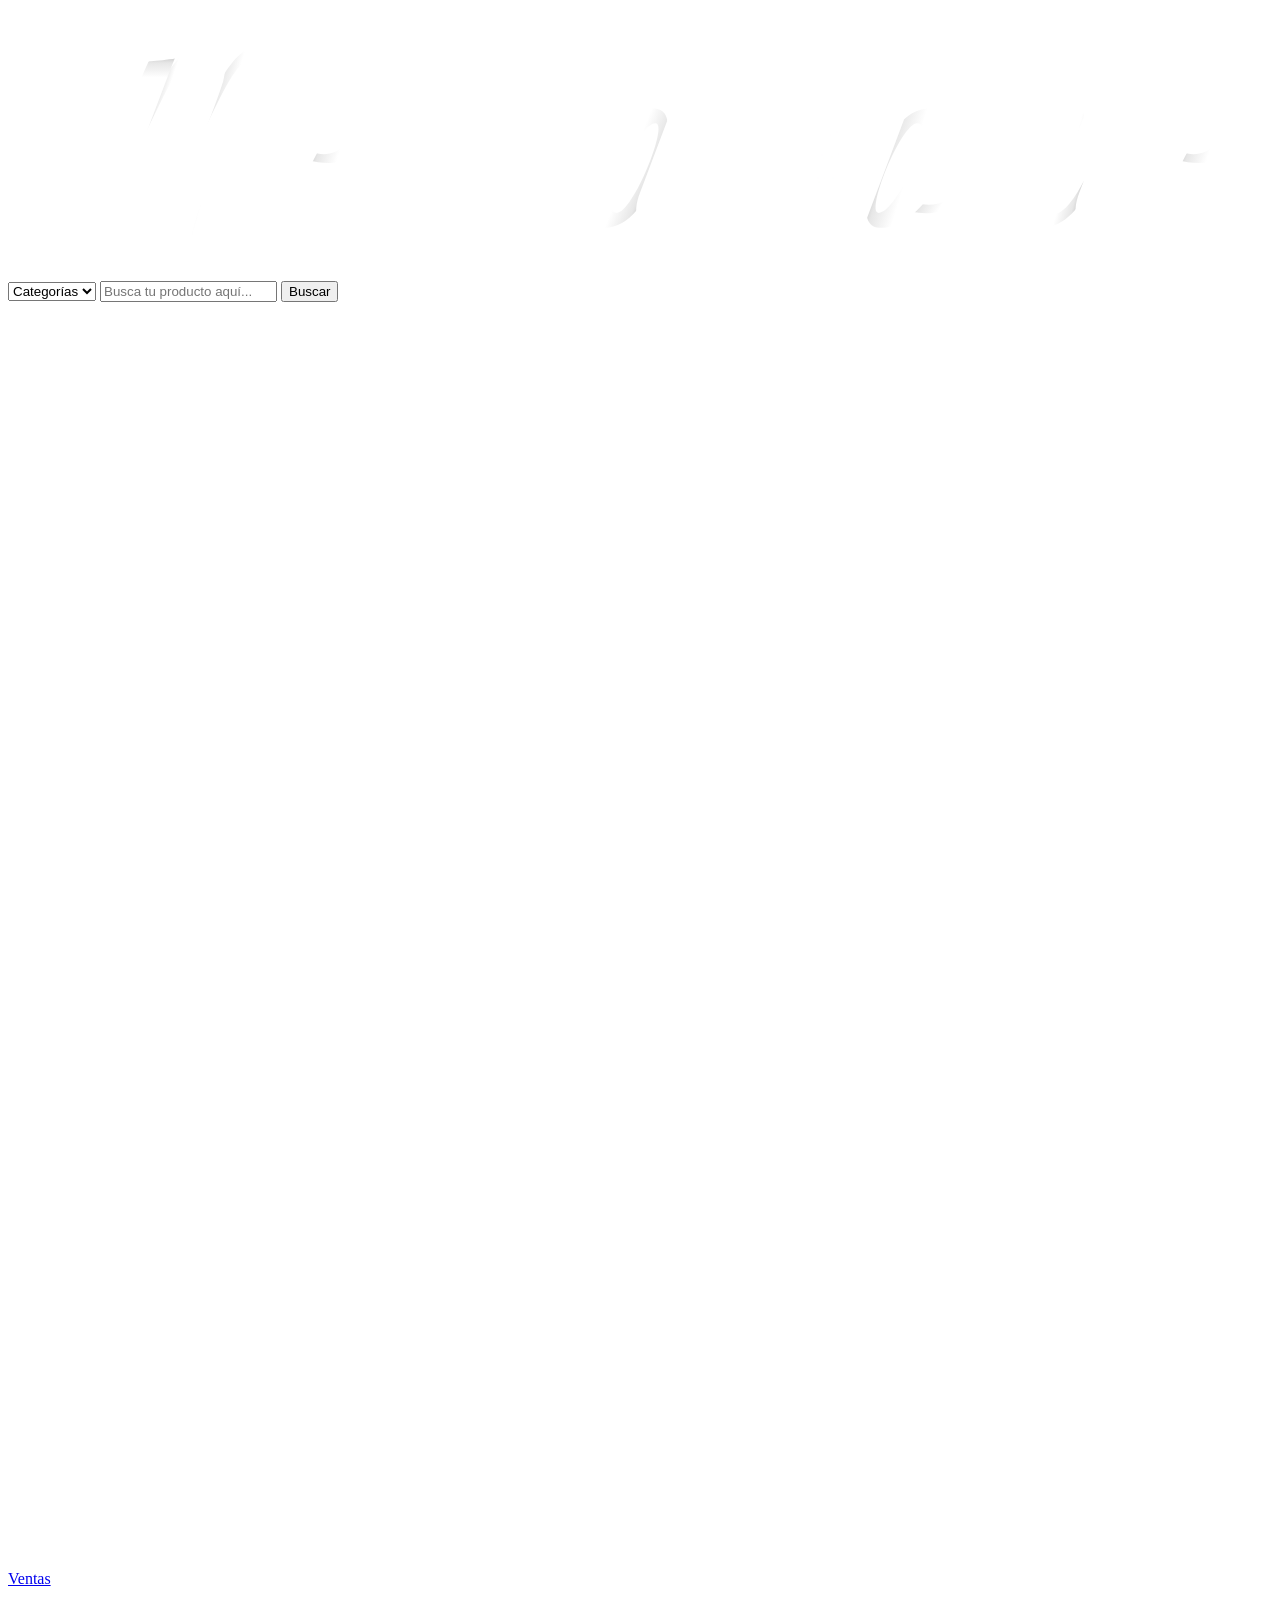
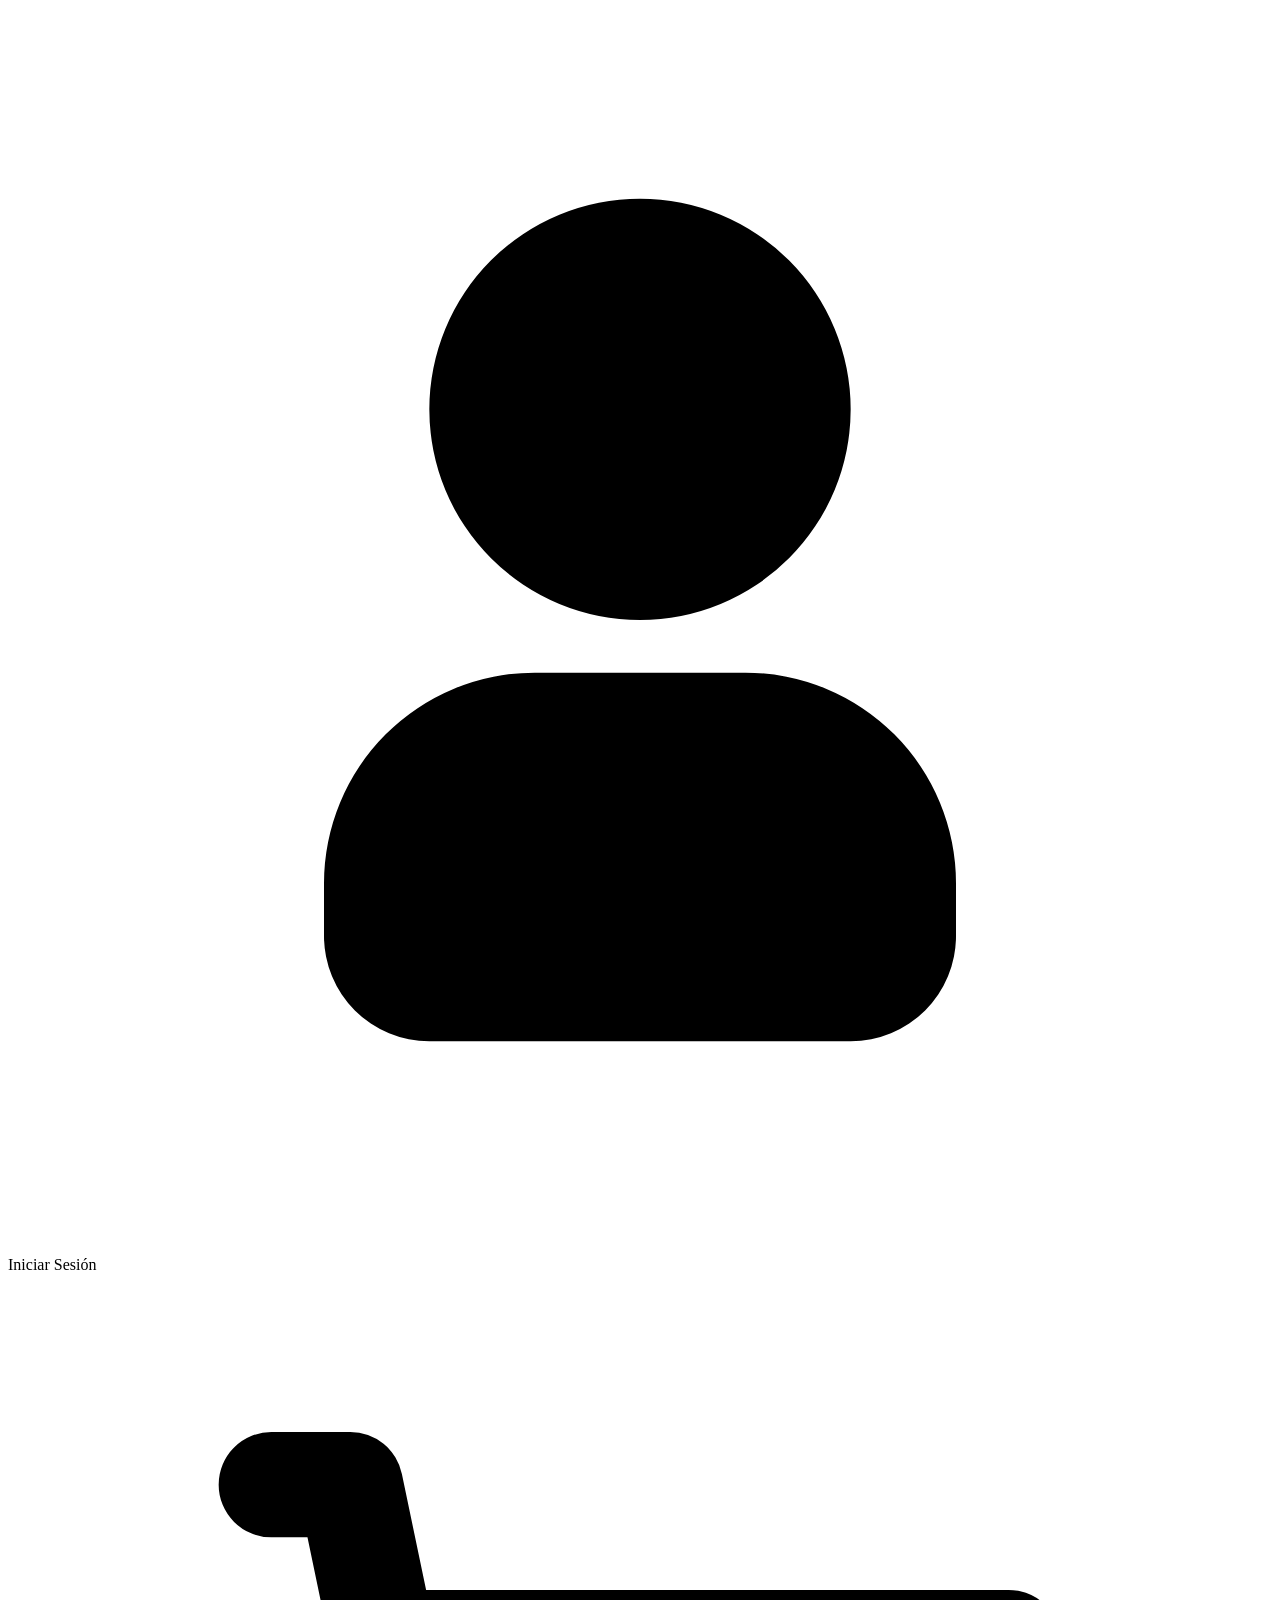
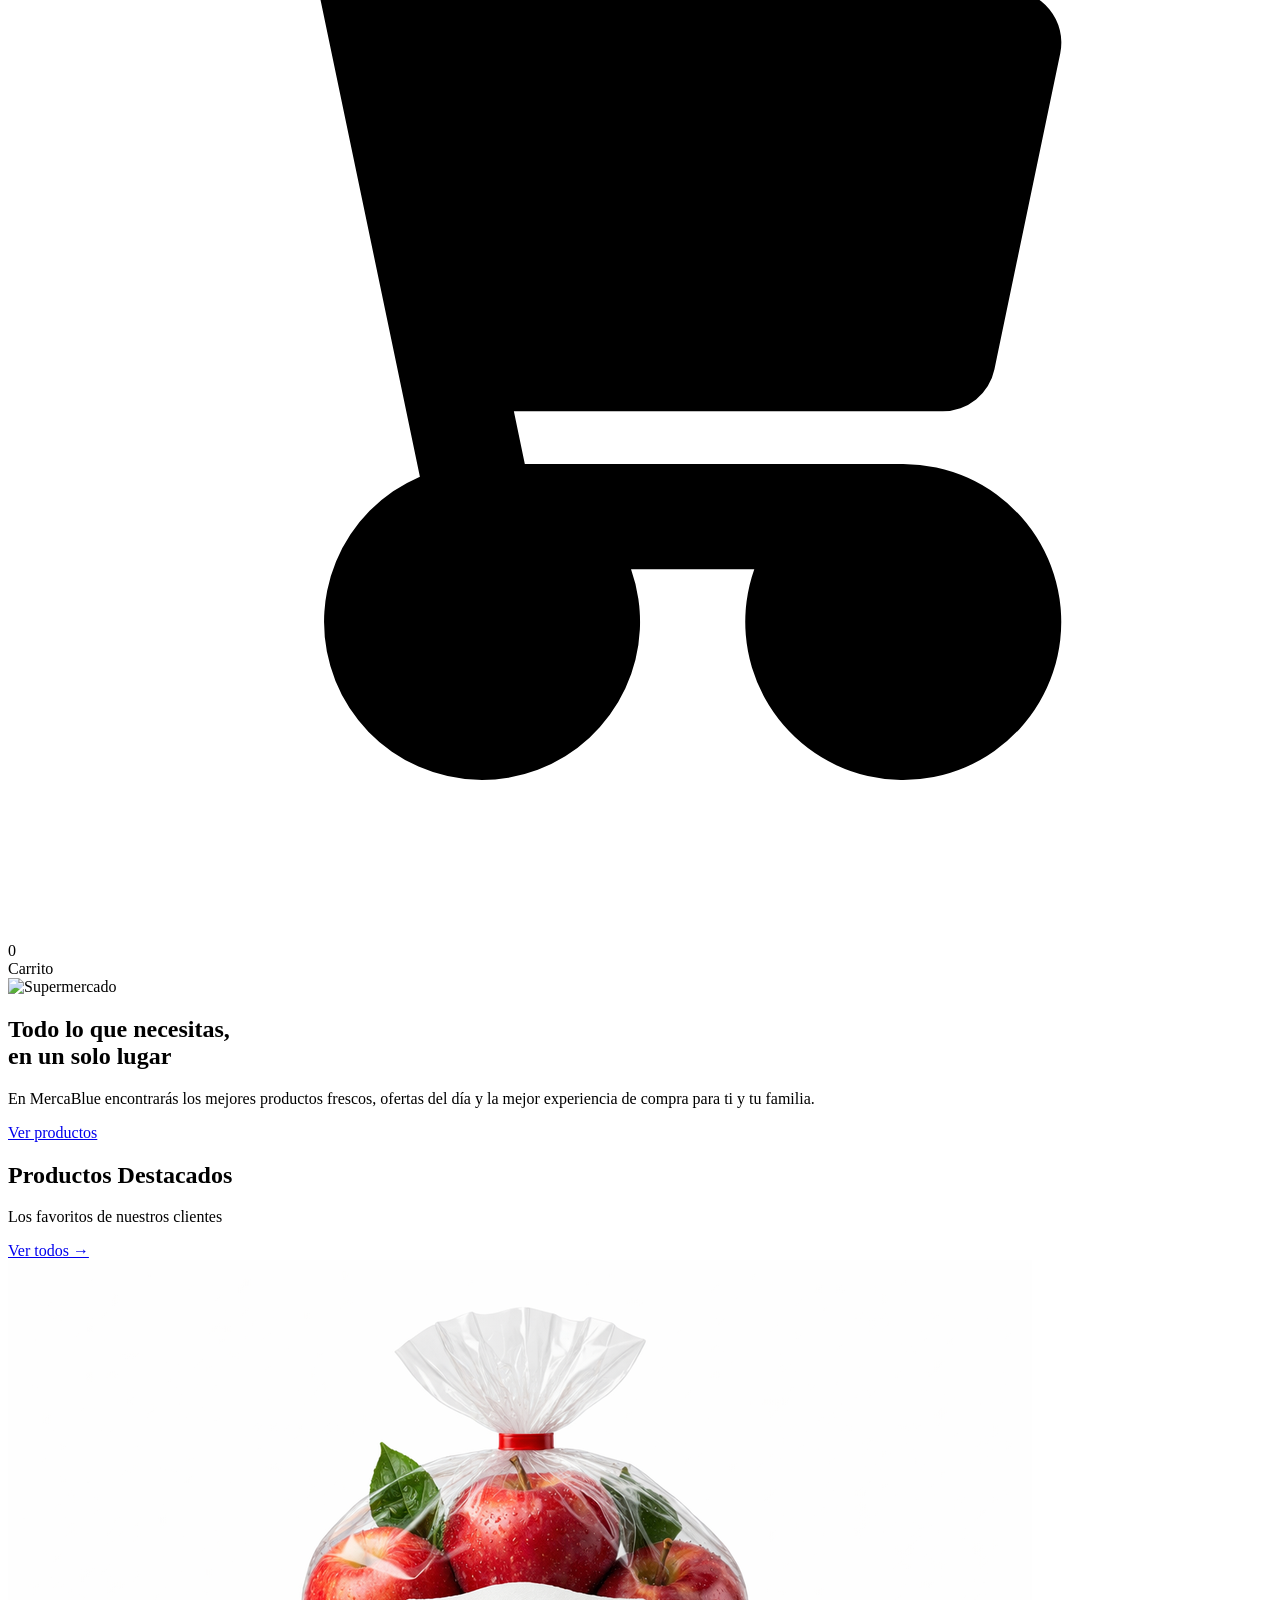
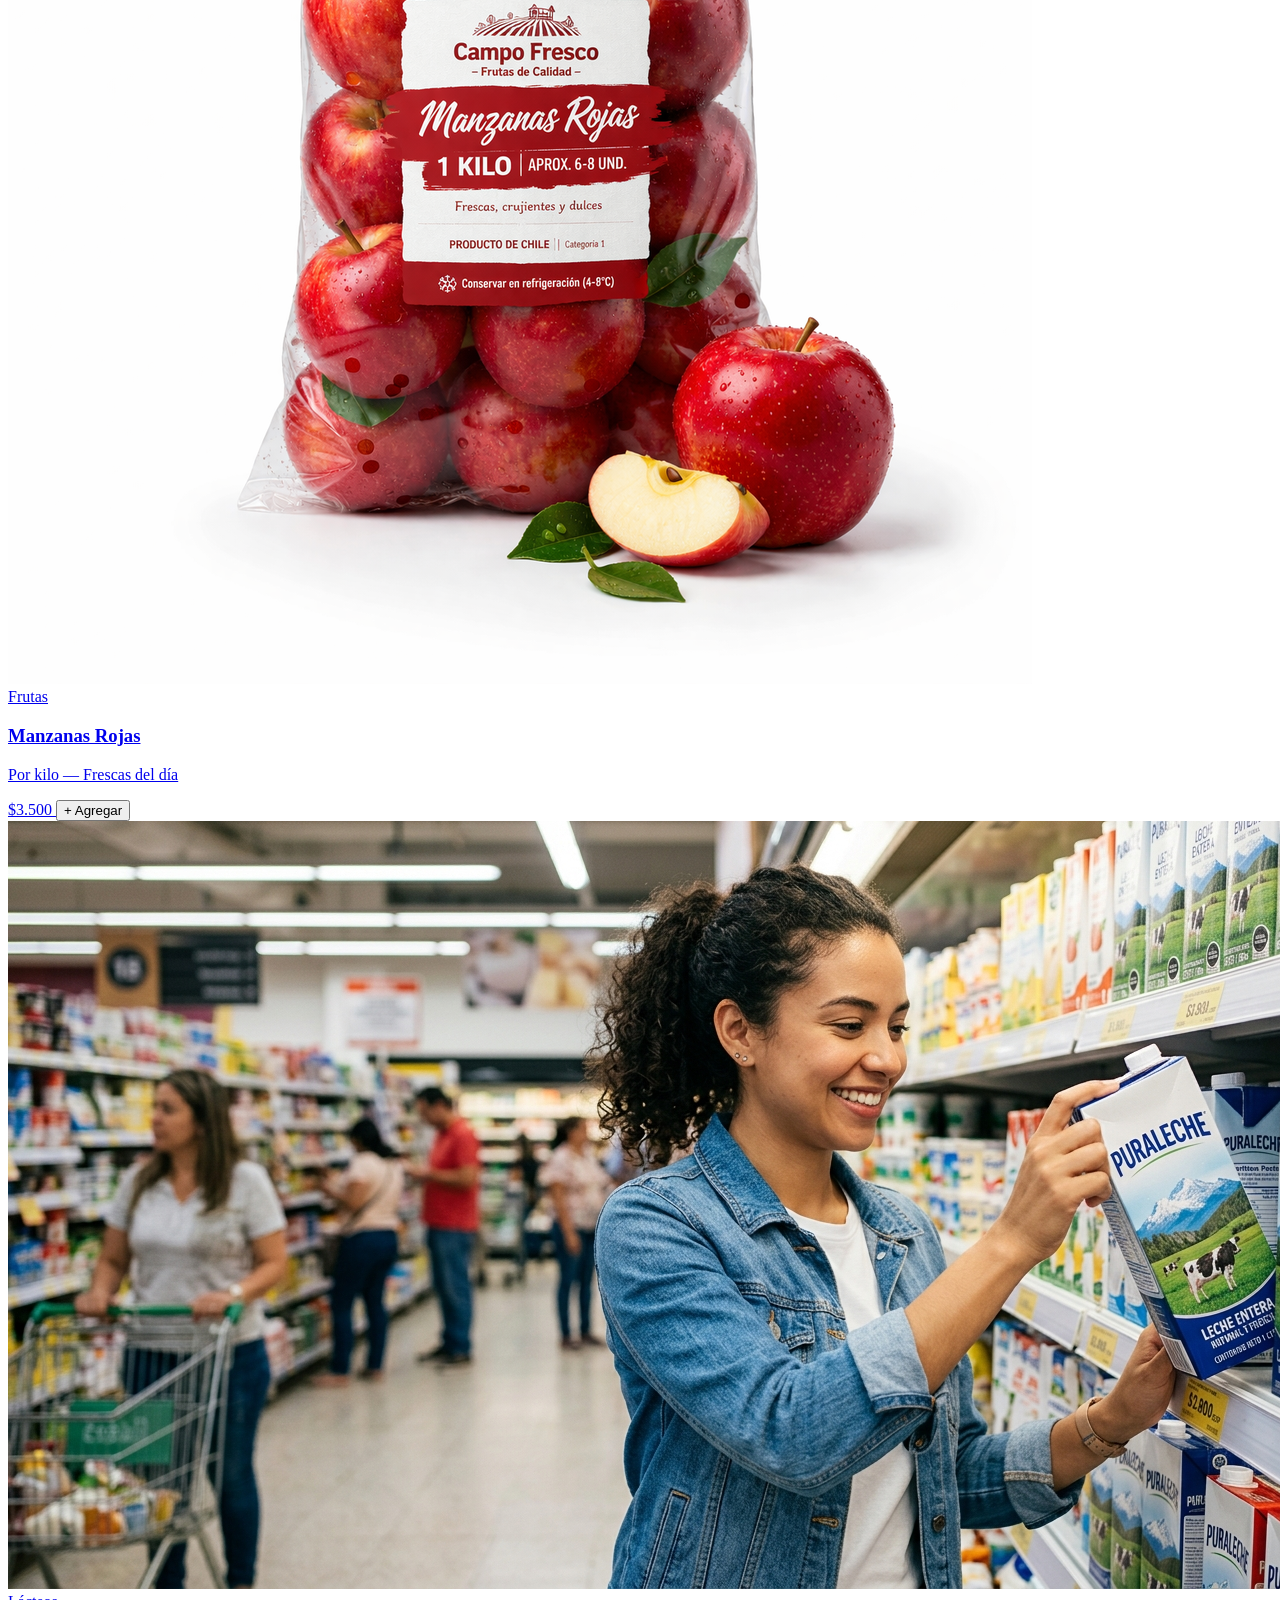
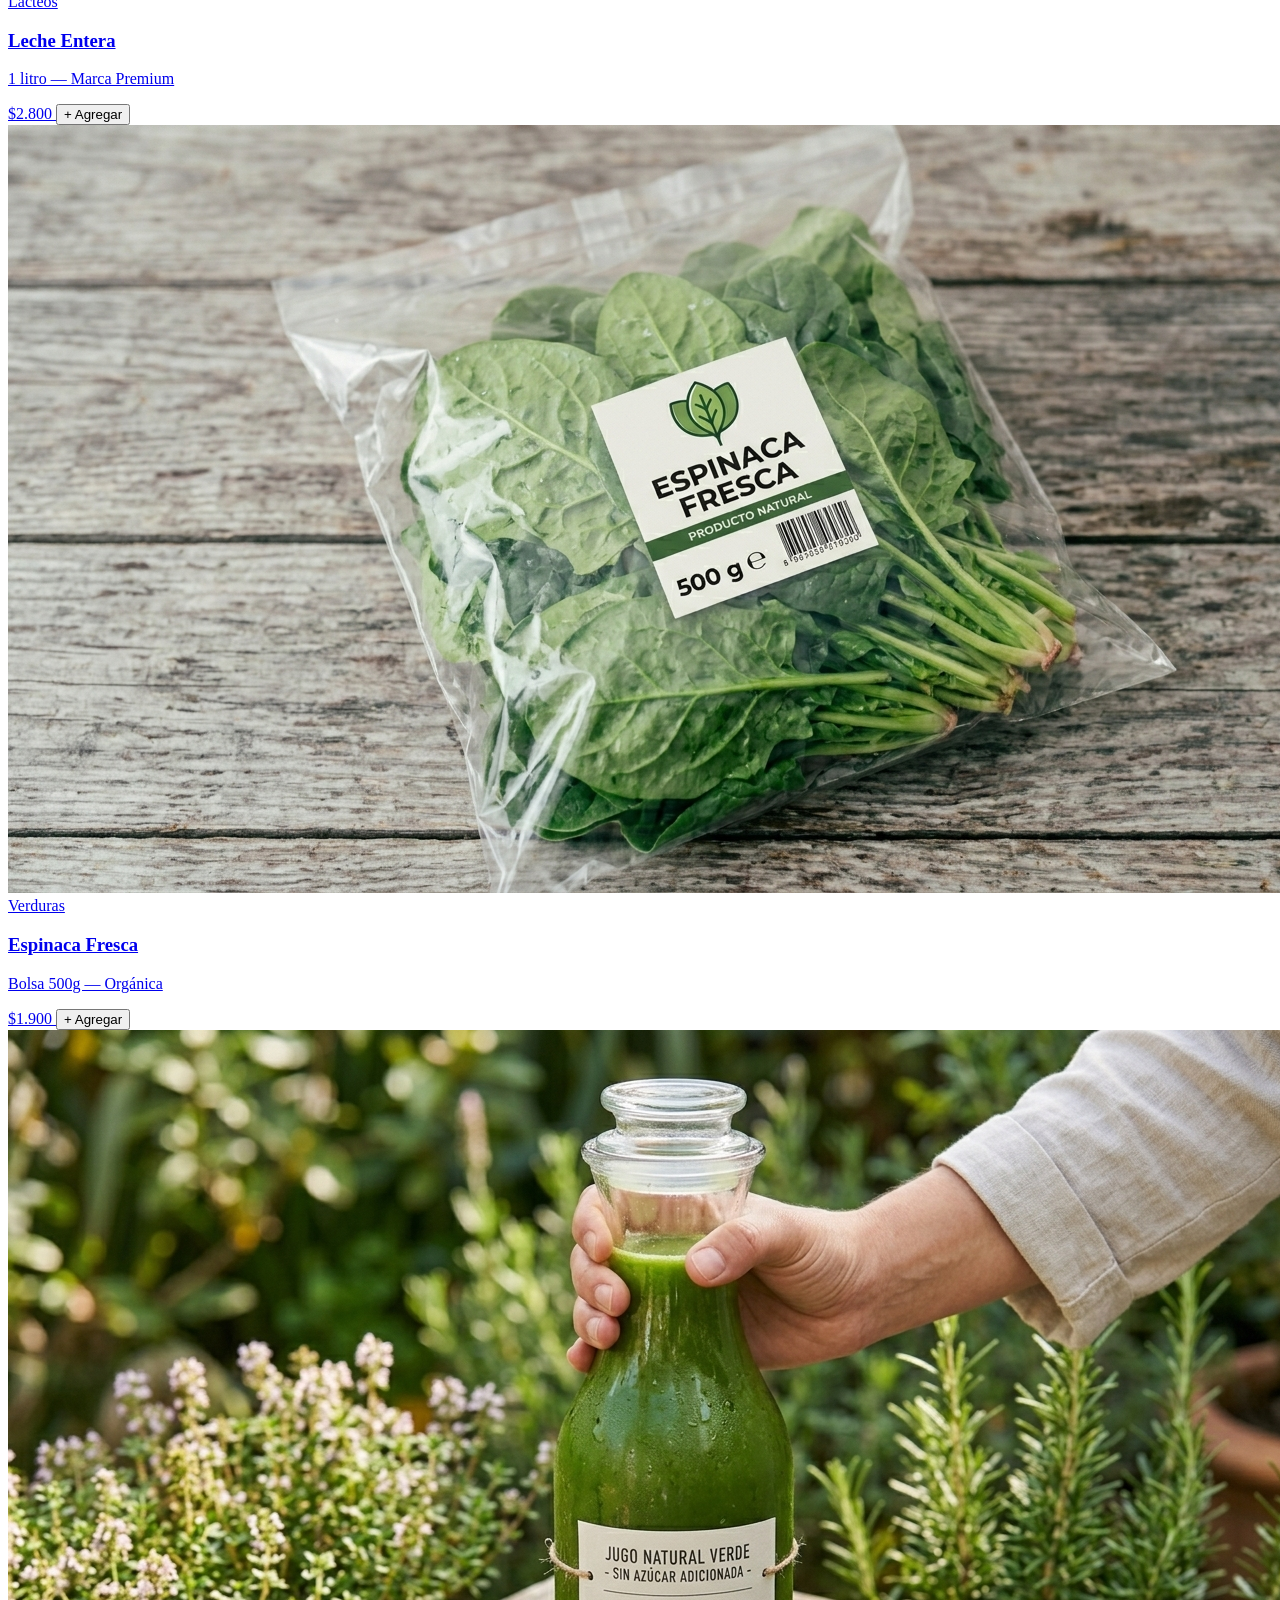
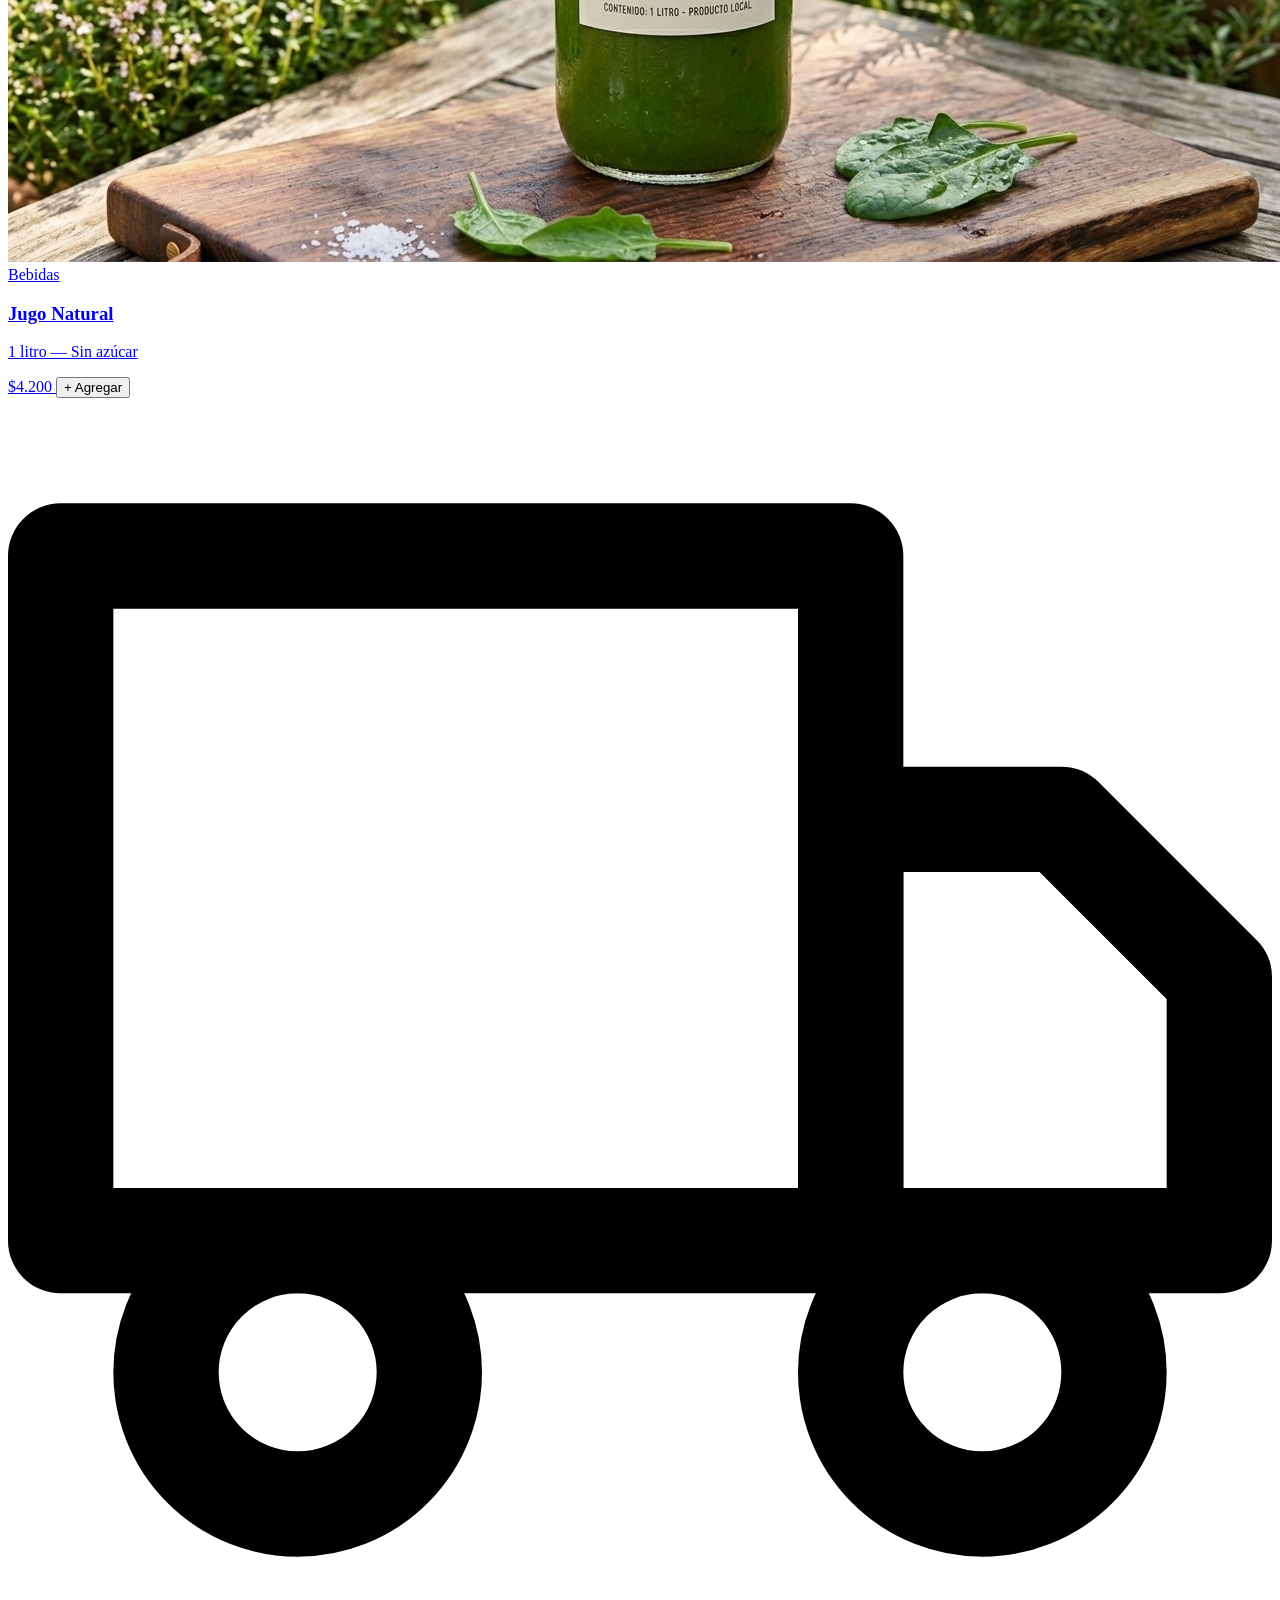
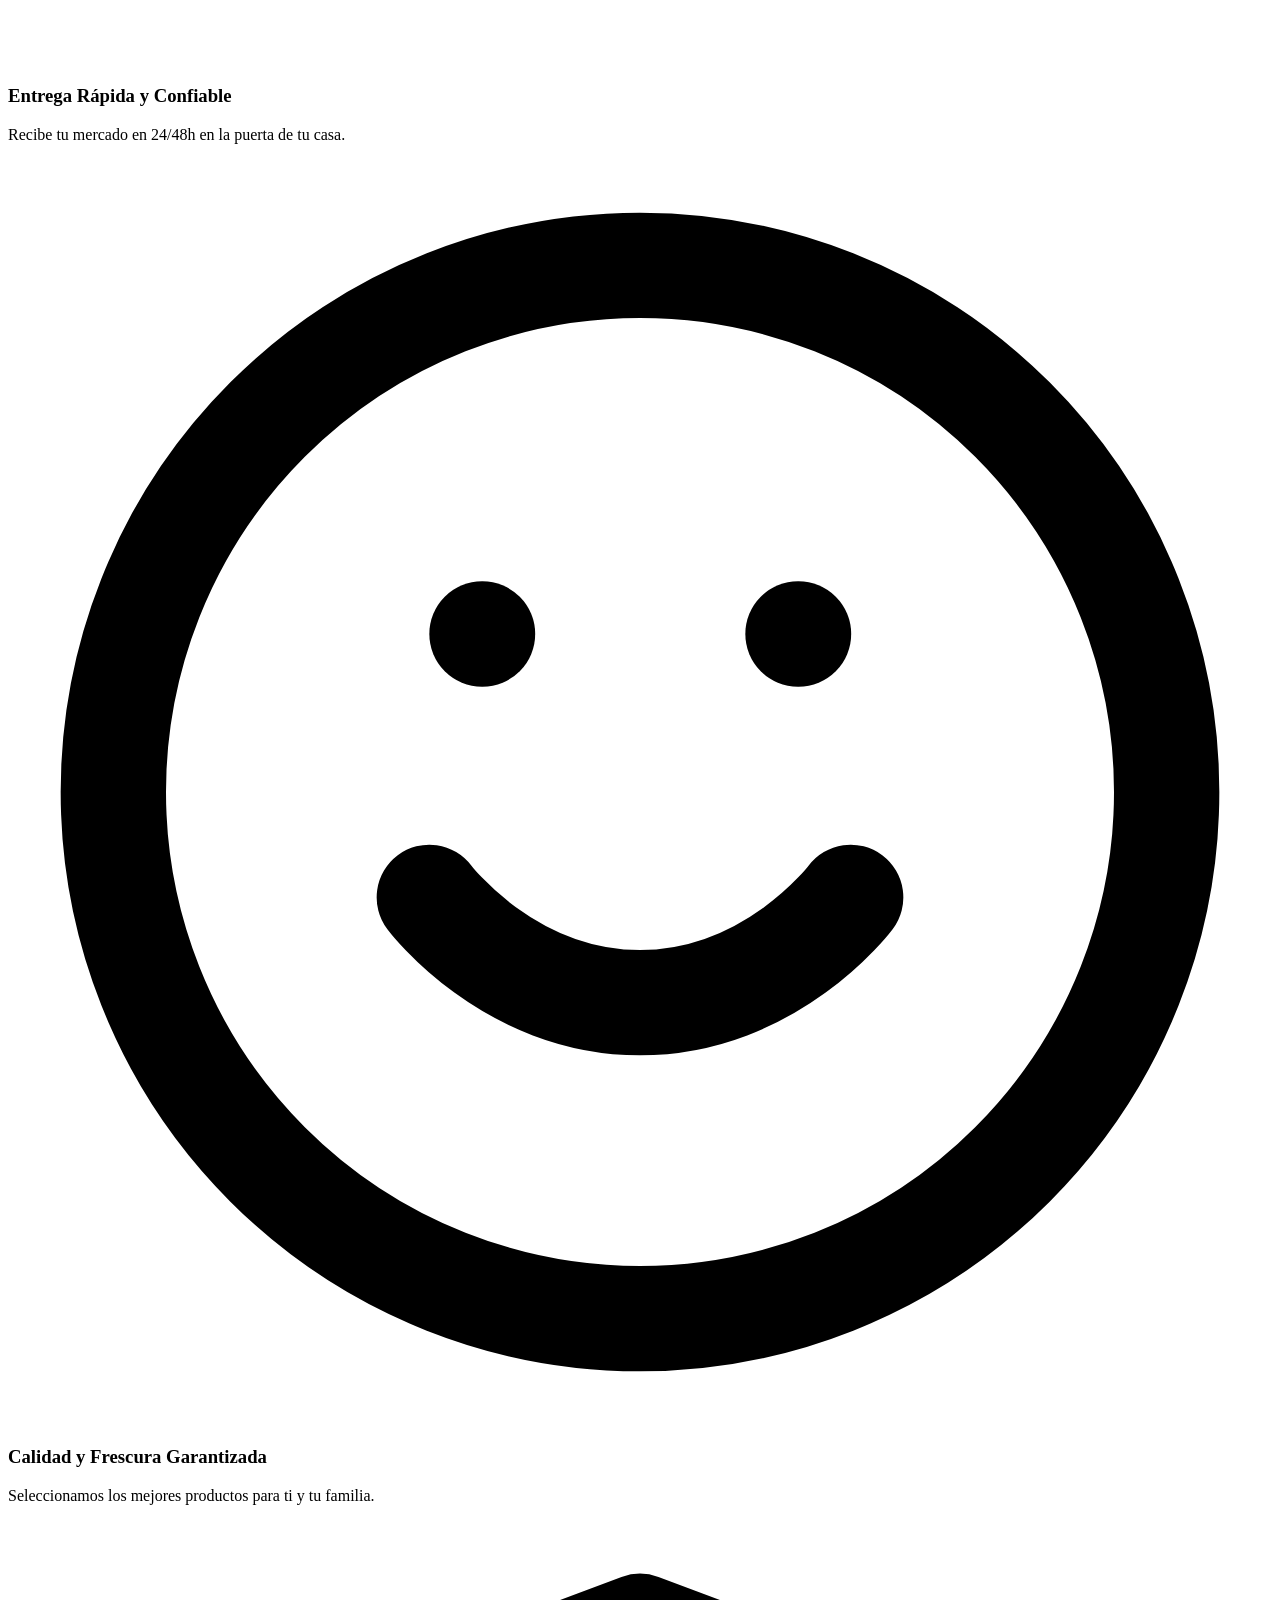
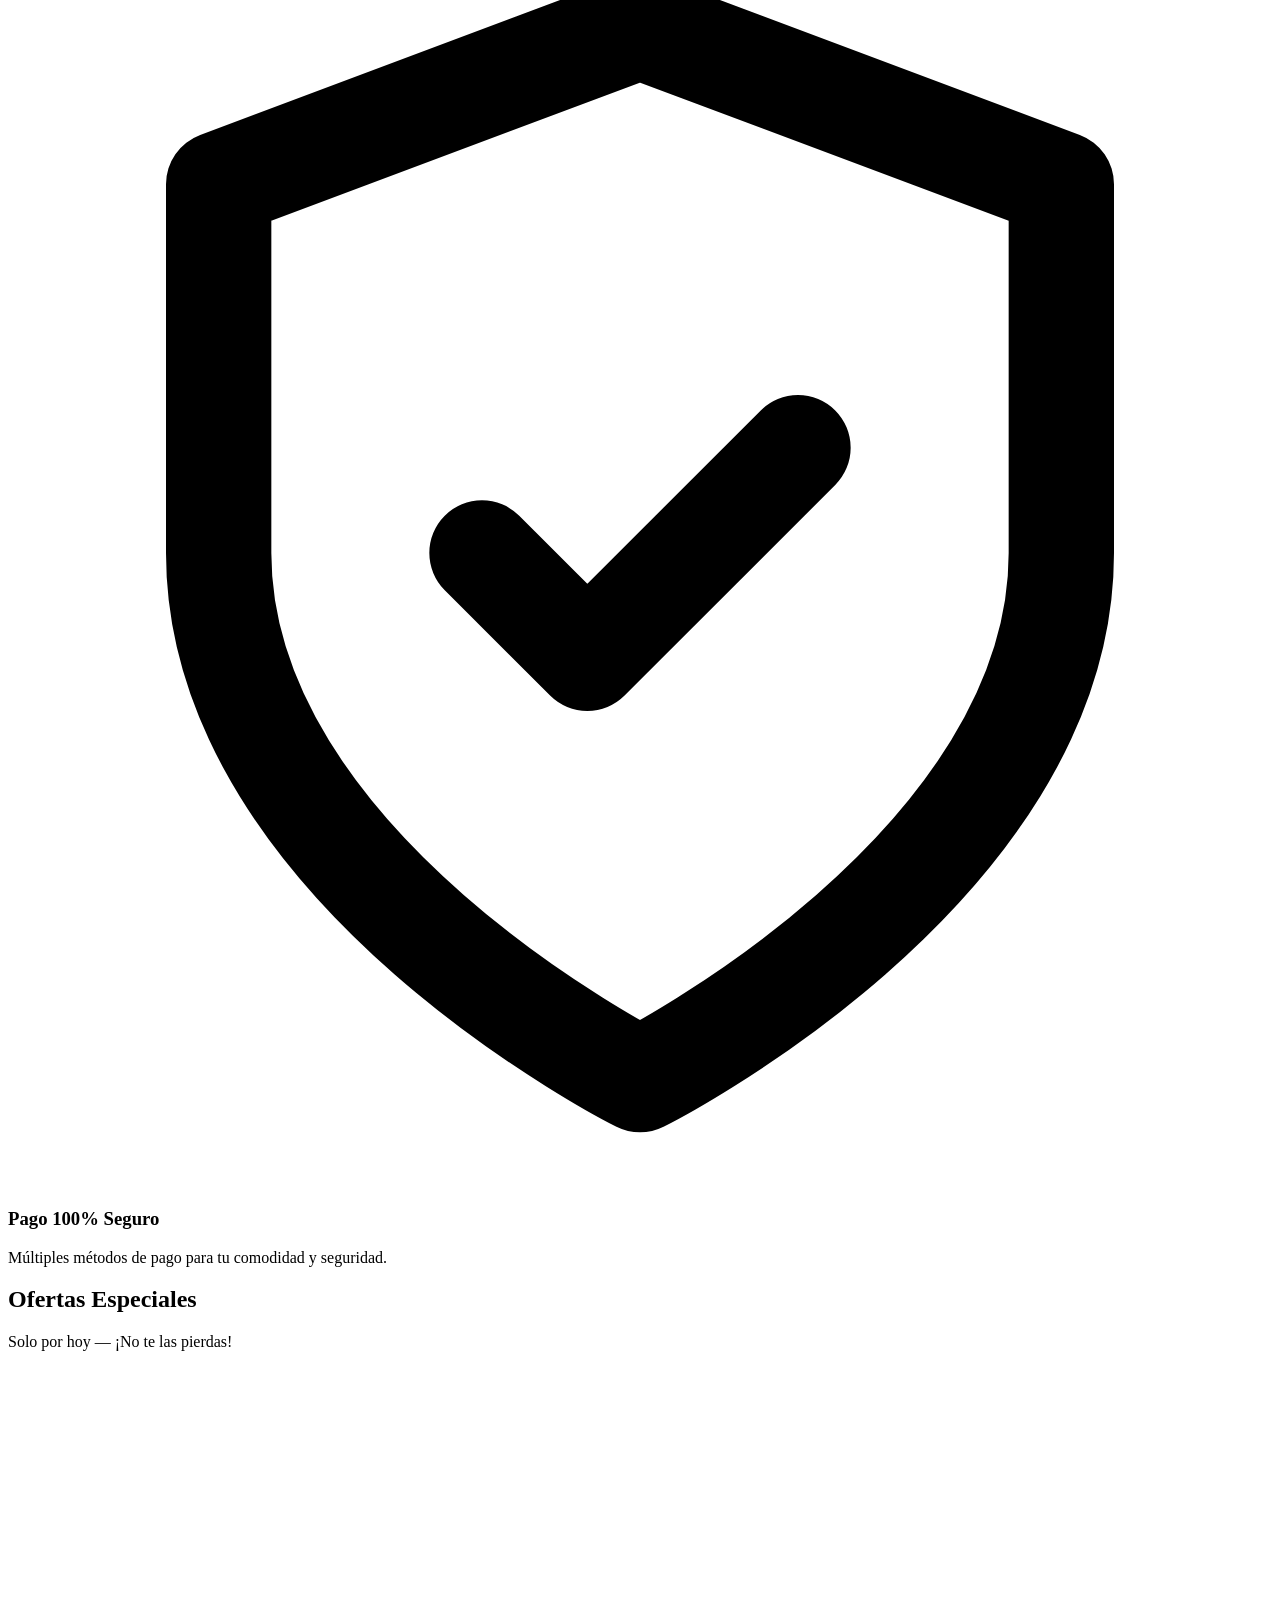
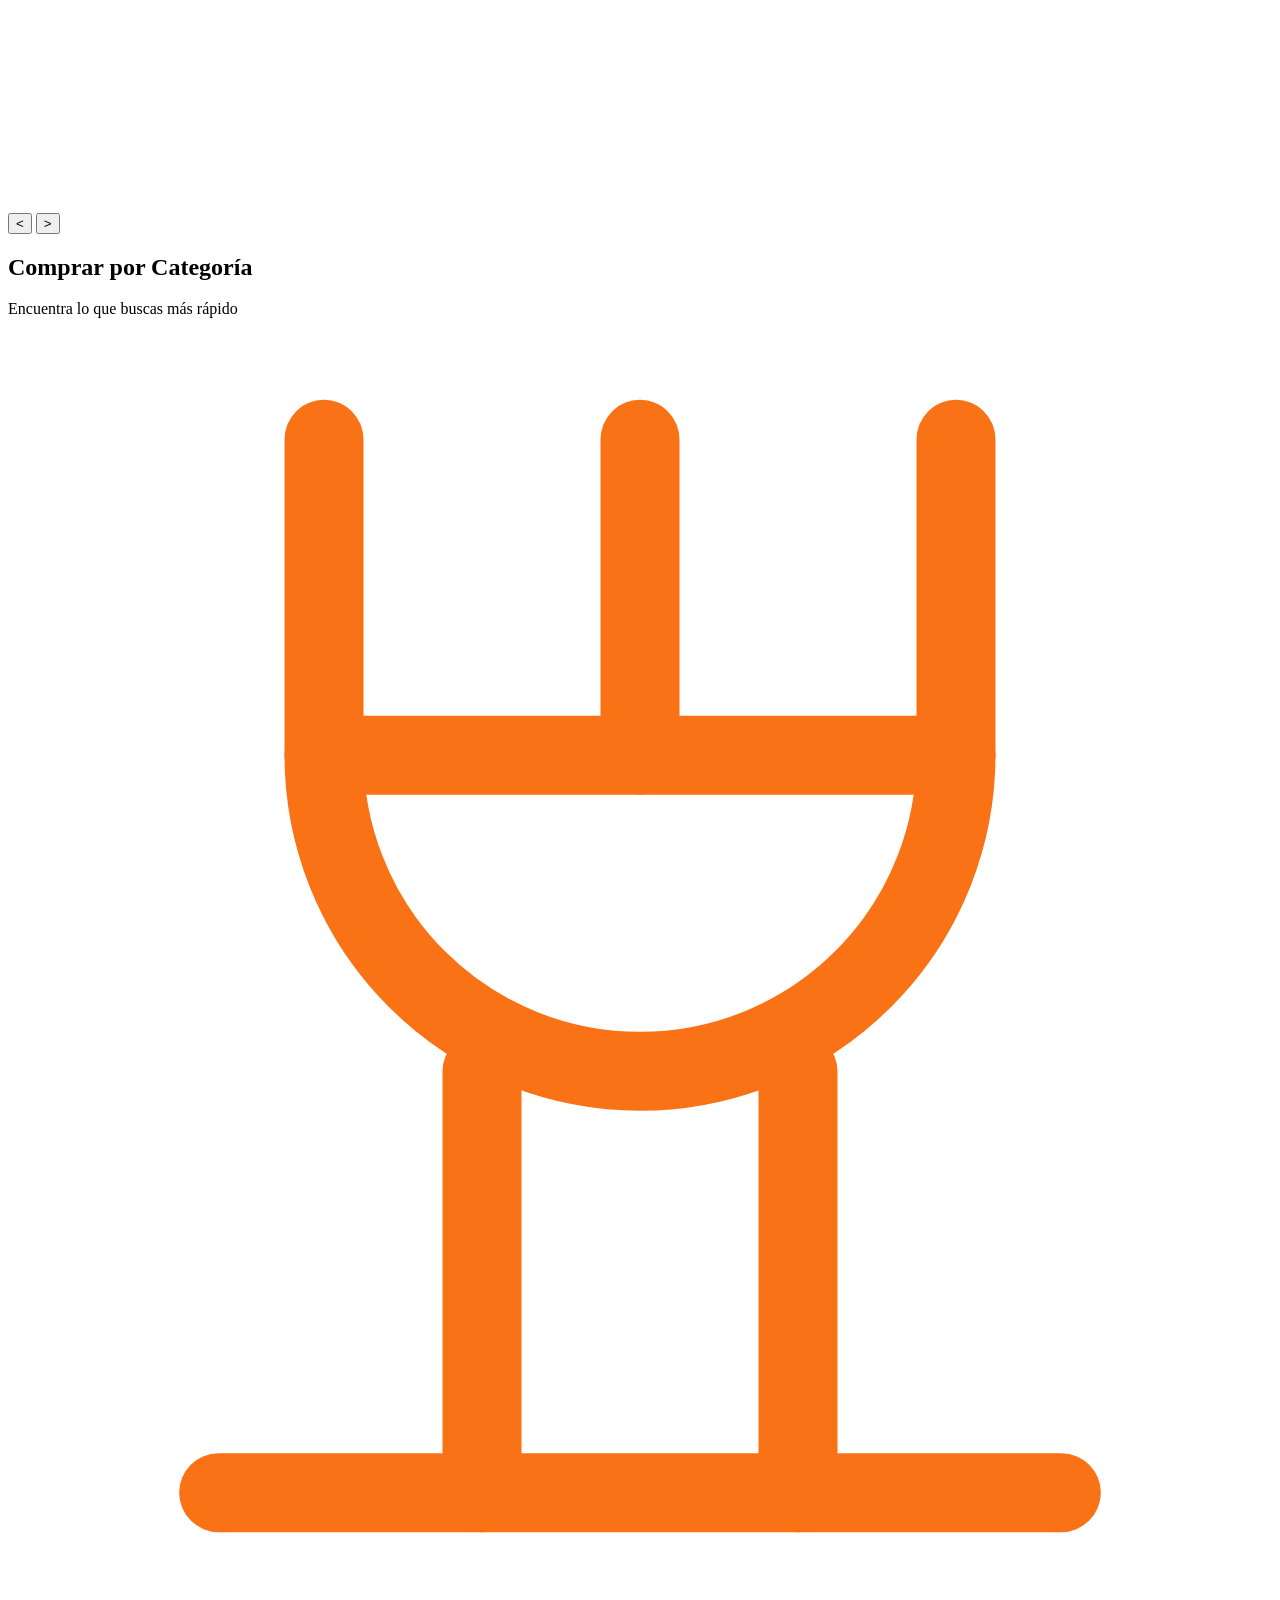
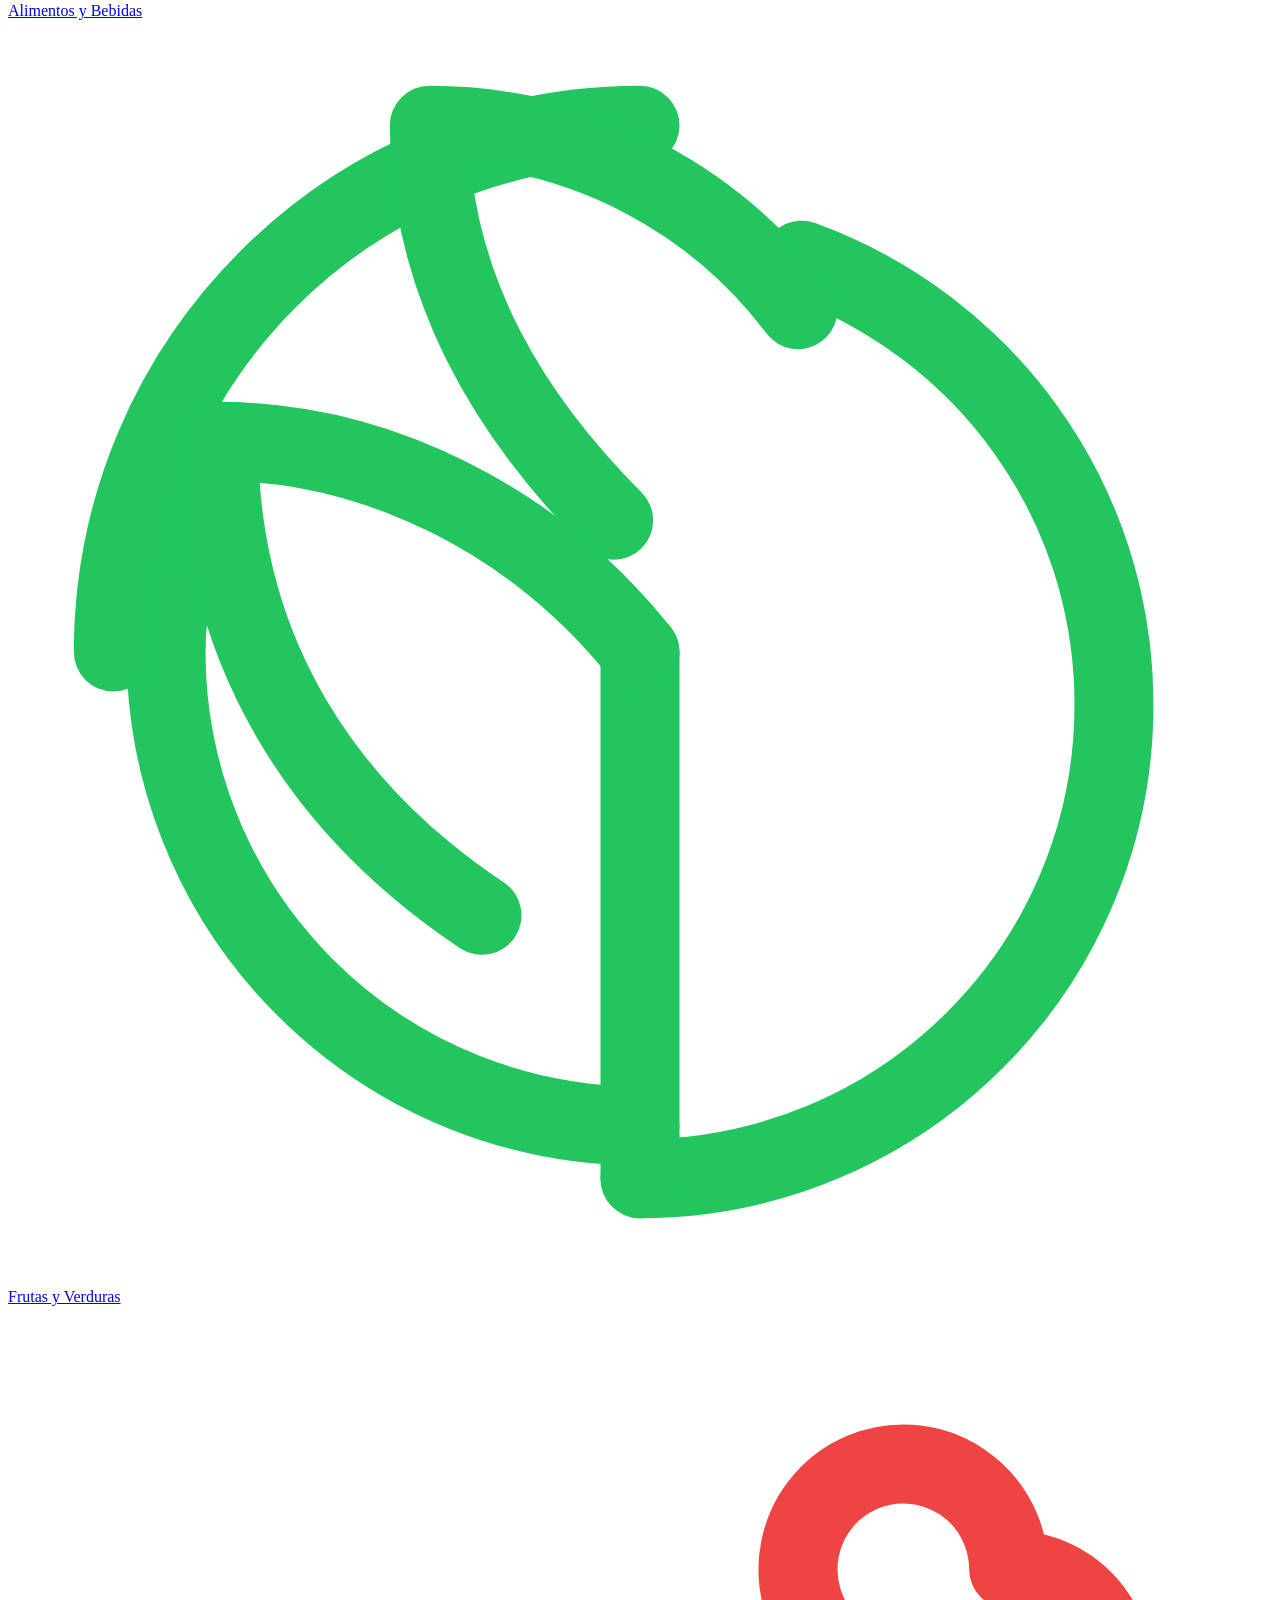
==== index.html @ 60a5ac38 "arreglado" ====
<!doctype html>
<html lang="es">

<head>
    <meta charset="UTF-8" />
    <meta name="viewport" content="width=device-width, initial-scale=1.0" />
    <title>MercaBlue</title>
    <script src="https://cdn.tailwindcss.com"></script>
    <link rel="icon" type="image/x-icon" href="images/icono_navegador.ico" />
</head>

<body class="bg-gray-50">
    <header class="sticky top-0 z-50 shadow-md">

        <!-- Navbar principal-->
        <nav class="bg-blue-500 text-white px-12 py-3 flex justify-between items-center">

            <!-- Logo -->
            <a class="px-14 p-0" href="/index.html">
                <img src="images/logo.svg" alt="Logo MercaBlue" class="w-40 h-full transform scale-125 origin-left">
            </a>

            <!-- Buscador central -->
            <div class="flex items-center bg-white rounded-full overflow-hidden w-[560px] shadow-md">
                <select
                    class="text-gray-500 text-sm px-4 py-2.5 bg-white border-r border-gray-200 outline-none cursor-pointer">
                    <option>Categorías</option>
                    <option>Frutas</option>
                    <option>Verduras</option>
                    <option>Lácteos</option>
                    <option>Bebidas</option>
                    <option>Carnes</option>
                    <option>Panadería</option>
                </select>
                <input type="text" placeholder="Busca tu producto aquí..."
                    class="flex-1 text-gray-600 text-sm px-4 py-2.5 outline-none">
                <button class="bg-blue-600 hover:bg-blue-700 text-white text-sm font-semibold px-5 py-2.5 transition">
                    Buscar
                </button>
            </div>

            <!-- Acciones: usuario + carrito -->
            <div class="flex items-center gap-8">

                <!-- Ventas (Solo admin)-->
                <a id="btn-ventas" href="#" class="hidden flex items-center gap-2 hover:text-blue-200 transition">
                    <svg class="w-7 h-7" xmlns="http://www.w3.org/2000/svg" viewBox="0 0 24 24" fill="#ffffff">
                        <g fill="none" stroke="#ffffff" stroke-linecap="round" stroke-linejoin="round"
                            stroke-width="1.5">
                            <path
                                d="M14 9.846c-1-.923-3.667-1.23-3.667.616S14 11.385 14 13.23s-3 1.846-4 .615m2 .857V16m0-6.887V8M2 8l9.732-4.866a.6.6 0 0 1 .536 0L22 8" />
                            <path d="M20 11v8a2 2 0 0 1-2 2H6a2 2 0 0 1-2-2v-8" />
                        </g>
                    </svg>
                    <span class="text-sm font-semibold"> Ventas </span>
                </a>


                <!-- Iniciar sesión -->
                <a onclick="abrirLogin()" class="flex items-center gap-2 hover:text-blue-200 transition cursor-pointer">
                    <svg class="w-7 h-7" fill="currentColor" viewBox="0 0 24 24">
                        <path fill-rule="evenodd"
                            d="M12 4a4 4 0 1 0 0 8 4 4 0 0 0 0-8Zm-2 9a4 4 0 0 0-4 4v1a2 2 0 0 0 2 2h8a2 2 0 0 0 2-2v-1a4 4 0 0 0-4-4h-4Z"
                            clip-rule="evenodd" />
                    </svg>
                    <span class="text-sm font-semibold">Iniciar Sesión</span>
                </a>

                <!-- Carrito -->
                <a onclick="abrirCarrito()"
                    class="flex items-center gap-2 hover:text-blue-200 transition cursor-pointer">
                    <div class="relative">
                        <svg class="w-7 h-7" fill="currentColor" viewBox="0 0 24 24">
                            <path fill-rule="evenodd"
                                d="M4 4a1 1 0 0 1 1-1h1.5a1 1 0 0 1 .979.796L7.939 6H19a1 1 0 0 1 .979 1.204l-1.25 6a1 1 0 0 1-.979.796H9.605l.208 1H17a3 3 0 1 1-2.83 2h-2.34a3 3 0 1 1-4.009-1.76L5.686 5H5a1 1 0 0 1-1-1Z"
                                clip-rule="evenodd" />
                        </svg>
                        <span id="contador-carrito"
                            class="absolute -top-1 -right-2 bg-red-500 text-[10px] font-bold px-1.5 py-0.5 rounded-full border-2 border-blue-500">
                            0
                        </span>
                    </div>
                    <span class="text-sm font-semibold">Carrito</span>
                </a>

            </div>
        </nav>


    </header>
    <main>
        <!-- HERO -->
        <section class="relative min-h-[500px] flex items-center overflow-hidden">
            <!-- Imagen de fondo -->
            <img src="https://images.unsplash.com/photo-1542838132-92c53300491e?w=1600" alt="Supermercado"
                class="absolute inset-0 w-full h-full object-cover" />

            <!-- Capa oscura encima de la imagen para que el texto se lea bien -->
            <div class="absolute inset-0 bg-blue-900 opacity-60"></div>

            <!-- Contenido del Hero -->
            <div class="relative z-10 px-20 max-w-xl">
                <h1 class="text-5xl font-extrabold text-white leading-tight mb-4">
                    Todo lo que necesitas,<br />
                    <span class="text-blue-300">en un solo lugar</span>
                </h1>
                <p class="text-gray-200 text-lg mb-8">
                    En MercaBlue encontrarás los mejores productos frescos, ofertas del
                    día y la mejor experiencia de compra para ti y tu familia.
                </p>
                <a href="productos.html"
                    class="bg-blue-500 hover:bg-blue-600 text-white font-semibold px-8 py-3 rounded-full transition shadow-lg">
                    Ver productos
                </a>
            </div>
        </section>

        <!-- PRODUCTOS DESTACADOS -->
<section class="py-16 px-20 bg-blue-50">
    <!-- Título de la sección -->
    <div class="flex justify-between items-center mb-10">
        <div>
            <h2 class="text-3xl font-bold text-gray-800">Productos Destacados</h2>
            <p class="text-gray-500 mt-1">Los favoritos de nuestros clientes</p>
        </div>
        <a href="productos.html" class="text-blue-500 hover:text-blue-700 font-medium transition">
            Ver todos →
        </a>
    </div>
    
    <!-- Grid de tarjetas -->
    <div class="grid grid-cols-4 gap-6">
    
        <!-- Tarjeta 1 -->
        <a href="#"
            class="cursor-pointer bg-white rounded-2xl shadow-md hover:shadow-2xl hover:-translate-y-2 hover:scale-[1.02] active:scale-[0.98] transition-all duration-300 ease-out overflow-hidden border border-gray-100">
            <img src="images/productos/frutas/manzanas/manzanas.png" alt="Manzanas" class="w-full h-48 object-cover">
            <div class="p-4">
                <span class="text-xs text-blue-500 font-semibold uppercase">Frutas</span>
                <h3 class="text-gray-800 font-bold text-lg mt-1">Manzanas Rojas</h3>
                <p class="text-gray-400 text-sm mb-3">Por kilo — Frescas del día</p>
                <div class="flex justify-between items-center">
                    <span class="text-blue-600 font-bold text-xl">$3.500</span>
                    <button onclick="agregarAlCarrito('Manzanas Rojas', 3500)"
                        class="bg-blue-500 hover:bg-blue-600 text-white text-sm px-4 py-2 rounded-full transition">
                        + Agregar
                    </button>
                </div>
            </div>
        </a>
    
        <!-- Tarjeta 2 -->
        <a href="#"
            class="cursor-pointer bg-white rounded-2xl shadow-md hover:shadow-2xl hover:-translate-y-2 hover:scale-[1.02] active:scale-[0.98] transition-all duration-300 ease-out overflow-hidden border border-gray-100">
            <img src="images/productos/bebidas/lacteos/leche/leche.png" alt="Leche" class="w-full h-48 object-cover">
            <div class="p-4">
                <span class="text-xs text-blue-500 font-semibold uppercase">Lácteos</span>
                <h3 class="text-gray-800 font-bold text-lg mt-1">Leche Entera</h3>
                <p class="text-gray-400 text-sm mb-3">1 litro — Marca Premium</p>
                <div class="flex justify-between items-center">
                    <span class="text-blue-600 font-bold text-xl">$2.800</span>
                    <button onclick="agregarAlCarrito('Leche Entera', 2800)"
                        class="bg-blue-500 hover:bg-blue-600 text-white text-sm px-4 py-2 rounded-full transition">
                        + Agregar
                    </button>
                </div>
            </div>
        </a>
    
        <!-- Tarjeta 3 -->
        <a href="#"
            class="cursor-pointer bg-white rounded-2xl shadow-md hover:shadow-2xl hover:-translate-y-2 hover:scale-[1.02] active:scale-[0.98] transition-all duration-300 ease-out overflow-hidden border border-gray-100">
            <img src="images/productos/verduras/espinaca/espinaca.png" alt="Verduras" class="w-full h-48 object-cover">
            <div class="p-4">
                <span class="text-xs text-blue-500 font-semibold uppercase">Verduras</span>
                <h3 class="text-gray-800 font-bold text-lg mt-1">Espinaca Fresca</h3>
                <p class="text-gray-400 text-sm mb-3">Bolsa 500g — Orgánica</p>
                <div class="flex justify-between items-center">
                    <span class="text-blue-600 font-bold text-xl">$1.900</span>
                    <button onclick="agregarAlCarrito('Espinaca Fresca', 1900)"
                        class="bg-blue-500 hover:bg-blue-600 text-white text-sm px-4 py-2 rounded-full transition">
                        + Agregar
                    </button>
                </div>
            </div>
        </a>
    
        <!-- Tarjeta 4 -->
        <a href="#"
            class="cursor-pointer bg-white rounded-2xl shadow-md hover:shadow-2xl hover:-translate-y-2 hover:scale-[1.02] active:scale-[0.98] transition-all duration-300 ease-out overflow-hidden border border-gray-100">
            <img src="images/productos/bebidas/jugos/jugo.png" alt="Bebidas" class="w-full h-48 object-cover">
            <div class="p-4">
                <span class="text-xs text-blue-500 font-semibold uppercase">Bebidas</span>
                <h3 class="text-gray-800 font-bold text-lg mt-1">Jugo Natural</h3>
                <p class="text-gray-400 text-sm mb-3">1 litro — Sin azúcar</p>
                <div class="flex justify-between items-center">
                    <span class="text-blue-600 font-bold text-xl">$4.200</span>
                    <button onclick="agregarAlCarrito('Jugo Natural', 4200)"
                        class="bg-blue-500 hover:bg-blue-600 text-white text-sm px-4 py-2 rounded-full transition">
                        + Agregar
                    </button>
                </div>
            </div>
        </a>
    
    </div>
    </section>

        <!-- Relleno-->
        <section class="py-12 px-20 bg-blue-500 text-white">
            <div class="max-w-7xl mx-auto grid grid-cols-1 md:grid-cols-3 gap-10 text-center">
                <div class="flex flex-col items-center space-y-3">
                    <div class="p-3 bg-blue-700 rounded-full">
                        <svg xmlns="http://www.w3.org/2000/svg" class="w-10 h-10" viewBox="0 0 24 24" fill="none"
                            stroke="currentColor" stroke-width="2" stroke-linecap="round" stroke-linejoin="round">
                            <rect x="1" y="3" width="15" height="13"></rect>
                            <polygon points="16 8 20 8 23 11 23 16 16 16 16 8"></polygon>
                            <circle cx="5.5" cy="18.5" r="2.5"></circle>
                            <circle cx="18.5" cy="18.5" r="2.5"></circle>
                        </svg>
                    </div>
                    <h3 class="text-xl font-bold">Entrega Rápida y Confiable</h3>
                    <p class="text-white text-sm leading-relaxed max-w-xs font-semibold">
                        Recibe tu mercado en 24/48h en la puerta de tu casa.
                    </p>
                </div>

                <div class="flex flex-col items-center space-y-3">
                    <div class="p-3 bg-blue-700 rounded-full">
                        <svg xmlns="http://www.w3.org/2000/svg" class="w-10 h-10" viewBox="0 0 24 24" fill="none"
                            stroke="currentColor" stroke-width="2" stroke-linecap="round" stroke-linejoin="round">
                            <circle cx="12" cy="12" r="10"></circle>
                            <path d="M8 14s1.5 2 4 2 4-2 4-2"></path>
                            <line x1="9" y1="9" x2="9.01" y2="9"></line>
                            <line x1="15" y1="9" x2="15.01" y2="9"></line>
                        </svg>
                    </div>
                    <h3 class="text-xl font-bold">Calidad y Frescura Garantizada</h3>
                    <p class="text-white text-sm leading-relaxed max-w-xs font-semibold">
                        Seleccionamos los mejores productos para ti y tu familia.
                    </p>
                </div>

                <div class="flex flex-col items-center space-y-3">
                    <div class="p-3 bg-blue-700 rounded-full">
                        <svg xmlns="http://www.w3.org/2000/svg" class="w-10 h-10" viewBox="0 0 24 24" fill="none"
                            stroke="currentColor" stroke-width="2" stroke-linecap="round" stroke-linejoin="round">
                            <path d="M12 22s8-4 8-10V5l-8-3-8 3v7c0 6 8 10 8 10z"></path>
                            <path d="m9 12 2 2 4-4"></path>
                        </svg>
                    </div>
                    <h3 class="text-xl font-bold">Pago 100% Seguro</h3>
                    <p class="text-white text-sm leading-relaxed max-w-xs font-semibold">
                        Múltiples métodos de pago para tu comodidad y seguridad.
                    </p>
                </div>
            </div>
        </section>

        <!-- SLIDER DE OFERTAS -->
        <section class="py-16 px-20 bg-blue-50">
            <div class="mb-8">
                <h2 class="text-3xl font-bold text-gray-800">Ofertas Especiales</h2>
                <p class="text-gray-500 mt-1">Solo por hoy — ¡No te las pierdas!</p>
            </div>

            <!-- Contenedor del slider -->
            <div class="relative overflow-hidden rounded-2xl">
                <!-- Slides -->
                <div id="slider" class="flex transition-transform duration-500 ease-in-out">
                    <!-- Slide 1 -->
                    <div class="min-w-full relative">
                        <img src="https://images.unsplash.com/photo-1488459716781-31db52582fe9?w=1400"
                            alt="Oferta frutas" class="w-full h-72 object-cover brightness-50" />
                        <div class="absolute inset-0 flex items-center px-16">
                            <div>
                                <span class="bg-red-500 text-white text-sm font-bold px-3 py-1 rounded-full">🔥 50%
                                    OFF</span>
                                <h3 class="text-white text-4xl font-extrabold mt-3">
                                    Frutas Frescas
                                </h3>
                                <p class="text-gray-300 mt-2 text-lg">
                                    Toda la sección de frutas con descuento hoy
                                </p>
                                <a href="productos.html"
                                    class="mt-5 inline-block bg-blue-500 hover:bg-blue-600 text-white px-6 py-2 rounded-full font-semibold transition">
                                    Ver oferta
                                </a>
                            </div>
                        </div>
                    </div>

                    <!-- Slide 2 -->
                    <div class="min-w-full relative">
                        <img src="https://images.unsplash.com/photo-1563636619-e9143da7973b?w=1400" alt="Oferta lácteos"
                            class="w-full h-72 object-cover brightness-50" />
                        <div class="absolute inset-0 flex items-center px-16">
                            <div>
                                <span class="bg-yellow-400 text-gray-900 text-sm font-bold px-3 py-1 rounded-full">⭐
                                    2x1</span>
                                <h3 class="text-white text-4xl font-extrabold mt-3">
                                    Lácteos Premium
                                </h3>
                                <p class="text-gray-300 mt-2 text-lg">
                                    Lleva dos y paga uno en productos seleccionados
                                </p>
                                <a href="productos.html"
                                    class="mt-5 inline-block bg-blue-500 hover:bg-blue-600 text-white px-6 py-2 rounded-full font-semibold transition">
                                    Ver oferta
                                </a>
                            </div>
                        </div>
                    </div>

                    <!-- Slide 3 -->
                    <div class="min-w-full relative">
                        <img src="https://images.unsplash.com/photo-1534483509719-3feaee7c30da?w=1400"
                            alt="Oferta bebidas" class="w-full h-72 object-cover brightness-50" />
                        <div class="absolute inset-0 flex items-center px-16">
                            <div>
                                <span class="bg-green-500 text-white text-sm font-bold px-3 py-1 rounded-full">💚 30%
                                    OFF</span>
                                <h3 class="text-white text-4xl font-extrabold mt-3">
                                    Bebidas Naturales
                                </h3>
                                <p class="text-gray-300 mt-2 text-lg">
                                    Jugos y bebidas saludables con descuento especial
                                </p>
                                <a href="productos.html"
                                    class="mt-5 inline-block bg-blue-500 hover:bg-blue-600 text-white px-6 py-2 rounded-full font-semibold transition">
                                    Ver oferta
                                </a>
                            </div>
                        </div>
                    </div>
                </div>

                <!-- Botón izquierda -->
                <button onclick="cambiarSlide(-1)"
                    class="absolute left-4 top-1/2 -translate-y-1/2 bg-white bg-opacity-80 hover:bg-opacity-100 text-gray-800 p-3 rounded-full shadow transition">
                    < </button>

                        <!-- Botón derecha -->
                        <button onclick="cambiarSlide(1)"
                            class="absolute right-4 top-1/2 -translate-y-1/2 bg-white bg-opacity-80 hover:bg-opacity-100 text-gray-800 p-3 rounded-full shadow transition">
                            >
                        </button>

                        <!-- Puntos indicadores -->
                        <div class="absolute bottom-4 left-1/2 -translate-x-1/2 flex gap-2">
                            <span id="punto-0" class="w-3 h-3 rounded-full bg-white cursor-pointer"
                                onclick="irASlide(0)"></span>
                            <span id="punto-1" class="w-3 h-3 rounded-full bg-white opacity-50 cursor-pointer"
                                onclick="irASlide(1)"></span>
                            <span id="punto-2" class="w-3 h-3 rounded-full bg-white opacity-50 cursor-pointer"
                                onclick="irASlide(2)"></span>
                        </div>
            </div>
        </section>
        <!-- CATEGORÍAS -->
        <!-- CATEGORÍAS -->
<section class="py-16 px-20 bg-white">
    <div class="mb-10">
        <h2 class="text-3xl font-bold text-gray-800">Comprar por Categoría</h2>
        <p class="text-gray-500 mt-1">Encuentra lo que buscas más rápido</p>
    </div>

    <div class="grid grid-cols-4 gap-6">

        <!-- Alimentos y Bebidas -->
        <a href="productos.html"
            class="flex flex-col items-center gap-3 p-8 bg-orange-50 rounded-2xl hover:bg-orange-100 hover:shadow-md transition group">
            <svg class="w-16 h-auto" xmlns="http://www.w3.org/2000/svg" viewBox="0 0 24 24" fill="none" stroke="#f97316" stroke-width="1.5" stroke-linecap="round" stroke-linejoin="round">
                <path d="M6 2v6a6 6 0 0 0 12 0V2"/><path d="M12 2v6"/><path d="M6 8h12"/><path d="M4 22h16"/><path d="M9 14v8"/><path d="M15 14v8"/>
            </svg>
            <span class="text-gray-700 font-semibold text-sm group-hover:text-orange-500 transition text-center">Alimentos y Bebidas</span>
        </a>

        <!-- Frutas y Verduras -->
        <a href="productos.html"
            class="flex flex-col items-center gap-3 p-8 bg-green-50 rounded-2xl hover:bg-green-100 hover:shadow-md transition group">
            <svg class="w-16 h-auto" xmlns="http://www.w3.org/2000/svg" viewBox="0 0 24 24" fill="none" stroke="#22c55e" stroke-width="1.5" stroke-linecap="round" stroke-linejoin="round">
                <path d="M12 22c4.97 0 9-4.03 9-9c0-3.87-2.44-7.17-5.93-8.44"/><path d="M3.5 9.56C3.18 10.33 3 11.14 3 12a9 9 0 0 0 9 9"/><path d="M12 2C6.48 2 2 6.48 2 12"/><path d="M15 5.5C13.5 3.5 11 2 8 2c0 3 1.5 5.5 3.5 7.5"/><path d="M12 22V12"/><path d="M12 12C10 9.5 7 8 4 8c0 4 2 7 5 9"/>
            </svg>
            <span class="text-gray-700 font-semibold text-sm group-hover:text-green-500 transition text-center">Frutas y Verduras</span>
        </a>

        <!-- Carnes y Pescados -->
        <a href="productos.html"
            class="flex flex-col items-center gap-3 p-8 bg-red-50 rounded-2xl hover:bg-red-100 hover:shadow-md transition group">
            <svg class="w-16 h-auto" xmlns="http://www.w3.org/2000/svg" viewBox="0 0 24 24" fill="none" stroke="#ef4444" stroke-width="1.5" stroke-linecap="round" stroke-linejoin="round">
                <path d="m13.62 8.382l1.966-1.967A2 2 0 1 1 19 5a2 2 0 1 1-1.413 3.414l-1.82 1.821m-9.863 8.361c2.733 2.734 5.9 4 7.07 2.829c1.172-1.172-.094-4.338-2.828-7.071c-2.733-2.734-5.9-4-7.07-2.829c-1.172 1.172.094 4.338 2.828 7.071z"/><path d="M12.975 21.425c3.905-3.906 4.855-9.288 2.121-12.021c-2.733-2.734-8.115-1.784-12.02 2.121"/><path d="M7.5 16l1 1"/>
            </svg>
            <span class="text-gray-700 font-semibold text-sm group-hover:text-red-500 transition text-center">Carnes y Pescados</span>
        </a>

        <!-- Lácteos y Huevos -->
        <a href="productos.html"
            class="flex flex-col items-center gap-3 p-8 bg-yellow-50 rounded-2xl hover:bg-yellow-100 hover:shadow-md transition group">
            <svg class="w-16 h-auto" xmlns="http://www.w3.org/2000/svg" viewBox="0 0 24 24" fill="none" stroke="#eab308" stroke-width="1.5" stroke-linecap="round" stroke-linejoin="round">
                <path d="M12 2a7 7 0 0 0-7 7c0 4 3 7 7 9c4-2 7-5 7-9a7 7 0 0 0-7-7z"/><circle cx="12" cy="9" r="2.5"/>
            </svg>
            <span class="text-gray-700 font-semibold text-sm group-hover:text-yellow-500 transition text-center">Lácteos y Huevos</span>
        </a>

    </div>
    </section>
    </main>

    <footer class="bg-gray-900 text-white pt-16 pb-8 px-20">
        <div class="max-w-7xl mx-auto grid grid-cols-1 md:grid-cols-4 gap-12 mb-12">
            <div class="space-y-4">
                <img src="images/logo.svg" alt="Logo MercaBlue" class="w-46 brightness-0 invert" />
                <p class="text-gray-400 text-sm leading-relaxed">
                    Llevamos la frescura del campo directamente a tu mesa. Calidad
                    garantizada en cada producto y entrega rápida en la puerta de tu
                    hogar.
                </p>
                <div class="flex gap-4">
                    <a href="#" class="bg-gray-800 p-2 rounded-full hover:bg-blue-500 transition shadow-sm">
                        <svg class="w-5 h-5" fill="currentColor" viewBox="0 0 24 24">
                            <path
                                d="M24 12.073c0-6.627-5.373-12-12-12s-12 5.373-12 12c0 5.99 4.388 10.954 10.125 11.854v-8.385H7.078v-3.47h3.047V9.43c0-3.007 1.792-4.669 4.533-4.669 1.312 0 2.686.235 2.686.235v2.953H15.83c-1.491 0-1.956.925-1.956 1.874v2.25h3.328l-.532 3.47h-2.796v8.385C19.612 23.027 24 18.062 24 12.073z" />
                        </svg>
                    </a>
                    <a href="#" class="bg-gray-800 p-2 rounded-full hover:bg-pink-500 transition shadow-sm">
                        <svg class="w-5 h-5" fill="currentColor" viewBox="0 0 24 24">
                            <path
                                d="M12 2.163c3.204 0 3.584.012 4.85.07 3.252.148 4.771 1.691 4.919 4.919.058 1.265.069 1.645.069 4.849 0 3.205-.012 3.584-.069 4.849-.149 3.225-1.664 4.771-4.919 4.919-1.266.058-1.644.07-4.85.07-3.204 0-3.584-.012-4.849-.07-3.26-.149-4.771-1.699-4.919-4.92-.058-1.265-.07-1.644-.07-4.849 0-3.204.013-3.583.07-4.849.149-3.227 1.664-4.771 4.919-4.919 1.266-.057 1.645-.069 4.849-.069zm0-2.163c-3.259 0-3.667.014-4.947.072-4.358.2-6.78 2.618-6.98 6.98-.059 1.281-.073 1.689-.073 4.948 0 3.259.014 3.668.072 4.948.2 4.358 2.618 6.78 6.98 6.98 1.281.058 1.689.072 4.948.072 3.259 0 3.668-.014 4.948-.072 4.354-.2 6.782-2.618 6.979-6.98.059-1.28.073-1.689.073-4.948 0-3.259-.014-3.667-.072-4.947-.196-4.354-2.617-6.78-6.979-6.98-1.281-.059-1.69-.073-4.949-.073zm0 5.838c-3.403 0-6.162 2.759-6.162 6.162s2.759 6.163 6.162 6.163 6.162-2.759 6.162-6.163c0-3.403-2.759-6.162-6.162-6.162zm0 10.162c-2.209 0-4-1.79-4-4 0-2.209 1.791-4 4-4s4 1.791 4 4c0 2.21-1.791 4-4 4zm6.406-11.845c-.796 0-1.441.645-1.441 1.44s.645 1.44 1.441 1.44c.795 0 1.439-.645 1.439-1.44s-.644-1.44-1.439-1.44z" />
                        </svg>
                    </a>
                </div>
            </div>

            <div class="flex flex-col space-y-4">
                <h4 class="text-lg font-bold border-l-4 border-blue-500 pl-3">
                    Compañía
                </h4>
                <ul class="space-y-2 text-gray-400 text-sm">
                    <li>
                        <a href="#" class="hover:text-blue-400 transition">Sobre nosotros</a>
                    </li>
                    <li>
                        <a href="#" class="hover:text-blue-400 transition">Nuestras tiendas</a>
                    </li>
                    <li>
                        <a href="#" class="hover:text-blue-400 transition">Trabaja con nosotros</a>
                    </li>
                    <li>
                        <a href="#" class="hover:text-blue-400 transition">Blog de cocina</a>
                    </li>
                </ul>
            </div>

            <div class="flex flex-col space-y-4">
                <h4 class="text-lg font-bold border-l-4 border-blue-500 pl-3">
                    Soporte
                </h4>
                <ul class="space-y-2 text-gray-400 text-sm">
                    <li>
                        <a href="#" class="hover:text-blue-400 transition">Centro de ayuda</a>
                    </li>
                    <li>
                        <a href="#" class="hover:text-blue-400 transition">Políticas de envío</a>
                    </li>
                    <li>
                        <a href="#" class="hover:text-blue-400 transition">Términos y condiciones</a>
                    </li>
                    <li>
                        <a href="#" class="hover:text-blue-400 transition">Preguntas frecuentes</a>
                    </li>
                </ul>
            </div>

            <div class="space-y-4">
                <h4 class="text-lg font-bold border-l-4 border-blue-500 pl-3">
                    Suscríbete
                </h4>
                <p class="text-gray-400 text-sm">
                    Recibe las mejores ofertas semanales en tu correo.
                </p>
                <form class="flex flex-col gap-2">
                    <input type="email" placeholder="tu@email.com"
                        class="bg-gray-800 border-none rounded-lg px-4 py-2 text-sm focus:ring-2 focus:ring-blue-500 outline-none" />
                    <button
                        class="bg-blue-600 hover:bg-blue-700 text-white text-sm font-bold py-2 rounded-lg transition">
                        Unirse
                    </button>
                </form>
            </div>
        </div>

        <div class="border-t border-gray-800 pt-8 flex flex-col md:flex-row justify-between items-center gap-4 text-gray-500 text-xs">
    <p>&copy; 2024 MercaBlue Supermercados S.A. Todos los derechos reservados.</p>
    
    <div class="flex items-center gap-3">
        <span class="text-gray-600 text-xs mr-1">Métodos de pago:</span>
    
        <!-- Visa -->
        <img src="https://upload.wikimedia.org/wikipedia/commons/thumb/5/57/Visa_Inc._logo_%282014%E2%80%932021%29.svg/1280px-Visa_Inc._logo_%282014%E2%80%932021%29.svg.png" alt="Visa"
            class="h-5 opacity-60 hover:opacity-100 transition">
    
        <!-- Mastercard -->
        <img src="https://upload.wikimedia.org/wikipedia/commons/2/2a/Mastercard-logo.svg" alt="Mastercard"
            class="h-5 opacity-60 hover:opacity-100 transition">
    
        <!-- Nequi -->
        <img src="https://upload.wikimedia.org/wikipedia/commons/f/f5/NEQUI.jpg" alt="Nequi"
            class="h-5 opacity-60 hover:opacity-100 transition">
    
        <!-- Bancolombia -->
        <img src="https://upload.wikimedia.org/wikipedia/commons/8/81/Logo_Bancolombia2.png"
            alt="Bancolombia" class="h-5 opacity-60 hover:opacity-100 transition">
    
        <!-- PSE -->
        <img src="https://www.cootransmede.com/wp-content/uploads/2022/02/logo-pse-300x300-1.png" alt="PSE"
            class="h-5 opacity-60 hover:opacity-100 transition">
    
    </div>
    </div>
    </footer>

    <!-- PANEL LATERAL DEL CARRITO -->
    <div id="panel-carrito"
        class="fixed top-0 right-0 h-full w-96 bg-white shadow-2xl z-50 flex flex-col transform translate-x-full transition-transform duration-300 ease-in-out">
    
        <!-- Header del panel -->
        <div class="bg-blue-500 text-white px-6 py-4 flex justify-between items-center">
            <svg class="w-7 h-7" fill="currentColor" viewBox="0 0 24 24">
                <path fill-rule="evenodd"
                    d="M4 4a1 1 0 0 1 1-1h1.5a1 1 0 0 1 .979.796L7.939 6H19a1 1 0 0 1 .979 1.204l-1.25 6a1 1 0 0 1-.979.796H9.605l.208 1H17a3 3 0 1 1-2.83 2h-2.34a3 3 0 1 1-4.009-1.76L5.686 5H5a1 1 0 0 1-1-1Z"
                    clip-rule="evenodd" />
            </svg>
            <h2 class="text-lg font-bold "> Mi Carrito</h2>
            <button onclick="cerrarCarrito()"
                class="text-white hover:text-blue-200 text-2xl font-bold transition">✕</button>
        </div>
    
        <!-- Lista de productos -->
        <ul id="lista-carrito" class="flex-1 overflow-y-auto px-6 py-4 space-y-4">
            <p class="text-gray-400 text-sm text-center mt-10">Tu carrito está vacío</p>
        </ul>
    
        <!-- Footer con total y botón -->
        <div class="border-t border-gray-200 px-6 py-4 space-y-3">
            <div class="flex justify-between items-center">
                <span class="text-gray-600 font-semibold">Total:</span>
                <span class="text-blue-600 font-extrabold text-xl">$<span id="total">0</span></span>
            </div>
            <button onclick="confirmarCompra()"
                class="w-full bg-blue-500 hover:bg-blue-600 text-white font-bold py-3 rounded-full transition">
                Confirmar compra
            </button>
        </div>
    </div>
    
    <!-- Fondo oscuro detrás del panel -->
    <div id="overlay-carrito"
        class="fixed inset-0 bg-black opacity-0 pointer-events-none transition-opacity duration-300 z-40"
        onclick="cerrarCarrito()"></div>


    <!-- MODAL INICIAR SESIÓN -->
<div id="modal-login" class="fixed inset-0 z-50 flex items-center justify-center hidden">

    <!-- Fondo oscuro -->
    <div class="absolute inset-0 bg-black opacity-50" onclick="cerrarLogin()"></div>

    <!-- Contenido del modal -->
    <div class="relative bg-white rounded-2xl shadow-2xl w-full max-w-md mx-4 overflow-hidden">

        <!-- Header -->
        <div class="bg-blue-500 px-8 py-6 text-white text-center">
            <img src="images/logo.svg" alt="MercaBlue" class="h-10 mx-auto mb-2">
            <h2 class="text-xl font-bold">Bienvenido a MercaBlue</h2>
        </div>

        <!-- Tabs: Iniciar sesión / Registrarse -->
        <div class="flex border-b border-gray-200">
            <button id="tab-login" onclick="mostrarTab('login')"
                class="flex-1 py-3 text-sm font-semibold text-blue-500 border-b-2 border-blue-500 transition">
                Iniciar Sesión
            </button>
            <button id="tab-registro" onclick="mostrarTab('registro')"
                class="flex-1 py-3 text-sm font-semibold text-gray-400 border-b-2 border-transparent hover:text-blue-400 transition">
                Crear Cuenta
            </button>
        </div>

        <div class="px-8 py-6">

            <!-- FORMULARIO LOGIN -->
            <div id="form-login">
                <div class="space-y-4">
                    <div>
                        <label class="text-gray-600 text-sm font-medium">Correo electrónico</label>
                        <input type="email" id="login-email" placeholder="tu@email.com"
                            class="w-full mt-1 border border-gray-200 rounded-xl px-4 py-2.5 text-sm outline-none focus:ring-2 focus:ring-blue-400">
                    </div>
                    <div>
                        <label class="text-gray-600 text-sm font-medium">Contraseña</label>
                        <input type="password" id="login-password" placeholder="••••••••"
                            class="w-full mt-1 border border-gray-200 rounded-xl px-4 py-2.5 text-sm outline-none focus:ring-2 focus:ring-blue-400">
                    </div>

                    <!-- MENSAJE LOGIN -->
                    <div id="msg-login" class="hidden text-sm text-center font-medium py-2 px-4 rounded-xl"></div>

                    <button onclick="iniciarSesion()"
                        class="w-full bg-blue-500 hover:bg-blue-600 text-white font-bold py-3 rounded-full transition mt-2">
                        Iniciar Sesión
                    </button>
                    <p class="text-center text-gray-400 text-xs">
                        ¿No tienes cuenta?
                        <span onclick="mostrarTab('registro')"
                            class="text-blue-500 font-semibold cursor-pointer hover:underline">
                            Regístrate gratis
                        </span>
                    </p>
                </div>
            </div>

            <!-- FORMULARIO REGISTRO -->
            <div id="form-registro" class="hidden">
                <div class="space-y-4">
                    <div class="grid grid-cols-2 gap-3">
                        <div>
                            <label class="text-gray-600 text-sm font-medium">Nombre</label>
                            <input type="text" id="nombre" placeholder="Juan"
                                class="w-full mt-1 border border-gray-200 rounded-xl px-4 py-2.5 text-sm outline-none focus:ring-2 focus:ring-blue-400">
                        </div>
                        <div>
                            <label class="text-gray-600 text-sm font-medium">Apellido</label>
                            <input type="text" id="apellido" placeholder="Pérez"
                                class="w-full mt-1 border border-gray-200 rounded-xl px-4 py-2.5 text-sm outline-none focus:ring-2 focus:ring-blue-400">
                        </div>
                    </div>
                    <div>
                        <label class="text-gray-600 text-sm font-medium">Correo electrónico</label>
                        <input type="email" id="email" placeholder="tu@email.com"
                            class="w-full mt-1 border border-gray-200 rounded-xl px-4 py-2.5 text-sm outline-none focus:ring-2 focus:ring-blue-400">
                    </div>
                    <div>
                        <label class="text-gray-600 text-sm font-medium">Teléfono</label>
                        <input type="tel" id="telefono" placeholder="300 000 0000"
                            class="w-full mt-1 border border-gray-200 rounded-xl px-4 py-2.5 text-sm outline-none focus:ring-2 focus:ring-blue-400">
                    </div>
                    <div>
                        <label class="text-gray-600 text-sm font-medium">Contraseña</label>
                        <input type="password" id="password" placeholder="Mínimo 6 caracteres"
                            class="w-full mt-1 border border-gray-200 rounded-xl px-4 py-2.5 text-sm outline-none focus:ring-2 focus:ring-blue-400">
                    </div>

                    <!-- MENSAJE REGISTRO -->
                    <div id="msg-registro" class="hidden text-sm text-center font-medium py-2 px-4 rounded-xl"></div>

                    <button onclick="validarFormulario()"
                        class="w-full bg-blue-500 hover:bg-blue-600 text-white font-bold py-3 rounded-full transition">
                        Crear Cuenta
                    </button>
                    <p class="text-center text-gray-400 text-xs">
                        ¿Ya tienes cuenta?
                        <span onclick="mostrarTab('login')"
                            class="text-blue-500 font-semibold cursor-pointer hover:underline">
                            Inicia sesión
                        </span>
                    </p>
                </div>
            </div>

        </div>
    </div>
</div>
    <script src="js/scripts.js"></script>
</body>

</html>
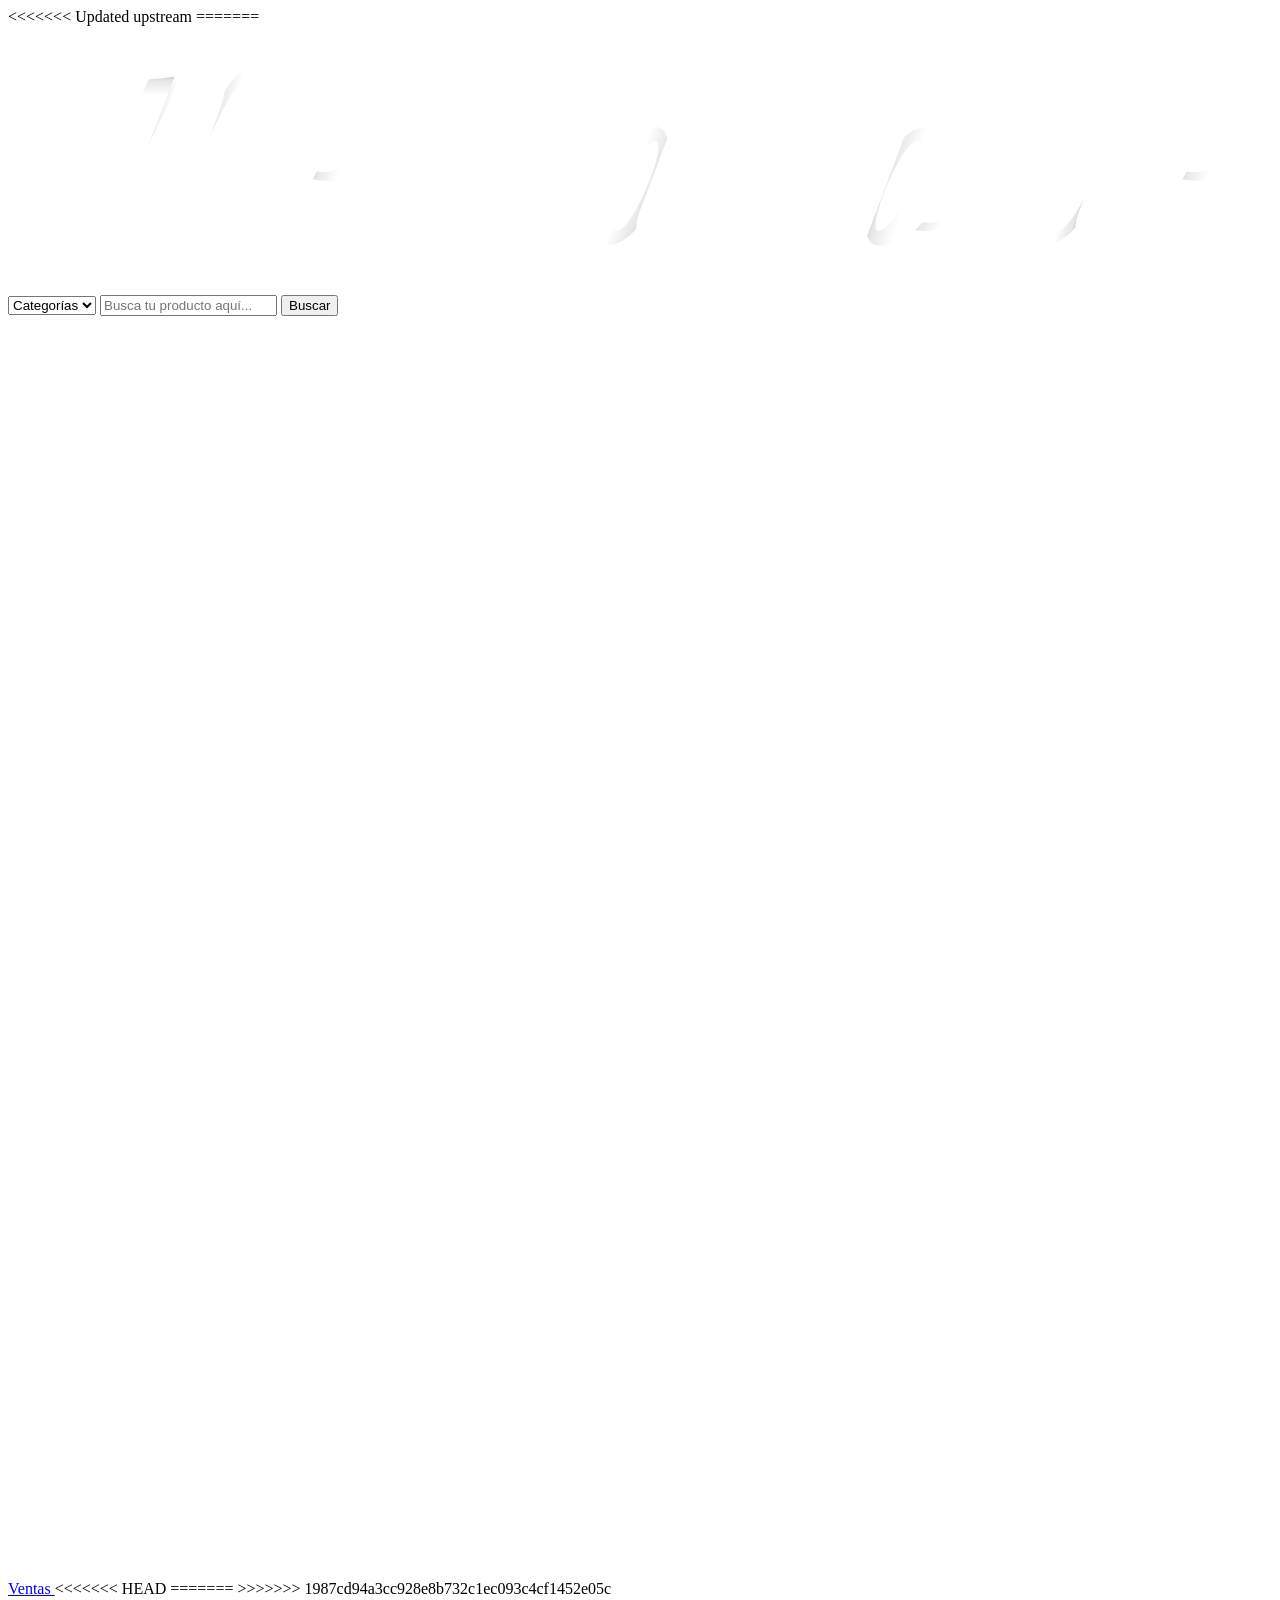
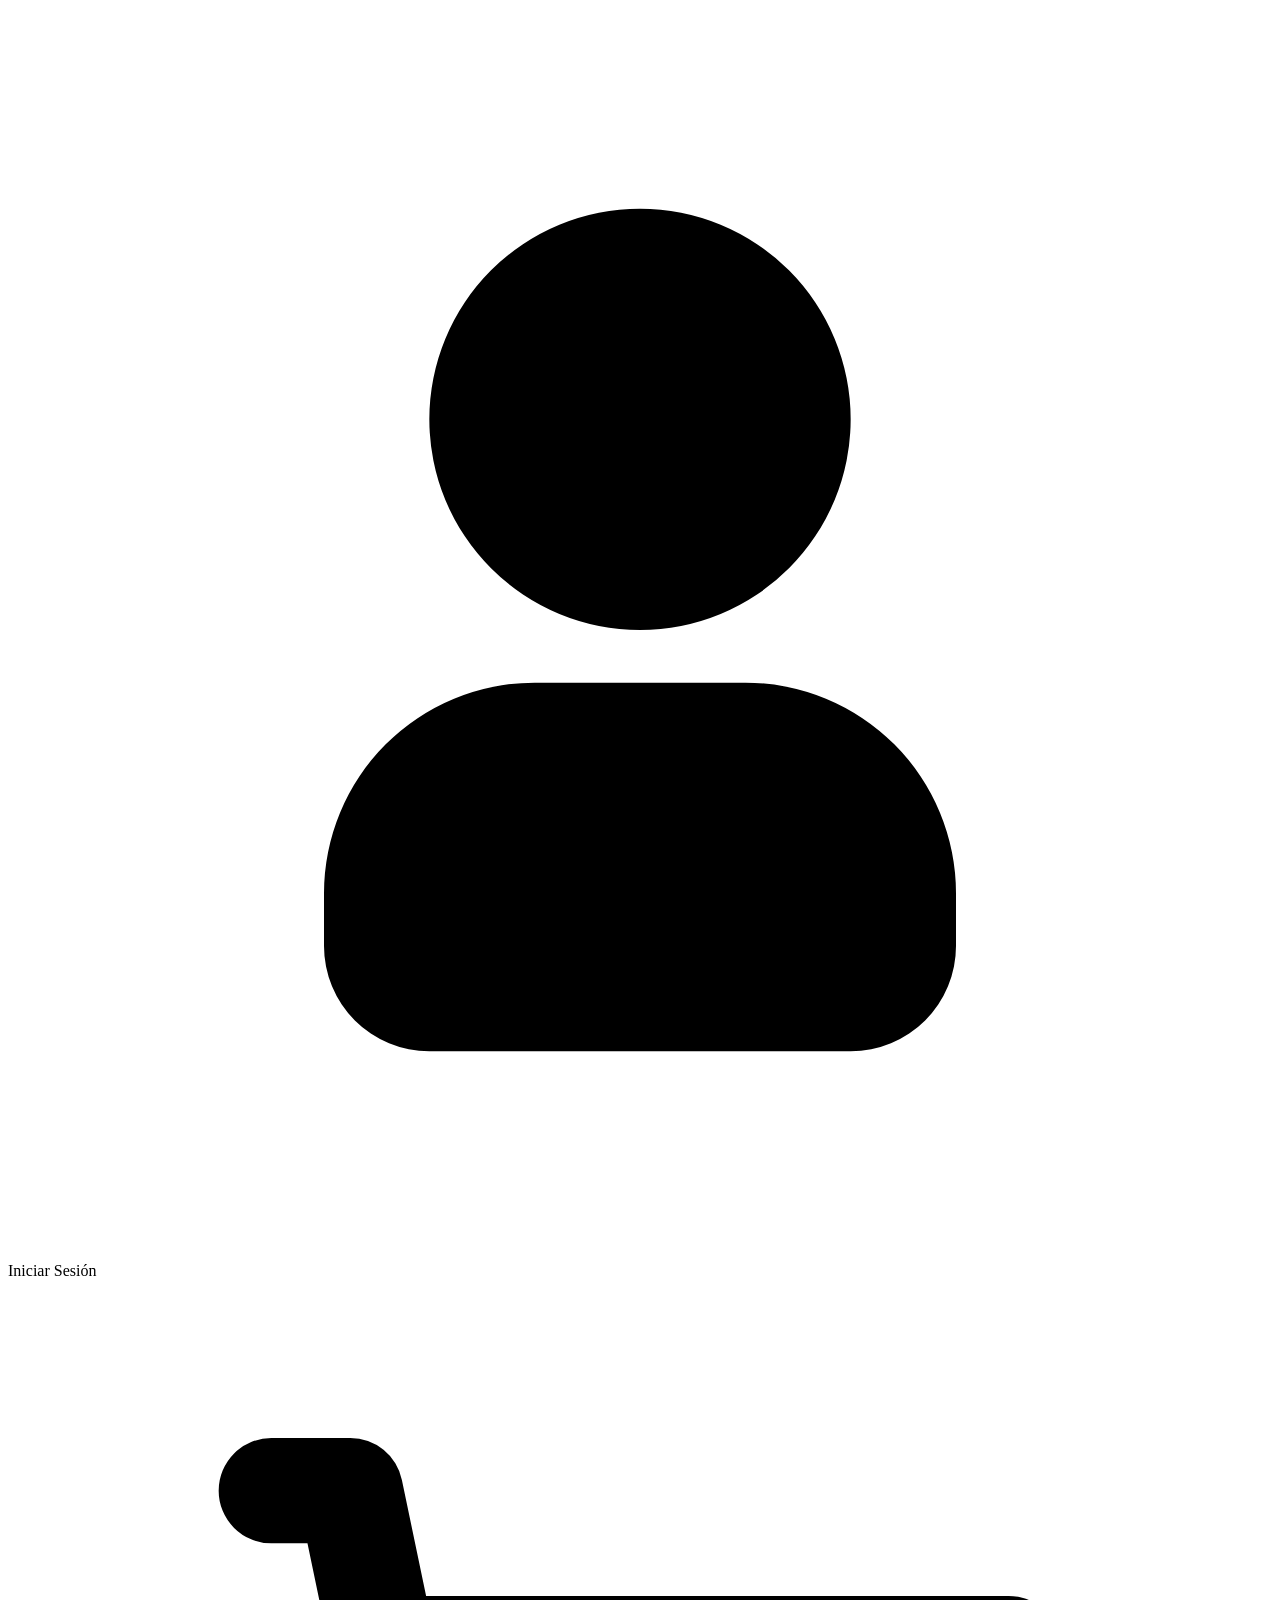
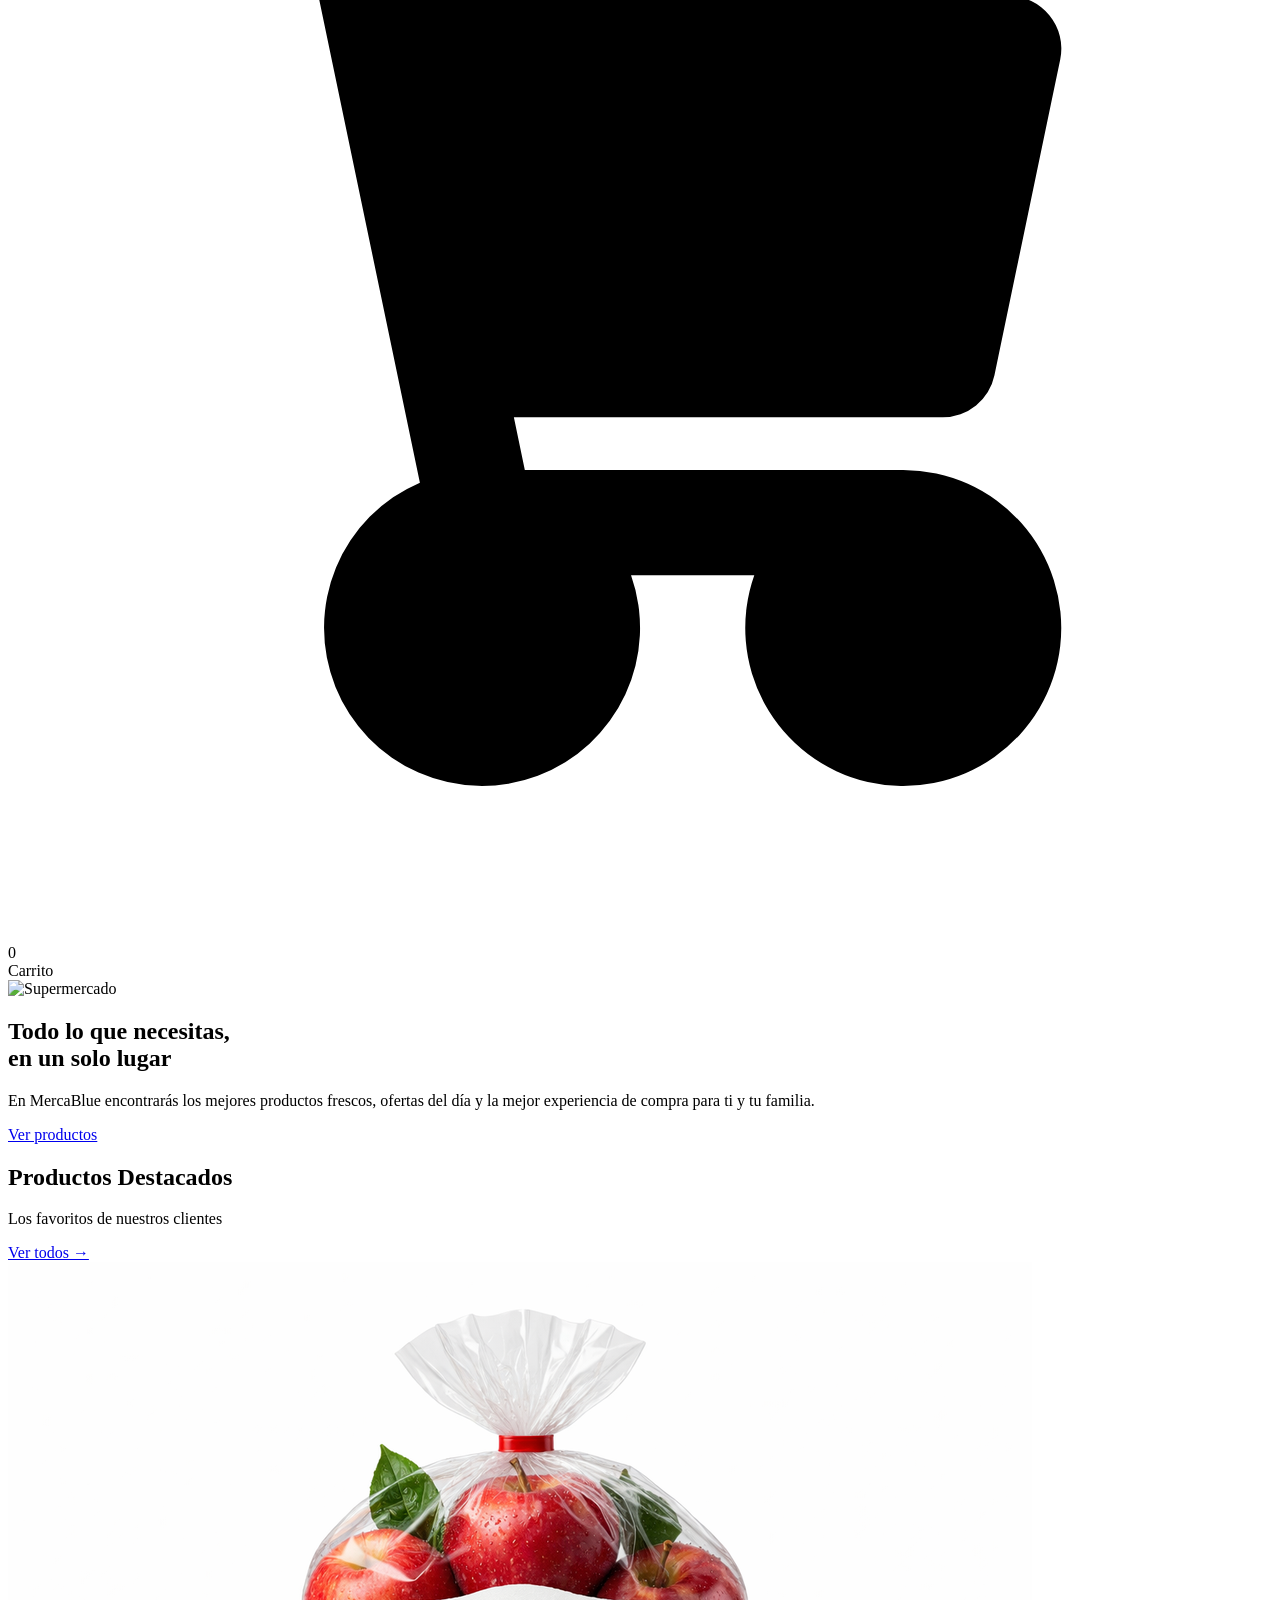
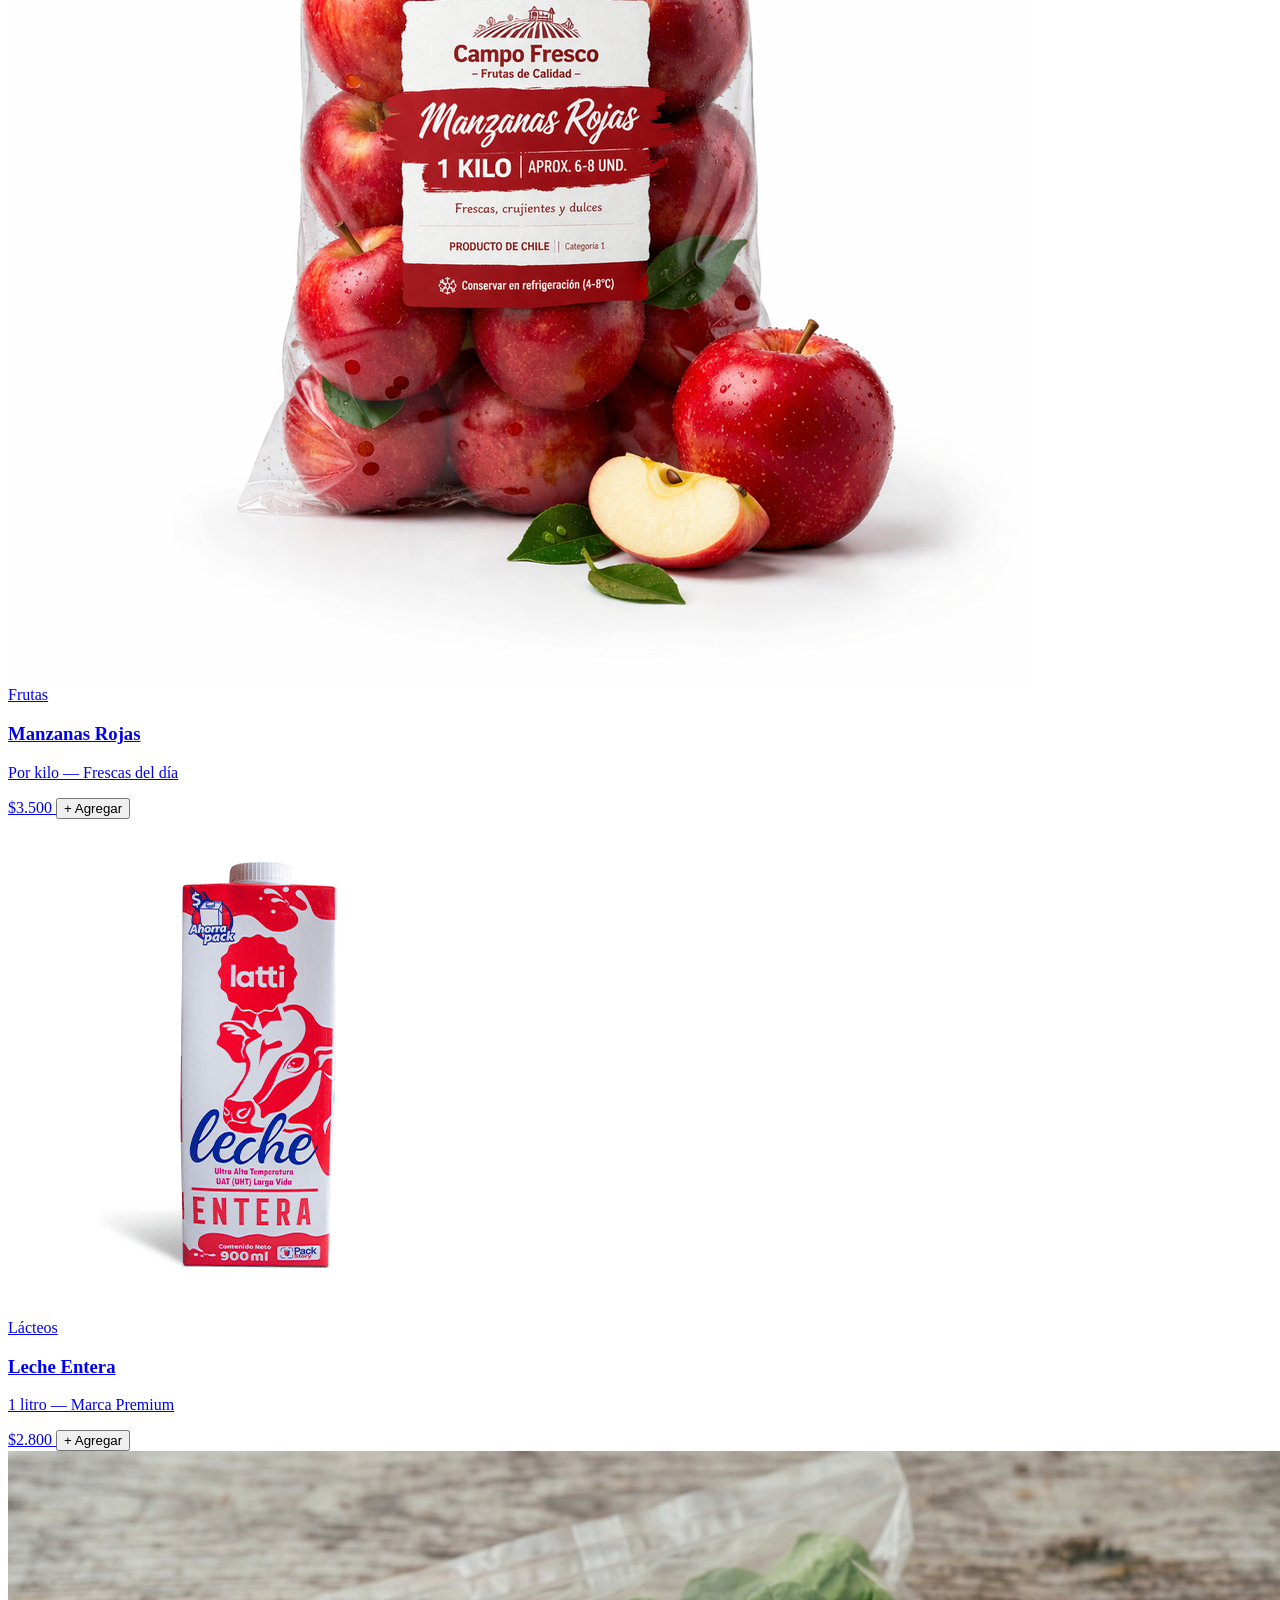
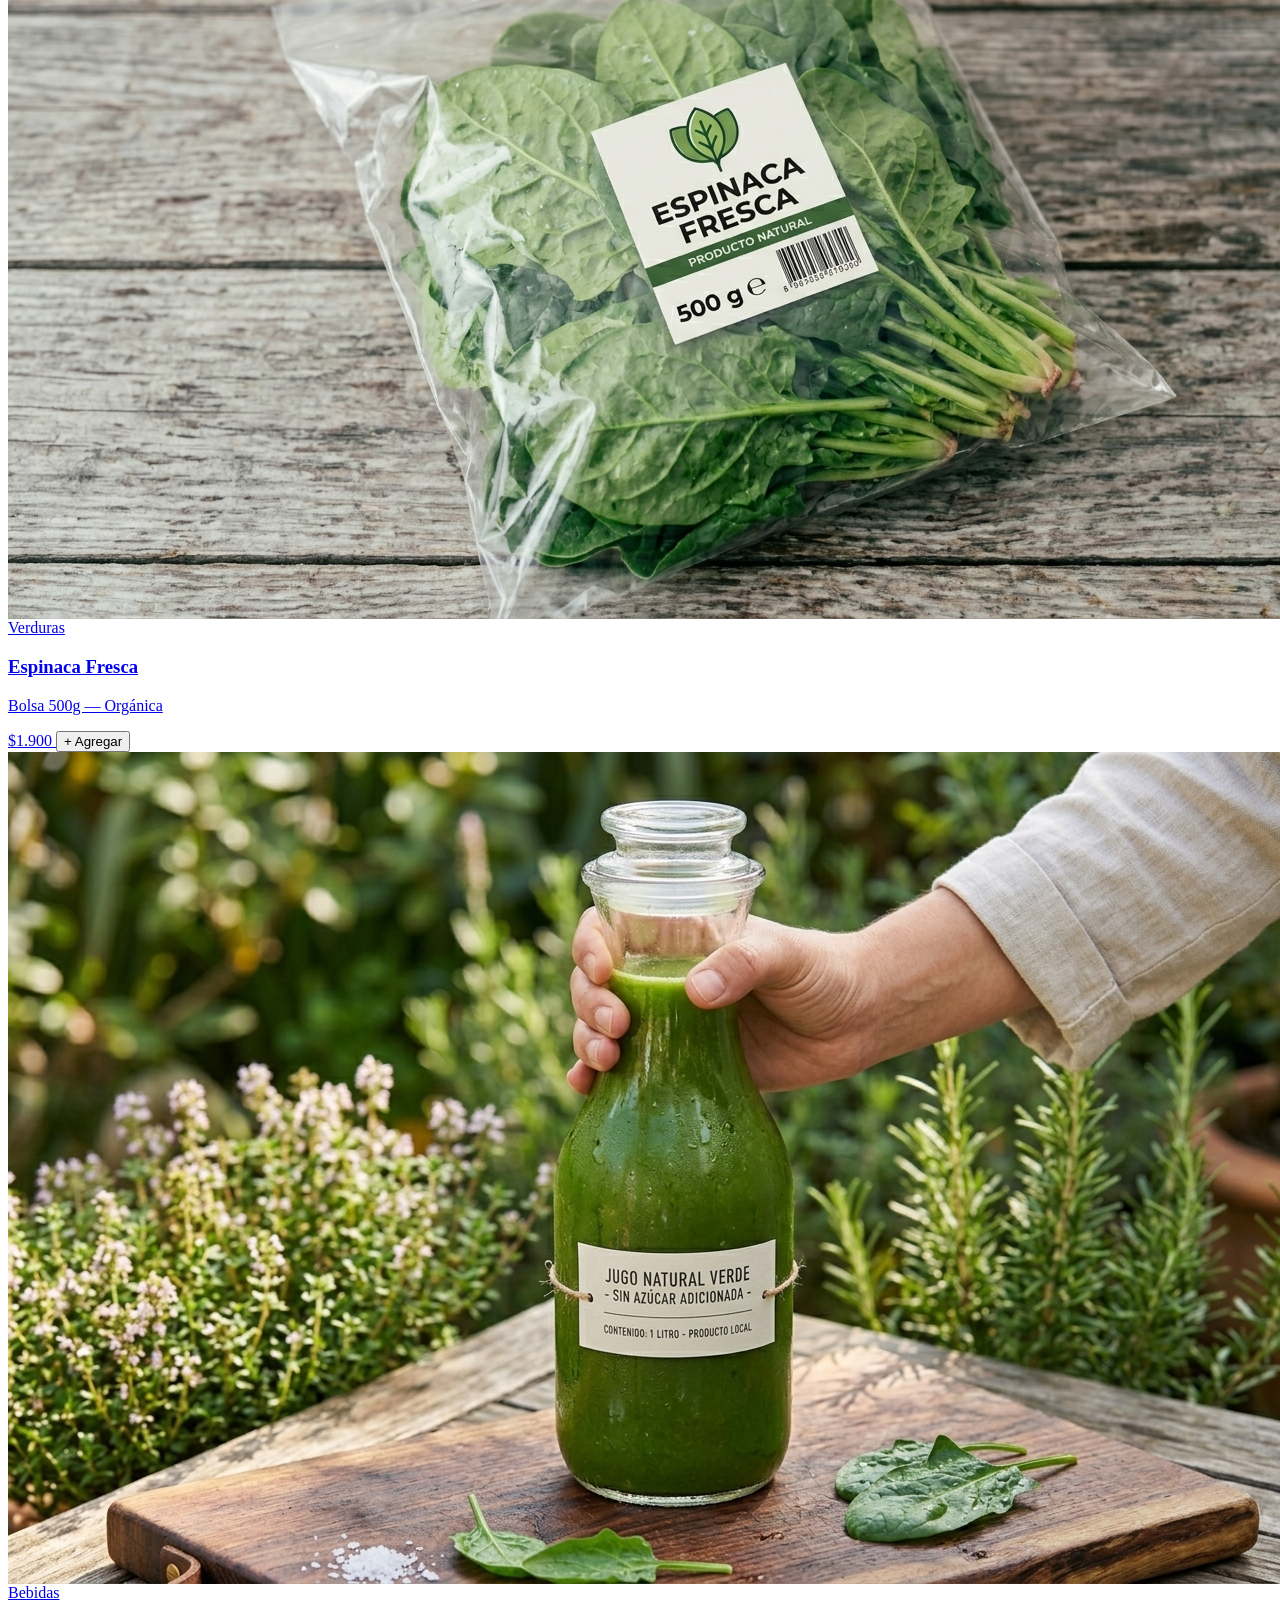
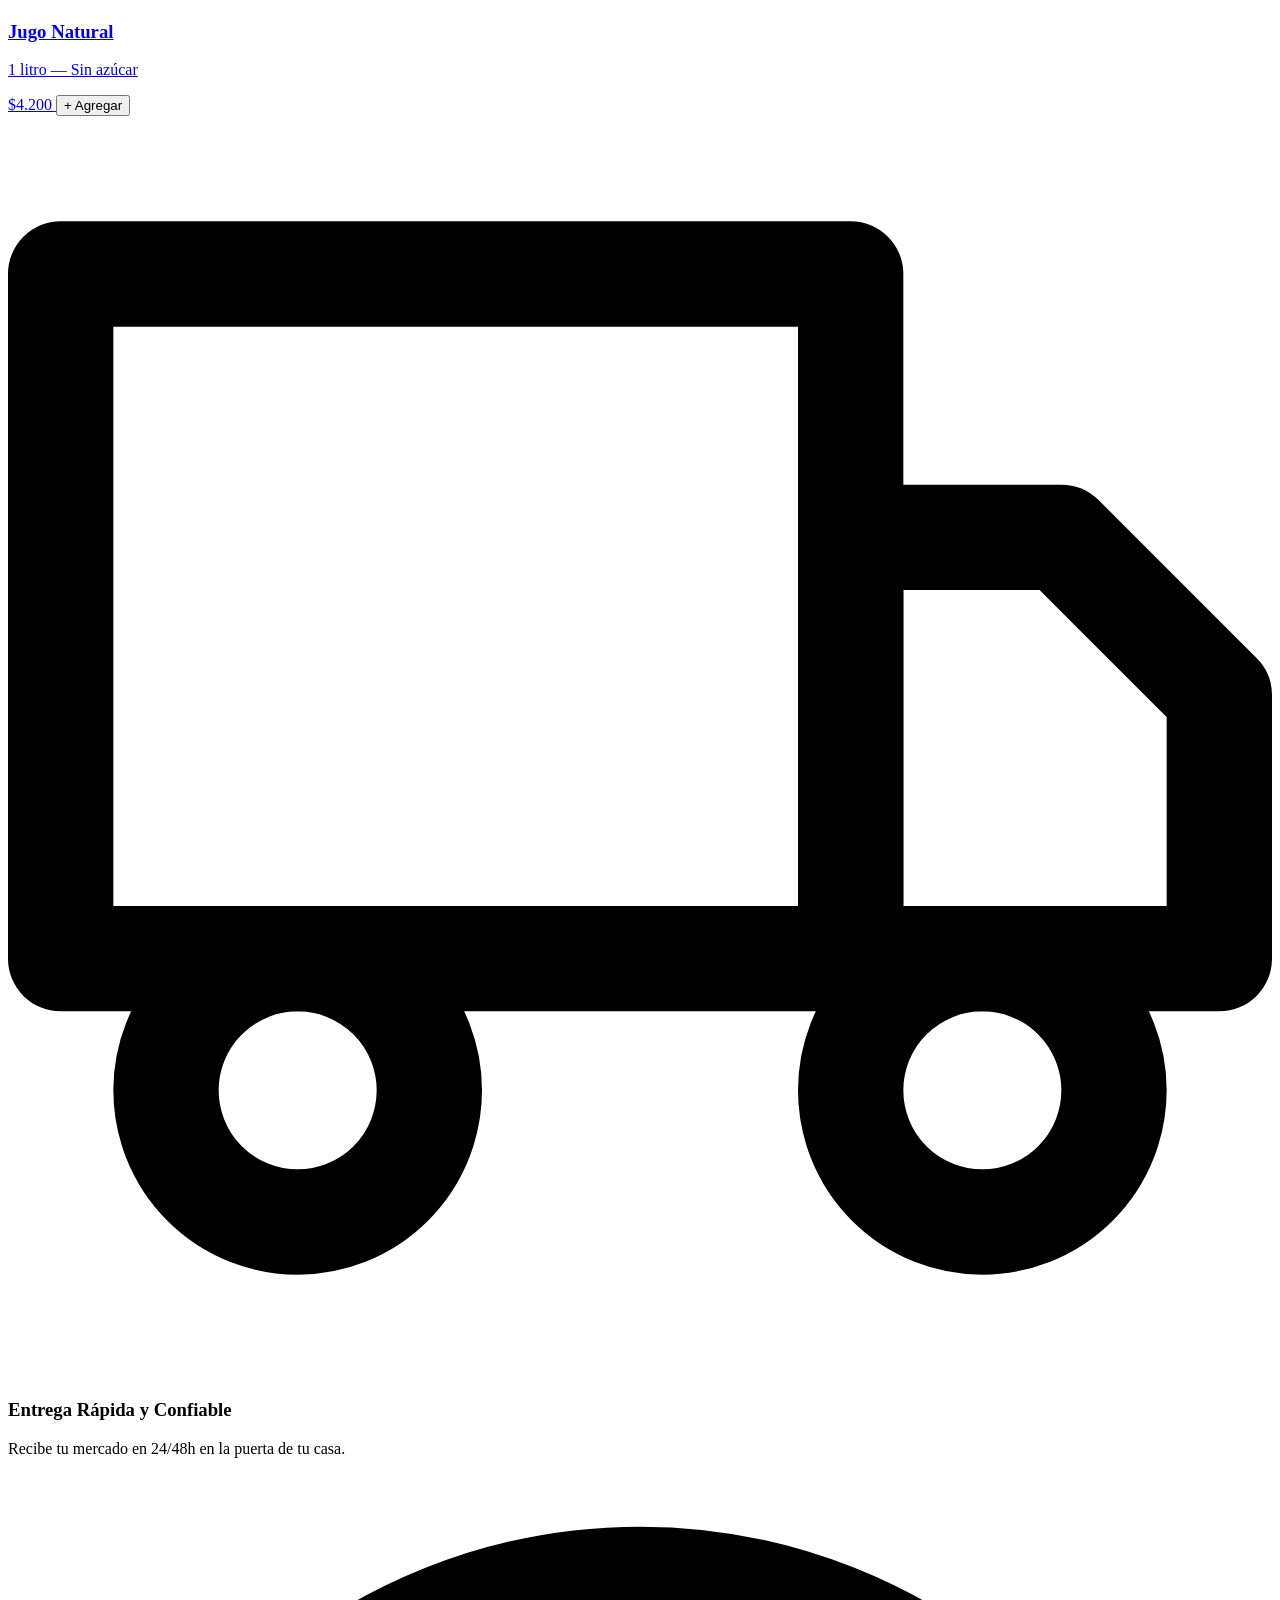
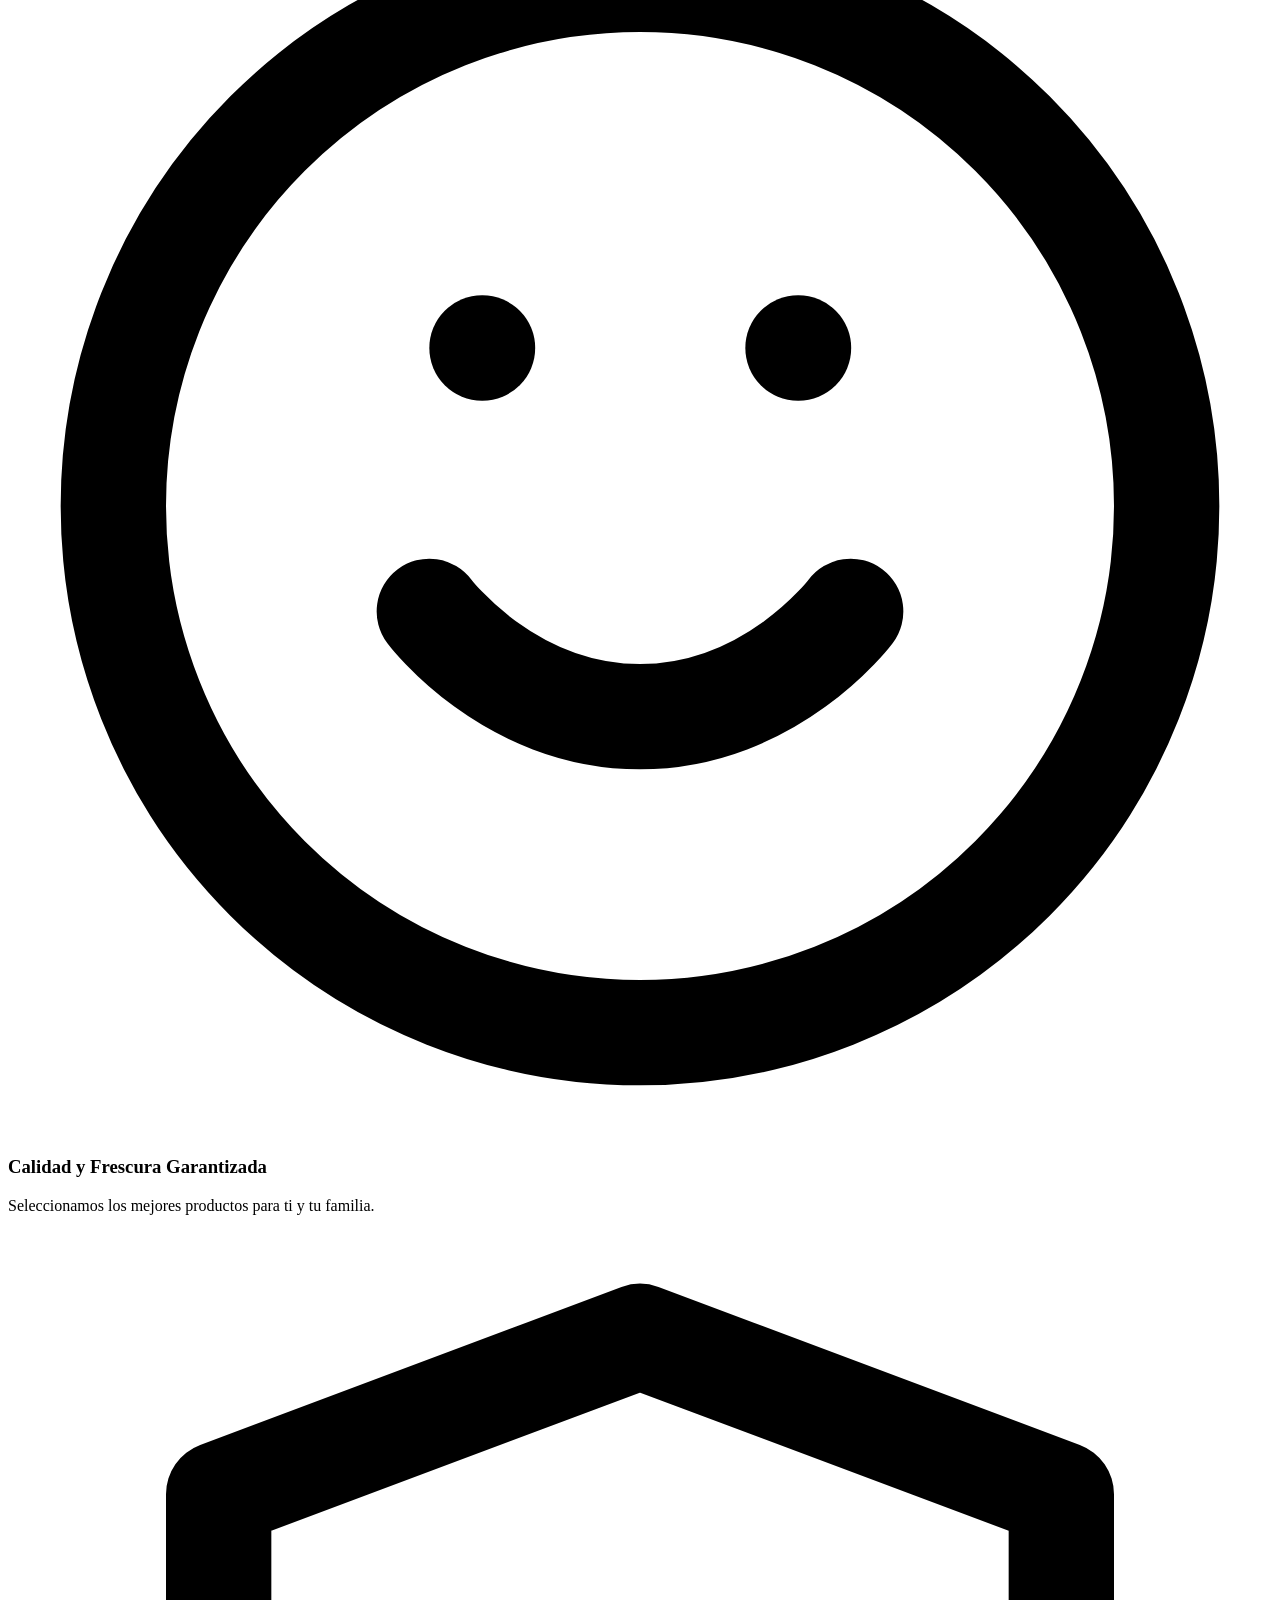
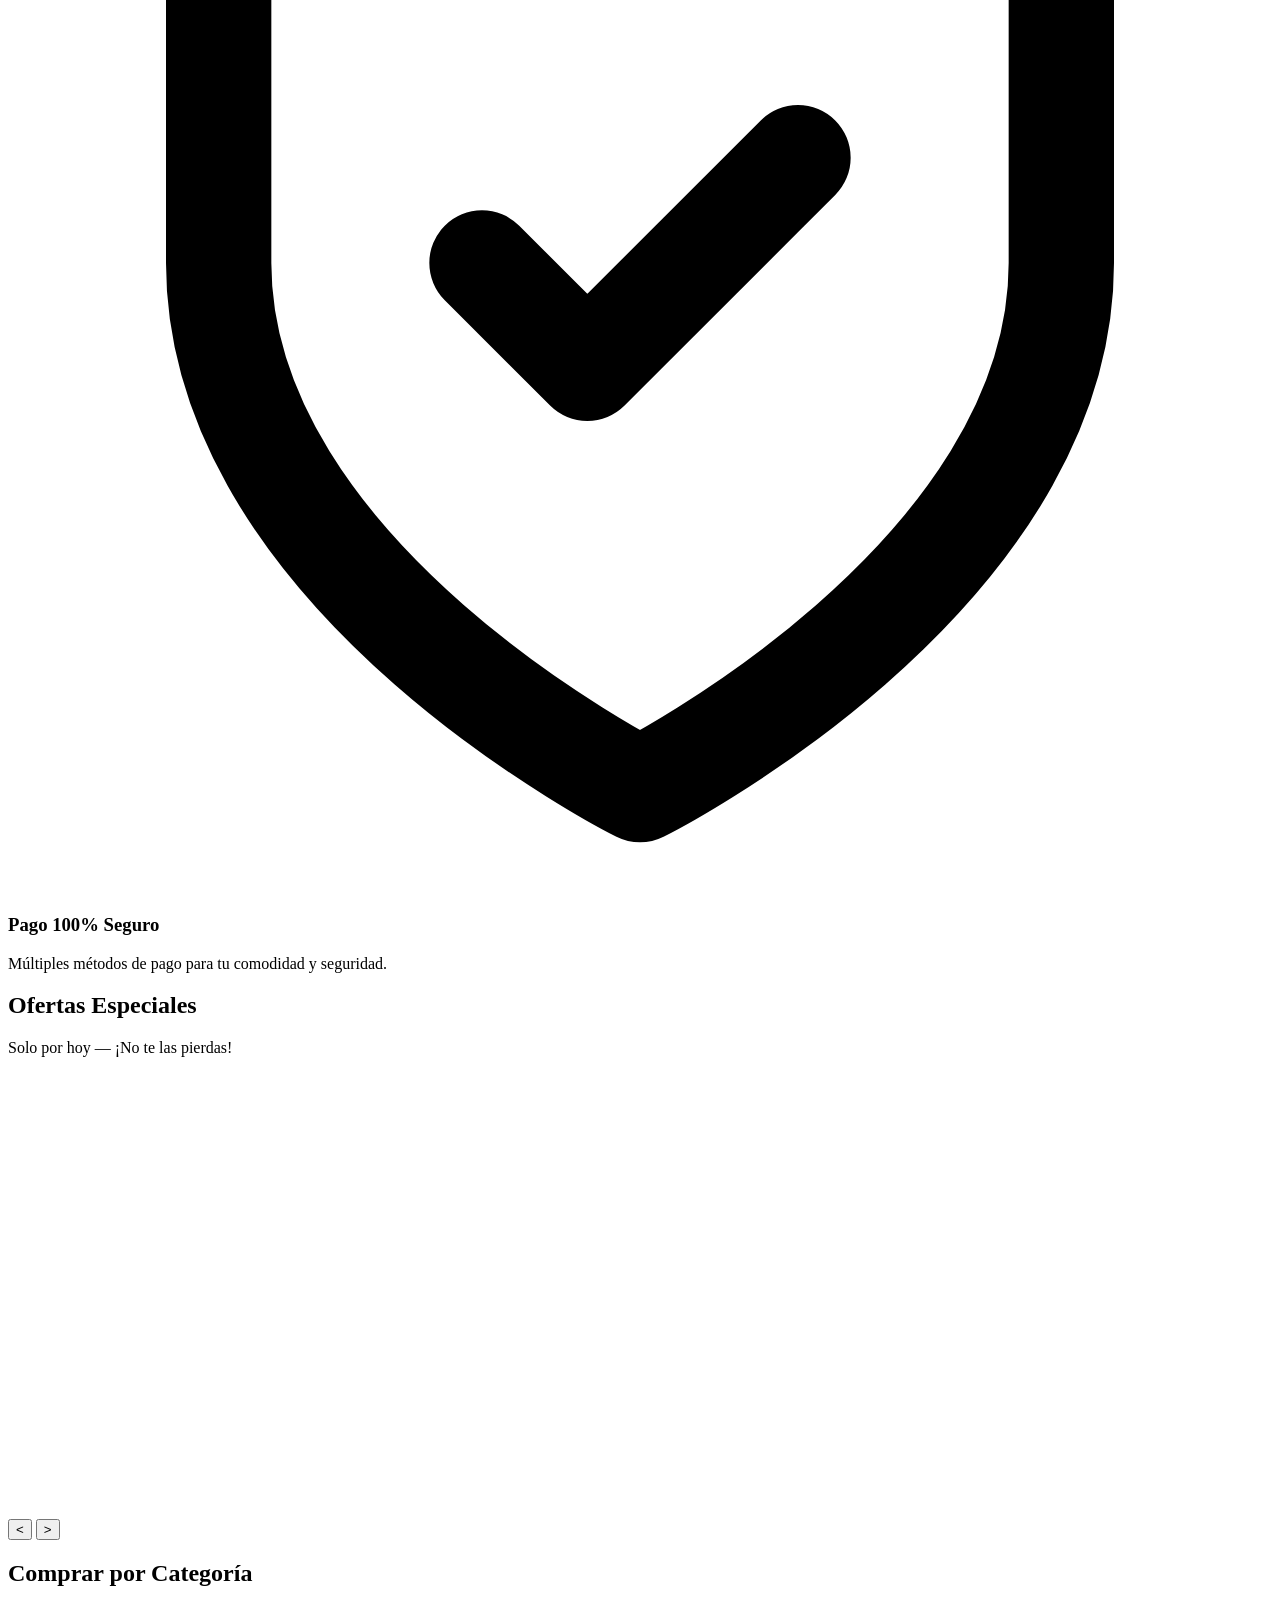
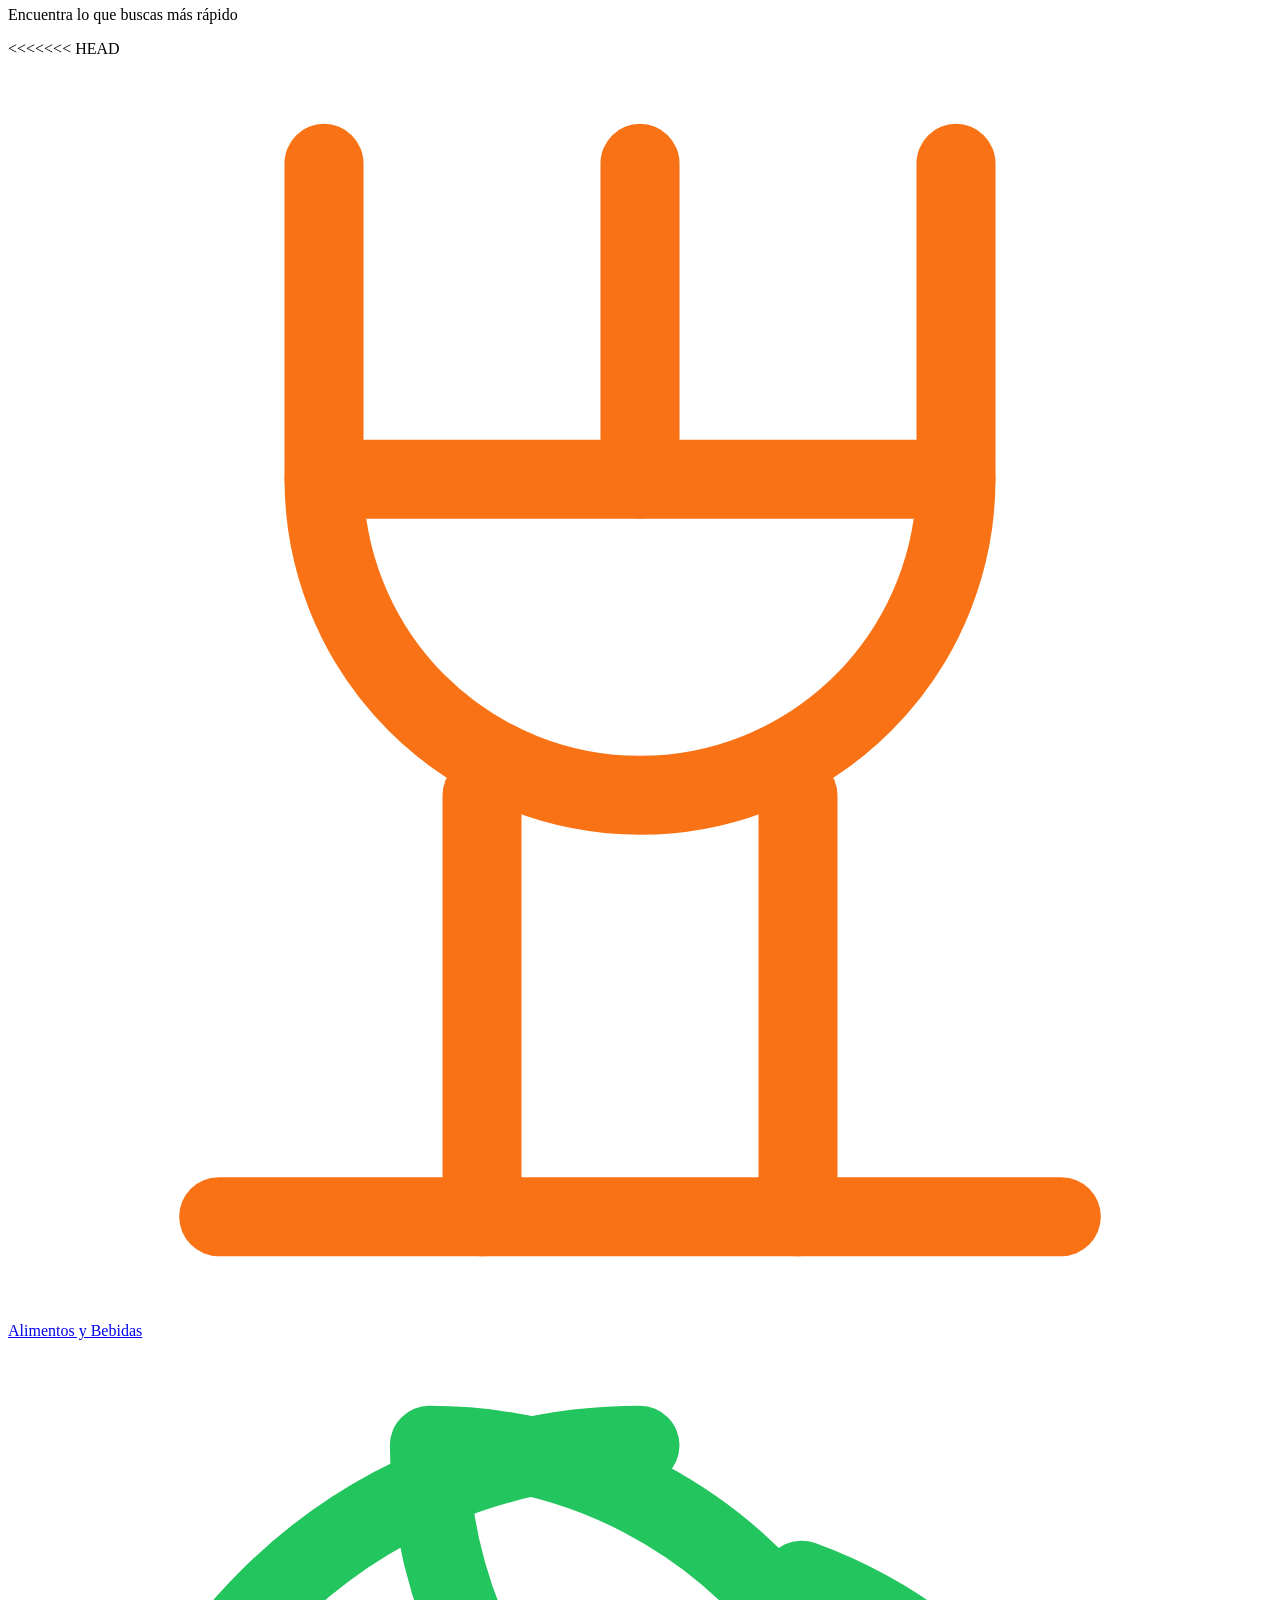
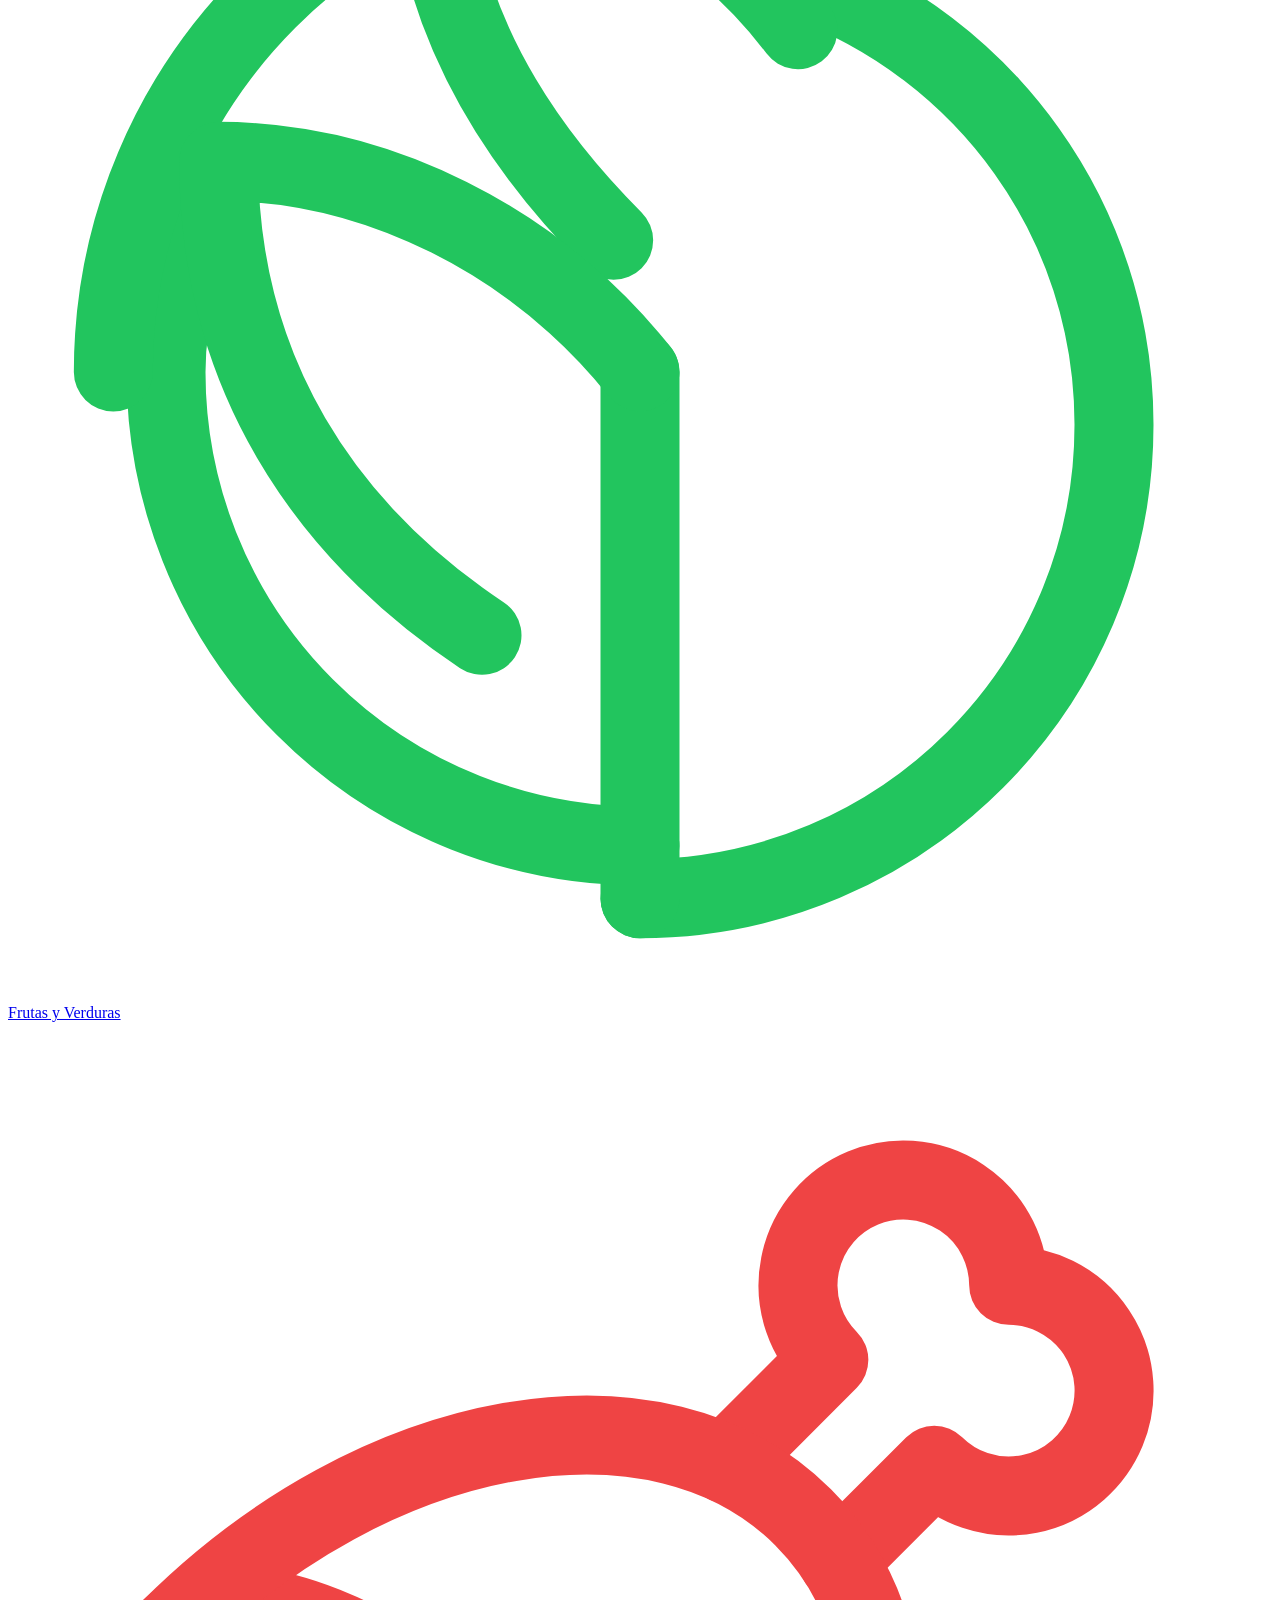
==== commit 652f34d3: "Finalizar merge y limpiar archivos" ====
--- a/index.html
+++ b/index.html
@@ -1,3 +1,5 @@
+<<<<<<< Updated upstream
+=======
 <!doctype html>
 <html lang="es">
 
@@ -20,21 +22,29 @@
                 <img src="images/logo.svg" alt="Logo MercaBlue" class="w-40 h-full transform scale-125 origin-left">
             </a>
 
-            <!-- Buscador central -->
+            <!-- Buscador central: Permite filtrar por texto y categoría desde el Home -->
             <div class="flex items-center bg-white rounded-full overflow-hidden w-[560px] shadow-md">
-                <select
+                <select id="filtro-categoria"
                     class="text-gray-500 text-sm px-4 py-2.5 bg-white border-r border-gray-200 outline-none cursor-pointer">
+<<<<<<< HEAD
                     <option>Categorías</option>
                     <option>Frutas</option>
                     <option>Verduras</option>
                     <option>Lácteos</option>
                     <option>Bebidas</option>
                     <option>Carnes</option>
-                    <option>Panadería</option>
+=======
+                    <option value="">Categorías</option>
+                    <option value="frutas">Frutas</option>
+                    <option value="verduras">Verduras</option>
+                    <option value="lacteos">Lácteos</option>
+                    <option value="bebidas">Bebidas</option>
+                    <option value="carnes">Carnes</option>
+>>>>>>> 1987cd94a3cc928e8b732c1ec093c4cf1452e05c
                 </select>
-                <input type="text" placeholder="Busca tu producto aquí..."
+                <input id="input-busqueda" type="text" placeholder="Busca tu producto aquí..."
                     class="flex-1 text-gray-600 text-sm px-4 py-2.5 outline-none">
-                <button class="bg-blue-600 hover:bg-blue-700 text-white text-sm font-semibold px-5 py-2.5 transition">
+                <button id="btn-buscar" class="bg-blue-600 hover:bg-blue-700 text-white text-sm font-semibold px-5 py-2.5 transition">
                     Buscar
                 </button>
             </div>
@@ -42,7 +52,7 @@
             <!-- Acciones: usuario + carrito -->
             <div class="flex items-center gap-8">
 
-                <!-- Ventas (Solo admin)-->
+                <!-- Ventas: Visible solo para administradores (se controla desde JS) -->
                 <a id="btn-ventas" href="#" class="hidden flex items-center gap-2 hover:text-blue-200 transition">
                     <svg class="w-7 h-7" xmlns="http://www.w3.org/2000/svg" viewBox="0 0 24 24" fill="#ffffff">
                         <g fill="none" stroke="#ffffff" stroke-linecap="round" stroke-linejoin="round"
@@ -56,14 +66,22 @@
                 </a>
 
 
+<<<<<<< HEAD
                 <!-- Iniciar sesión -->
-                <a onclick="abrirLogin()" class="flex items-center gap-2 hover:text-blue-200 transition cursor-pointer">
+                <a onclick="abrirLogin()" id="btn-login"
+                    class="flex items-center gap-2 hover:text-blue-200 transition cursor-pointer">
+=======
+                <!-- Botón de Usuario: 
+                     Si no hay sesión: Abre el modal de Login.
+                     Si hay sesión: Muestra "¡Hola, Nombre!" y permite cerrar sesión. -->
+                <a onclick="abrirLogin()" id="btn-login" class="flex items-center gap-2 hover:text-blue-200 transition cursor-pointer">
+>>>>>>> 1987cd94a3cc928e8b732c1ec093c4cf1452e05c
                     <svg class="w-7 h-7" fill="currentColor" viewBox="0 0 24 24">
                         <path fill-rule="evenodd"
                             d="M12 4a4 4 0 1 0 0 8 4 4 0 0 0 0-8Zm-2 9a4 4 0 0 0-4 4v1a2 2 0 0 0 2 2h8a2 2 0 0 0 2-2v-1a4 4 0 0 0-4-4h-4Z"
                             clip-rule="evenodd" />
                     </svg>
-                    <span class="text-sm font-semibold">Iniciar Sesión</span>
+                    <span id="texto-usuario" class="text-sm font-semibold">Iniciar Sesión</span>
                 </a>
 
                 <!-- Carrito -->
@@ -116,95 +134,98 @@
         </section>
 
         <!-- PRODUCTOS DESTACADOS -->
-<section class="py-16 px-20 bg-blue-50">
-    <!-- Título de la sección -->
-    <div class="flex justify-between items-center mb-10">
-        <div>
-            <h2 class="text-3xl font-bold text-gray-800">Productos Destacados</h2>
-            <p class="text-gray-500 mt-1">Los favoritos de nuestros clientes</p>
-        </div>
-        <a href="productos.html" class="text-blue-500 hover:text-blue-700 font-medium transition">
-            Ver todos →
-        </a>
-    </div>
-    
-    <!-- Grid de tarjetas -->
-    <div class="grid grid-cols-4 gap-6">
-    
-        <!-- Tarjeta 1 -->
-        <a href="#"
-            class="cursor-pointer bg-white rounded-2xl shadow-md hover:shadow-2xl hover:-translate-y-2 hover:scale-[1.02] active:scale-[0.98] transition-all duration-300 ease-out overflow-hidden border border-gray-100">
-            <img src="images/productos/frutas/manzanas/manzanas.png" alt="Manzanas" class="w-full h-48 object-cover">
-            <div class="p-4">
-                <span class="text-xs text-blue-500 font-semibold uppercase">Frutas</span>
-                <h3 class="text-gray-800 font-bold text-lg mt-1">Manzanas Rojas</h3>
-                <p class="text-gray-400 text-sm mb-3">Por kilo — Frescas del día</p>
-                <div class="flex justify-between items-center">
-                    <span class="text-blue-600 font-bold text-xl">$3.500</span>
-                    <button onclick="agregarAlCarrito('Manzanas Rojas', 3500)"
-                        class="bg-blue-500 hover:bg-blue-600 text-white text-sm px-4 py-2 rounded-full transition">
-                        + Agregar
-                    </button>
+        <section class="py-16 px-20 bg-blue-50">
+            <!-- Título de la sección -->
+            <div class="flex justify-between items-center mb-10">
+                <div>
+                    <h2 class="text-3xl font-bold text-gray-800">Productos Destacados</h2>
+                    <p class="text-gray-500 mt-1">Los favoritos de nuestros clientes</p>
                 </div>
-            </div>
-        </a>
-    
-        <!-- Tarjeta 2 -->
-        <a href="#"
-            class="cursor-pointer bg-white rounded-2xl shadow-md hover:shadow-2xl hover:-translate-y-2 hover:scale-[1.02] active:scale-[0.98] transition-all duration-300 ease-out overflow-hidden border border-gray-100">
-            <img src="images/productos/bebidas/lacteos/leche/leche.png" alt="Leche" class="w-full h-48 object-cover">
-            <div class="p-4">
-                <span class="text-xs text-blue-500 font-semibold uppercase">Lácteos</span>
-                <h3 class="text-gray-800 font-bold text-lg mt-1">Leche Entera</h3>
-                <p class="text-gray-400 text-sm mb-3">1 litro — Marca Premium</p>
-                <div class="flex justify-between items-center">
-                    <span class="text-blue-600 font-bold text-xl">$2.800</span>
-                    <button onclick="agregarAlCarrito('Leche Entera', 2800)"
-                        class="bg-blue-500 hover:bg-blue-600 text-white text-sm px-4 py-2 rounded-full transition">
-                        + Agregar
-                    </button>
-                </div>
-            </div>
-        </a>
-    
-        <!-- Tarjeta 3 -->
-        <a href="#"
-            class="cursor-pointer bg-white rounded-2xl shadow-md hover:shadow-2xl hover:-translate-y-2 hover:scale-[1.02] active:scale-[0.98] transition-all duration-300 ease-out overflow-hidden border border-gray-100">
-            <img src="images/productos/verduras/espinaca/espinaca.png" alt="Verduras" class="w-full h-48 object-cover">
-            <div class="p-4">
-                <span class="text-xs text-blue-500 font-semibold uppercase">Verduras</span>
-                <h3 class="text-gray-800 font-bold text-lg mt-1">Espinaca Fresca</h3>
-                <p class="text-gray-400 text-sm mb-3">Bolsa 500g — Orgánica</p>
-                <div class="flex justify-between items-center">
-                    <span class="text-blue-600 font-bold text-xl">$1.900</span>
-                    <button onclick="agregarAlCarrito('Espinaca Fresca', 1900)"
-                        class="bg-blue-500 hover:bg-blue-600 text-white text-sm px-4 py-2 rounded-full transition">
-                        + Agregar
-                    </button>
-                </div>
-            </div>
-        </a>
-    
-        <!-- Tarjeta 4 -->
-        <a href="#"
-            class="cursor-pointer bg-white rounded-2xl shadow-md hover:shadow-2xl hover:-translate-y-2 hover:scale-[1.02] active:scale-[0.98] transition-all duration-300 ease-out overflow-hidden border border-gray-100">
-            <img src="images/productos/bebidas/jugos/jugo.png" alt="Bebidas" class="w-full h-48 object-cover">
-            <div class="p-4">
-                <span class="text-xs text-blue-500 font-semibold uppercase">Bebidas</span>
-                <h3 class="text-gray-800 font-bold text-lg mt-1">Jugo Natural</h3>
-                <p class="text-gray-400 text-sm mb-3">1 litro — Sin azúcar</p>
-                <div class="flex justify-between items-center">
-                    <span class="text-blue-600 font-bold text-xl">$4.200</span>
-                    <button onclick="agregarAlCarrito('Jugo Natural', 4200)"
-                        class="bg-blue-500 hover:bg-blue-600 text-white text-sm px-4 py-2 rounded-full transition">
-                        + Agregar
-                    </button>
-                </div>
-            </div>
-        </a>
-    
-    </div>
-    </section>
+                <a href="productos.html" class="text-blue-500 hover:text-blue-700 font-medium transition">
+                    Ver todos →
+                </a>
+            </div>
+
+            <!-- Grid de tarjetas -->
+            <div class="grid grid-cols-4 gap-6">
+
+                <!-- Tarjeta 1 -->
+                <a href="#"
+                    class="cursor-pointer bg-white rounded-2xl shadow-md hover:shadow-2xl hover:-translate-y-2 hover:scale-[1.02] active:scale-[0.98] transition-all duration-300 ease-out overflow-hidden border border-gray-100">
+                    <img src="images/productos/frutas_y_verduras/frutas/manzanas.png" class="w-full h-48 object-cover">
+                    <div class="p-4">
+                        <span class="text-xs text-blue-500 font-semibold uppercase">Frutas</span>
+                        <h3 class="text-gray-800 font-bold text-lg mt-1">Manzanas Rojas</h3>
+                        <p class="text-gray-400 text-sm mb-3">Por kilo — Frescas del día</p>
+                        <div class="flex justify-between items-center">
+                            <span class="text-blue-600 font-bold text-xl">$3.500</span>
+                            <button onclick="agregarAlCarrito('Manzanas Rojas', 3500)"
+                                class="bg-blue-500 hover:bg-blue-600 text-white text-sm px-4 py-2 rounded-full transition">
+                                + Agregar
+                            </button>
+                        </div>
+                    </div>
+                </a>
+
+                <!-- Tarjeta 2 -->
+                <a href="#"
+                    class="cursor-pointer bg-white rounded-2xl shadow-md hover:shadow-2xl hover:-translate-y-2 hover:scale-[1.02] active:scale-[0.98] transition-all duration-300 ease-out overflow-hidden border border-gray-100">
+                    <img src="images/productos/lacteos_y_huevos/leche/leche1.png" alt="Leche"
+                        class="w-full h-48 object-cover">
+                    <div class="p-4">
+                        <span class="text-xs text-blue-500 font-semibold uppercase">Lácteos</span>
+                        <h3 class="text-gray-800 font-bold text-lg mt-1">Leche Entera</h3>
+                        <p class="text-gray-400 text-sm mb-3">1 litro — Marca Premium</p>
+                        <div class="flex justify-between items-center">
+                            <span class="text-blue-600 font-bold text-xl">$2.800</span>
+                            <button onclick="agregarAlCarrito('Leche Entera', 2800)"
+                                class="bg-blue-500 hover:bg-blue-600 text-white text-sm px-4 py-2 rounded-full transition">
+                                + Agregar
+                            </button>
+                        </div>
+                    </div>
+                </a>
+
+                <!-- Tarjeta 3 -->
+                <a href="#"
+                    class="cursor-pointer bg-white rounded-2xl shadow-md hover:shadow-2xl hover:-translate-y-2 hover:scale-[1.02] active:scale-[0.98] transition-all duration-300 ease-out overflow-hidden border border-gray-100">
+                    <img src="images/productos/frutas_y_verduras/verduras/espinaca.png" alt="Verduras"
+                        class="w-full h-48 object-cover">
+                    <div class="p-4">
+                        <span class="text-xs text-blue-500 font-semibold uppercase">Verduras</span>
+                        <h3 class="text-gray-800 font-bold text-lg mt-1">Espinaca Fresca</h3>
+                        <p class="text-gray-400 text-sm mb-3">Bolsa 500g — Orgánica</p>
+                        <div class="flex justify-between items-center">
+                            <span class="text-blue-600 font-bold text-xl">$1.900</span>
+                            <button onclick="agregarAlCarrito('Espinaca Fresca', 1900)"
+                                class="bg-blue-500 hover:bg-blue-600 text-white text-sm px-4 py-2 rounded-full transition">
+                                + Agregar
+                            </button>
+                        </div>
+                    </div>
+                </a>
+
+                <!-- Tarjeta 4 -->
+                <a href="#"
+                    class="cursor-pointer bg-white rounded-2xl shadow-md hover:shadow-2xl hover:-translate-y-2 hover:scale-[1.02] active:scale-[0.98] transition-all duration-300 ease-out overflow-hidden border border-gray-100">
+                    <img src="images/productos/alimentos_y_bebidas/bebidas_liquidas/jugo.png" alt="Bebidas"
+                        class="w-full h-48 object-cover">
+                    <div class="p-4">
+                        <span class="text-xs text-blue-500 font-semibold uppercase">Bebidas</span>
+                        <h3 class="text-gray-800 font-bold text-lg mt-1">Jugo Natural</h3>
+                        <p class="text-gray-400 text-sm mb-3">1 litro — Sin azúcar</p>
+                        <div class="flex justify-between items-center">
+                            <span class="text-blue-600 font-bold text-xl">$4.200</span>
+                            <button onclick="agregarAlCarrito('Jugo Natural', 4200)"
+                                class="bg-blue-500 hover:bg-blue-600 text-white text-sm px-4 py-2 rounded-full transition">
+                                + Agregar
+                            </button>
+                        </div>
+                    </div>
+                </a>
+
+            </div>
+        </section>
 
         <!-- Relleno-->
         <section class="py-12 px-20 bg-blue-500 text-white">
@@ -359,16 +380,80 @@
         </section>
         <!-- CATEGORÍAS -->
         <!-- CATEGORÍAS -->
-<section class="py-16 px-20 bg-white">
-    <div class="mb-10">
-        <h2 class="text-3xl font-bold text-gray-800">Comprar por Categoría</h2>
-        <p class="text-gray-500 mt-1">Encuentra lo que buscas más rápido</p>
-    </div>
-
-    <div class="grid grid-cols-4 gap-6">
-
+        <section class="py-16 px-20 bg-white">
+            <div class="mb-10">
+                <h2 class="text-3xl font-bold text-gray-800">Comprar por Categoría</h2>
+                <p class="text-gray-500 mt-1">Encuentra lo que buscas más rápido</p>
+            </div>
+
+            <div class="grid grid-cols-4 gap-6">
+
+<<<<<<< HEAD
+                <!-- Alimentos y Bebidas -->
+                <a href="productos.html"
+                    class="flex flex-col items-center gap-3 p-8 bg-orange-50 rounded-2xl hover:bg-orange-100 hover:shadow-md transition group">
+                    <svg class="w-16 h-auto" xmlns="http://www.w3.org/2000/svg" viewBox="0 0 24 24" fill="none"
+                        stroke="#f97316" stroke-width="1.5" stroke-linecap="round" stroke-linejoin="round">
+                        <path d="M6 2v6a6 6 0 0 0 12 0V2" />
+                        <path d="M12 2v6" />
+                        <path d="M6 8h12" />
+                        <path d="M4 22h16" />
+                        <path d="M9 14v8" />
+                        <path d="M15 14v8" />
+                    </svg>
+                    <span
+                        class="text-gray-700 font-semibold text-sm group-hover:text-orange-500 transition text-center">Alimentos
+                        y Bebidas</span>
+                </a>
+
+                <!-- Frutas y Verduras -->
+                <a href="productos.html"
+                    class="flex flex-col items-center gap-3 p-8 bg-green-50 rounded-2xl hover:bg-green-100 hover:shadow-md transition group">
+                    <svg class="w-16 h-auto" xmlns="http://www.w3.org/2000/svg" viewBox="0 0 24 24" fill="none"
+                        stroke="#22c55e" stroke-width="1.5" stroke-linecap="round" stroke-linejoin="round">
+                        <path d="M12 22c4.97 0 9-4.03 9-9c0-3.87-2.44-7.17-5.93-8.44" />
+                        <path d="M3.5 9.56C3.18 10.33 3 11.14 3 12a9 9 0 0 0 9 9" />
+                        <path d="M12 2C6.48 2 2 6.48 2 12" />
+                        <path d="M15 5.5C13.5 3.5 11 2 8 2c0 3 1.5 5.5 3.5 7.5" />
+                        <path d="M12 22V12" />
+                        <path d="M12 12C10 9.5 7 8 4 8c0 4 2 7 5 9" />
+                    </svg>
+                    <span
+                        class="text-gray-700 font-semibold text-sm group-hover:text-green-500 transition text-center">Frutas
+                        y Verduras</span>
+                </a>
+
+                <!-- Carnes y Pescados -->
+                <a href="productos.html"
+                    class="flex flex-col items-center gap-3 p-8 bg-red-50 rounded-2xl hover:bg-red-100 hover:shadow-md transition group">
+                    <svg class="w-16 h-auto" xmlns="http://www.w3.org/2000/svg" viewBox="0 0 24 24" fill="none"
+                        stroke="#ef4444" stroke-width="1.5" stroke-linecap="round" stroke-linejoin="round">
+                        <path
+                            d="m13.62 8.382l1.966-1.967A2 2 0 1 1 19 5a2 2 0 1 1-1.413 3.414l-1.82 1.821m-9.863 8.361c2.733 2.734 5.9 4 7.07 2.829c1.172-1.172-.094-4.338-2.828-7.071c-2.733-2.734-5.9-4-7.07-2.829c-1.172 1.172.094 4.338 2.828 7.071z" />
+                        <path
+                            d="M12.975 21.425c3.905-3.906 4.855-9.288 2.121-12.021c-2.733-2.734-8.115-1.784-12.02 2.121" />
+                        <path d="M7.5 16l1 1" />
+                    </svg>
+                    <span
+                        class="text-gray-700 font-semibold text-sm group-hover:text-red-500 transition text-center">Carnes
+                        y Pescados</span>
+                </a>
+
+                <!-- Lácteos y Huevos -->
+                <a href="productos.html"
+                    class="flex flex-col items-center gap-3 p-8 bg-yellow-50 rounded-2xl hover:bg-yellow-100 hover:shadow-md transition group">
+                    <svg class="w-16 h-auto" xmlns="http://www.w3.org/2000/svg" viewBox="0 0 24 24" fill="none"
+                        stroke="#eab308" stroke-width="1.5" stroke-linecap="round" stroke-linejoin="round">
+                        <path d="M12 2a7 7 0 0 0-7 7c0 4 3 7 7 9c4-2 7-5 7-9a7 7 0 0 0-7-7z" />
+                        <circle cx="12" cy="9" r="2.5" />
+                    </svg>
+                    <span
+                        class="text-gray-700 font-semibold text-sm group-hover:text-yellow-500 transition text-center">Lácteos
+                        y Huevos</span>
+                </a>
+=======
         <!-- Alimentos y Bebidas -->
-        <a href="productos.html"
+        <a href="productos.html?categoria=alimentos"
             class="flex flex-col items-center gap-3 p-8 bg-orange-50 rounded-2xl hover:bg-orange-100 hover:shadow-md transition group">
             <svg class="w-16 h-auto" xmlns="http://www.w3.org/2000/svg" viewBox="0 0 24 24" fill="none" stroke="#f97316" stroke-width="1.5" stroke-linecap="round" stroke-linejoin="round">
                 <path d="M6 2v6a6 6 0 0 0 12 0V2"/><path d="M12 2v6"/><path d="M6 8h12"/><path d="M4 22h16"/><path d="M9 14v8"/><path d="M15 14v8"/>
@@ -377,7 +462,7 @@
         </a>
 
         <!-- Frutas y Verduras -->
-        <a href="productos.html"
+        <a href="productos.html?categoria=frutas"
             class="flex flex-col items-center gap-3 p-8 bg-green-50 rounded-2xl hover:bg-green-100 hover:shadow-md transition group">
             <svg class="w-16 h-auto" xmlns="http://www.w3.org/2000/svg" viewBox="0 0 24 24" fill="none" stroke="#22c55e" stroke-width="1.5" stroke-linecap="round" stroke-linejoin="round">
                 <path d="M12 22c4.97 0 9-4.03 9-9c0-3.87-2.44-7.17-5.93-8.44"/><path d="M3.5 9.56C3.18 10.33 3 11.14 3 12a9 9 0 0 0 9 9"/><path d="M12 2C6.48 2 2 6.48 2 12"/><path d="M15 5.5C13.5 3.5 11 2 8 2c0 3 1.5 5.5 3.5 7.5"/><path d="M12 22V12"/><path d="M12 12C10 9.5 7 8 4 8c0 4 2 7 5 9"/>
@@ -386,7 +471,7 @@
         </a>
 
         <!-- Carnes y Pescados -->
-        <a href="productos.html"
+        <a href="productos.html?categoria=carnes"
             class="flex flex-col items-center gap-3 p-8 bg-red-50 rounded-2xl hover:bg-red-100 hover:shadow-md transition group">
             <svg class="w-16 h-auto" xmlns="http://www.w3.org/2000/svg" viewBox="0 0 24 24" fill="none" stroke="#ef4444" stroke-width="1.5" stroke-linecap="round" stroke-linejoin="round">
                 <path d="m13.62 8.382l1.966-1.967A2 2 0 1 1 19 5a2 2 0 1 1-1.413 3.414l-1.82 1.821m-9.863 8.361c2.733 2.734 5.9 4 7.07 2.829c1.172-1.172-.094-4.338-2.828-7.071c-2.733-2.734-5.9-4-7.07-2.829c-1.172 1.172.094 4.338 2.828 7.071z"/><path d="M12.975 21.425c3.905-3.906 4.855-9.288 2.121-12.021c-2.733-2.734-8.115-1.784-12.02 2.121"/><path d="M7.5 16l1 1"/>
@@ -395,16 +480,17 @@
         </a>
 
         <!-- Lácteos y Huevos -->
-        <a href="productos.html"
+        <a href="productos.html?categoria=lacteos"
             class="flex flex-col items-center gap-3 p-8 bg-yellow-50 rounded-2xl hover:bg-yellow-100 hover:shadow-md transition group">
             <svg class="w-16 h-auto" xmlns="http://www.w3.org/2000/svg" viewBox="0 0 24 24" fill="none" stroke="#eab308" stroke-width="1.5" stroke-linecap="round" stroke-linejoin="round">
                 <path d="M12 2a7 7 0 0 0-7 7c0 4 3 7 7 9c4-2 7-5 7-9a7 7 0 0 0-7-7z"/><circle cx="12" cy="9" r="2.5"/>
             </svg>
             <span class="text-gray-700 font-semibold text-sm group-hover:text-yellow-500 transition text-center">Lácteos y Huevos</span>
         </a>
-
-    </div>
-    </section>
+>>>>>>> 1987cd94a3cc928e8b732c1ec093c4cf1452e05c
+
+            </div>
+        </section>
     </main>
 
     <footer class="bg-gray-900 text-white pt-16 pb-8 px-20">
@@ -490,40 +576,41 @@
             </div>
         </div>
 
-        <div class="border-t border-gray-800 pt-8 flex flex-col md:flex-row justify-between items-center gap-4 text-gray-500 text-xs">
-    <p>&copy; 2024 MercaBlue Supermercados S.A. Todos los derechos reservados.</p>
-    
-    <div class="flex items-center gap-3">
-        <span class="text-gray-600 text-xs mr-1">Métodos de pago:</span>
-    
-        <!-- Visa -->
-        <img src="https://upload.wikimedia.org/wikipedia/commons/thumb/5/57/Visa_Inc._logo_%282014%E2%80%932021%29.svg/1280px-Visa_Inc._logo_%282014%E2%80%932021%29.svg.png" alt="Visa"
-            class="h-5 opacity-60 hover:opacity-100 transition">
-    
-        <!-- Mastercard -->
-        <img src="https://upload.wikimedia.org/wikipedia/commons/2/2a/Mastercard-logo.svg" alt="Mastercard"
-            class="h-5 opacity-60 hover:opacity-100 transition">
-    
-        <!-- Nequi -->
-        <img src="https://upload.wikimedia.org/wikipedia/commons/f/f5/NEQUI.jpg" alt="Nequi"
-            class="h-5 opacity-60 hover:opacity-100 transition">
-    
-        <!-- Bancolombia -->
-        <img src="https://upload.wikimedia.org/wikipedia/commons/8/81/Logo_Bancolombia2.png"
-            alt="Bancolombia" class="h-5 opacity-60 hover:opacity-100 transition">
-    
-        <!-- PSE -->
-        <img src="https://www.cootransmede.com/wp-content/uploads/2022/02/logo-pse-300x300-1.png" alt="PSE"
-            class="h-5 opacity-60 hover:opacity-100 transition">
-    
-    </div>
-    </div>
+        <div
+            class="border-t border-gray-800 pt-8 flex flex-col md:flex-row justify-between items-center gap-4 text-gray-500 text-xs">
+            <p>&copy; 2024 MercaBlue Supermercados S.A. Todos los derechos reservados.</p>
+
+            <div class="flex items-center gap-3">
+                <span class="text-gray-600 text-xs mr-1">Métodos de pago:</span>
+
+                <!-- Visa -->
+                <img src="https://upload.wikimedia.org/wikipedia/commons/thumb/5/57/Visa_Inc._logo_%282014%E2%80%932021%29.svg/1280px-Visa_Inc._logo_%282014%E2%80%932021%29.svg.png"
+                    alt="Visa" class="h-5 opacity-60 hover:opacity-100 transition">
+
+                <!-- Mastercard -->
+                <img src="https://upload.wikimedia.org/wikipedia/commons/2/2a/Mastercard-logo.svg" alt="Mastercard"
+                    class="h-5 opacity-60 hover:opacity-100 transition">
+
+                <!-- Nequi -->
+                <img src="https://upload.wikimedia.org/wikipedia/commons/f/f5/NEQUI.jpg" alt="Nequi"
+                    class="h-5 opacity-60 hover:opacity-100 transition">
+
+                <!-- Bancolombia -->
+                <img src="https://upload.wikimedia.org/wikipedia/commons/8/81/Logo_Bancolombia2.png" alt="Bancolombia"
+                    class="h-5 opacity-60 hover:opacity-100 transition">
+
+                <!-- PSE -->
+                <img src="https://www.cootransmede.com/wp-content/uploads/2022/02/logo-pse-300x300-1.png" alt="PSE"
+                    class="h-5 opacity-60 hover:opacity-100 transition">
+
+            </div>
+        </div>
     </footer>
 
     <!-- PANEL LATERAL DEL CARRITO -->
     <div id="panel-carrito"
         class="fixed top-0 right-0 h-full w-96 bg-white shadow-2xl z-50 flex flex-col transform translate-x-full transition-transform duration-300 ease-in-out">
-    
+
         <!-- Header del panel -->
         <div class="bg-blue-500 text-white px-6 py-4 flex justify-between items-center">
             <svg class="w-7 h-7" fill="currentColor" viewBox="0 0 24 24">
@@ -535,12 +622,12 @@
             <button onclick="cerrarCarrito()"
                 class="text-white hover:text-blue-200 text-2xl font-bold transition">✕</button>
         </div>
-    
+
         <!-- Lista de productos -->
         <ul id="lista-carrito" class="flex-1 overflow-y-auto px-6 py-4 space-y-4">
             <p class="text-gray-400 text-sm text-center mt-10">Tu carrito está vacío</p>
         </ul>
-    
+
         <!-- Footer con total y botón -->
         <div class="border-t border-gray-200 px-6 py-4 space-y-3">
             <div class="flex justify-between items-center">
@@ -553,7 +640,7 @@
             </button>
         </div>
     </div>
-    
+
     <!-- Fondo oscuro detrás del panel -->
     <div id="overlay-carrito"
         class="fixed inset-0 bg-black opacity-0 pointer-events-none transition-opacity duration-300 z-40"
@@ -561,7 +648,7 @@
 
 
     <!-- MODAL INICIAR SESIÓN -->
-<div id="modal-login" class="fixed inset-0 z-50 flex items-center justify-center hidden">
+    <div id="modal-login" class="fixed inset-0 z-50 flex items-center justify-center hidden">
 
     <!-- Fondo oscuro -->
     <div class="absolute inset-0 bg-black opacity-50" onclick="cerrarLogin()"></div>
@@ -590,27 +677,34 @@
         <div class="px-8 py-6">
 
             <!-- FORMULARIO LOGIN -->
-            <div id="form-login">
+            <form id="form-login" action="php/login.php" method="POST">
                 <div class="space-y-4">
                     <div>
                         <label class="text-gray-600 text-sm font-medium">Correo electrónico</label>
-                        <input type="email" id="login-email" placeholder="tu@email.com"
+                        <input type="email" id="login-email" name="email" placeholder="tu@email.com" required
                             class="w-full mt-1 border border-gray-200 rounded-xl px-4 py-2.5 text-sm outline-none focus:ring-2 focus:ring-blue-400">
                     </div>
                     <div>
                         <label class="text-gray-600 text-sm font-medium">Contraseña</label>
-                        <input type="password" id="login-password" placeholder="••••••••"
+                        <input type="password" id="login-password" name="password" placeholder="••••••••" required
                             class="w-full mt-1 border border-gray-200 rounded-xl px-4 py-2.5 text-sm outline-none focus:ring-2 focus:ring-blue-400">
                     </div>
+<<<<<<< HEAD
 
                     <!-- MENSAJE LOGIN -->
                     <div id="msg-login" class="hidden text-sm text-center font-medium py-2 px-4 rounded-xl"></div>
 
                     <button onclick="iniciarSesion()"
+=======
+                    <!-- Contenedor para mensajes de error o éxito del Login -->
+                    <div id="msg-login" class="hidden text-sm text-center font-medium py-2 px-4 rounded-xl"></div>
+
+                    <button type="submit"
+>>>>>>> 1987cd94a3cc928e8b732c1ec093c4cf1452e05c
                         class="w-full bg-blue-500 hover:bg-blue-600 text-white font-bold py-3 rounded-full transition mt-2">
                         Iniciar Sesión
                     </button>
-                    <p class="text-center text-gray-400 text-xs">
+                    <p class="text-center text-gray-400 text-xs mt-2">
                         ¿No tienes cuenta?
                         <span onclick="mostrarTab('registro')"
                             class="text-blue-500 font-semibold cursor-pointer hover:underline">
@@ -618,43 +712,50 @@
                         </span>
                     </p>
                 </div>
-            </div>
+            </form>
 
             <!-- FORMULARIO REGISTRO -->
-            <div id="form-registro" class="hidden">
+            <form id="form-registro" action="php/registro.php" method="POST" class="hidden">
                 <div class="space-y-4">
                     <div class="grid grid-cols-2 gap-3">
                         <div>
                             <label class="text-gray-600 text-sm font-medium">Nombre</label>
-                            <input type="text" id="nombre" placeholder="Juan"
+                            <input type="text" id="nombre" name="nombre" placeholder="Juan" required
                                 class="w-full mt-1 border border-gray-200 rounded-xl px-4 py-2.5 text-sm outline-none focus:ring-2 focus:ring-blue-400">
                         </div>
                         <div>
                             <label class="text-gray-600 text-sm font-medium">Apellido</label>
-                            <input type="text" id="apellido" placeholder="Pérez"
+                            <input type="text" id="apellido" name="apellido" placeholder="Pérez" required
                                 class="w-full mt-1 border border-gray-200 rounded-xl px-4 py-2.5 text-sm outline-none focus:ring-2 focus:ring-blue-400">
                         </div>
                     </div>
                     <div>
                         <label class="text-gray-600 text-sm font-medium">Correo electrónico</label>
-                        <input type="email" id="email" placeholder="tu@email.com"
+                        <input type="email" id="email" name="email" placeholder="tu@email.com" required
                             class="w-full mt-1 border border-gray-200 rounded-xl px-4 py-2.5 text-sm outline-none focus:ring-2 focus:ring-blue-400">
                     </div>
                     <div>
                         <label class="text-gray-600 text-sm font-medium">Teléfono</label>
-                        <input type="tel" id="telefono" placeholder="300 000 0000"
+                        <input type="tel" id="telefono" name="telefono" placeholder="300 000 0000"
                             class="w-full mt-1 border border-gray-200 rounded-xl px-4 py-2.5 text-sm outline-none focus:ring-2 focus:ring-blue-400">
                     </div>
                     <div>
                         <label class="text-gray-600 text-sm font-medium">Contraseña</label>
-                        <input type="password" id="password" placeholder="Mínimo 6 caracteres"
+                        <input type="password" id="password" name="password" placeholder="Mínimo 6 caracteres" required
                             class="w-full mt-1 border border-gray-200 rounded-xl px-4 py-2.5 text-sm outline-none focus:ring-2 focus:ring-blue-400">
                     </div>
 
+<<<<<<< HEAD
                     <!-- MENSAJE REGISTRO -->
                     <div id="msg-registro" class="hidden text-sm text-center font-medium py-2 px-4 rounded-xl"></div>
 
                     <button onclick="validarFormulario()"
+=======
+                    <!-- Contenedor para mensajes de error o éxito del Registro -->
+                    <div id="msg-registro" class="hidden text-sm text-center font-medium py-2 px-4 rounded-xl"></div>
+
+                    <button type="submit"
+>>>>>>> 1987cd94a3cc928e8b732c1ec093c4cf1452e05c
                         class="w-full bg-blue-500 hover:bg-blue-600 text-white font-bold py-3 rounded-full transition">
                         Crear Cuenta
                     </button>
@@ -666,12 +767,45 @@
                         </span>
                     </p>
                 </div>
-            </div>
-
+<<<<<<< HEAD
+            </div>
+=======
+            </form>
+
+>>>>>>> 1987cd94a3cc928e8b732c1ec093c4cf1452e05c
         </div>
     </div>
 </div>
     <script src="js/scripts.js"></script>
+    <!-- Lógica de búsqueda: Redirige al catálogo con los filtros seleccionados -->
+    <script>
+        /**
+         * Captura los valores del buscador y redirige a la página de productos
+         * enviando los criterios como parámetros en la URL (?busqueda=...&categoria=...)
+         */
+        function realizarBusqueda() {
+            const texto = document.getElementById('input-busqueda').value.trim();
+            const categoria = document.getElementById('filtro-categoria').value;
+            
+            let url = 'productos.html';
+            const params = [];
+            
+            if (texto) params.push(`busqueda=${encodeURIComponent(texto)}`);
+            if (categoria) params.push(`categoria=${encodeURIComponent(categoria)}`);
+            
+            if (params.length > 0) {
+                url += '?' + params.join('&');
+            }
+            
+            window.location.href = url;
+        }
+
+        document.getElementById('btn-buscar').addEventListener('click', realizarBusqueda);
+        document.getElementById('input-busqueda').addEventListener('keydown', function(e) {
+            if (e.key === 'Enter') realizarBusqueda();
+        });
+    </script>
 </body>
 
-</html>+</html>
+>>>>>>> Stashed changes
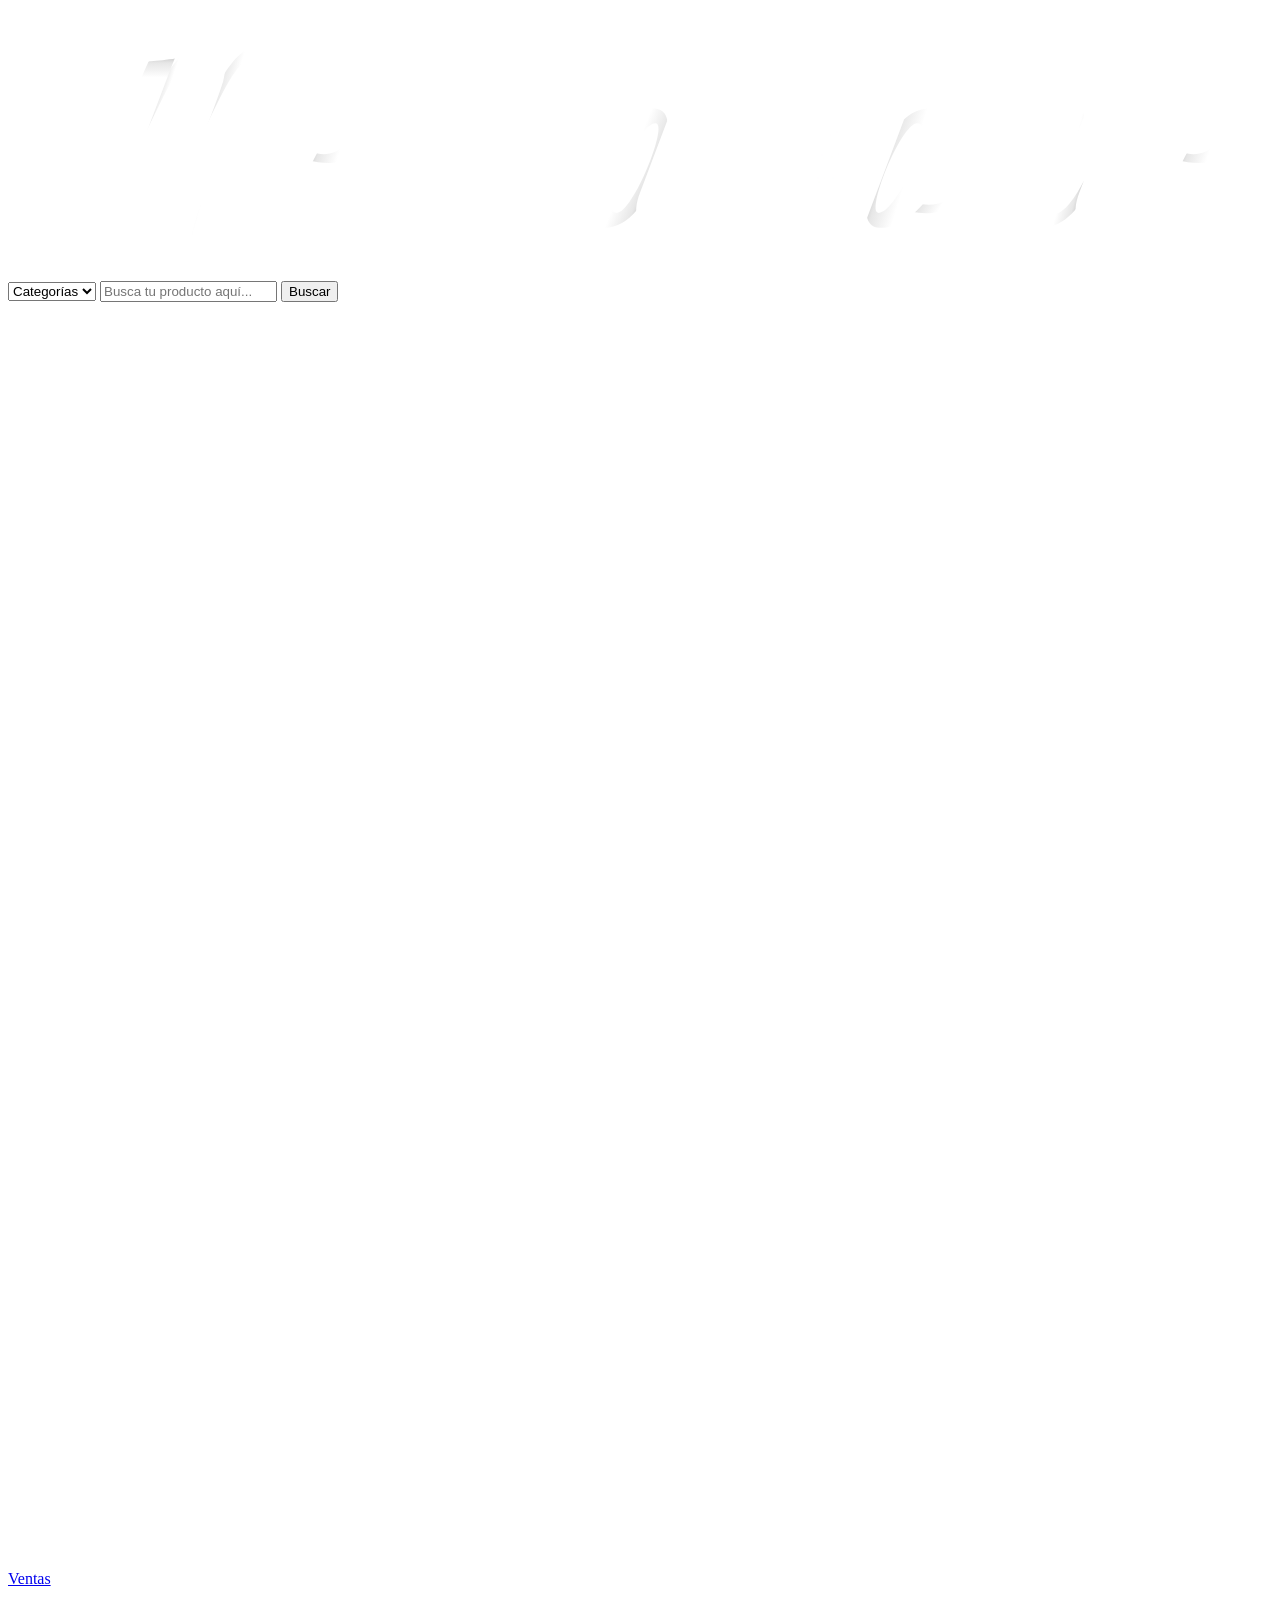
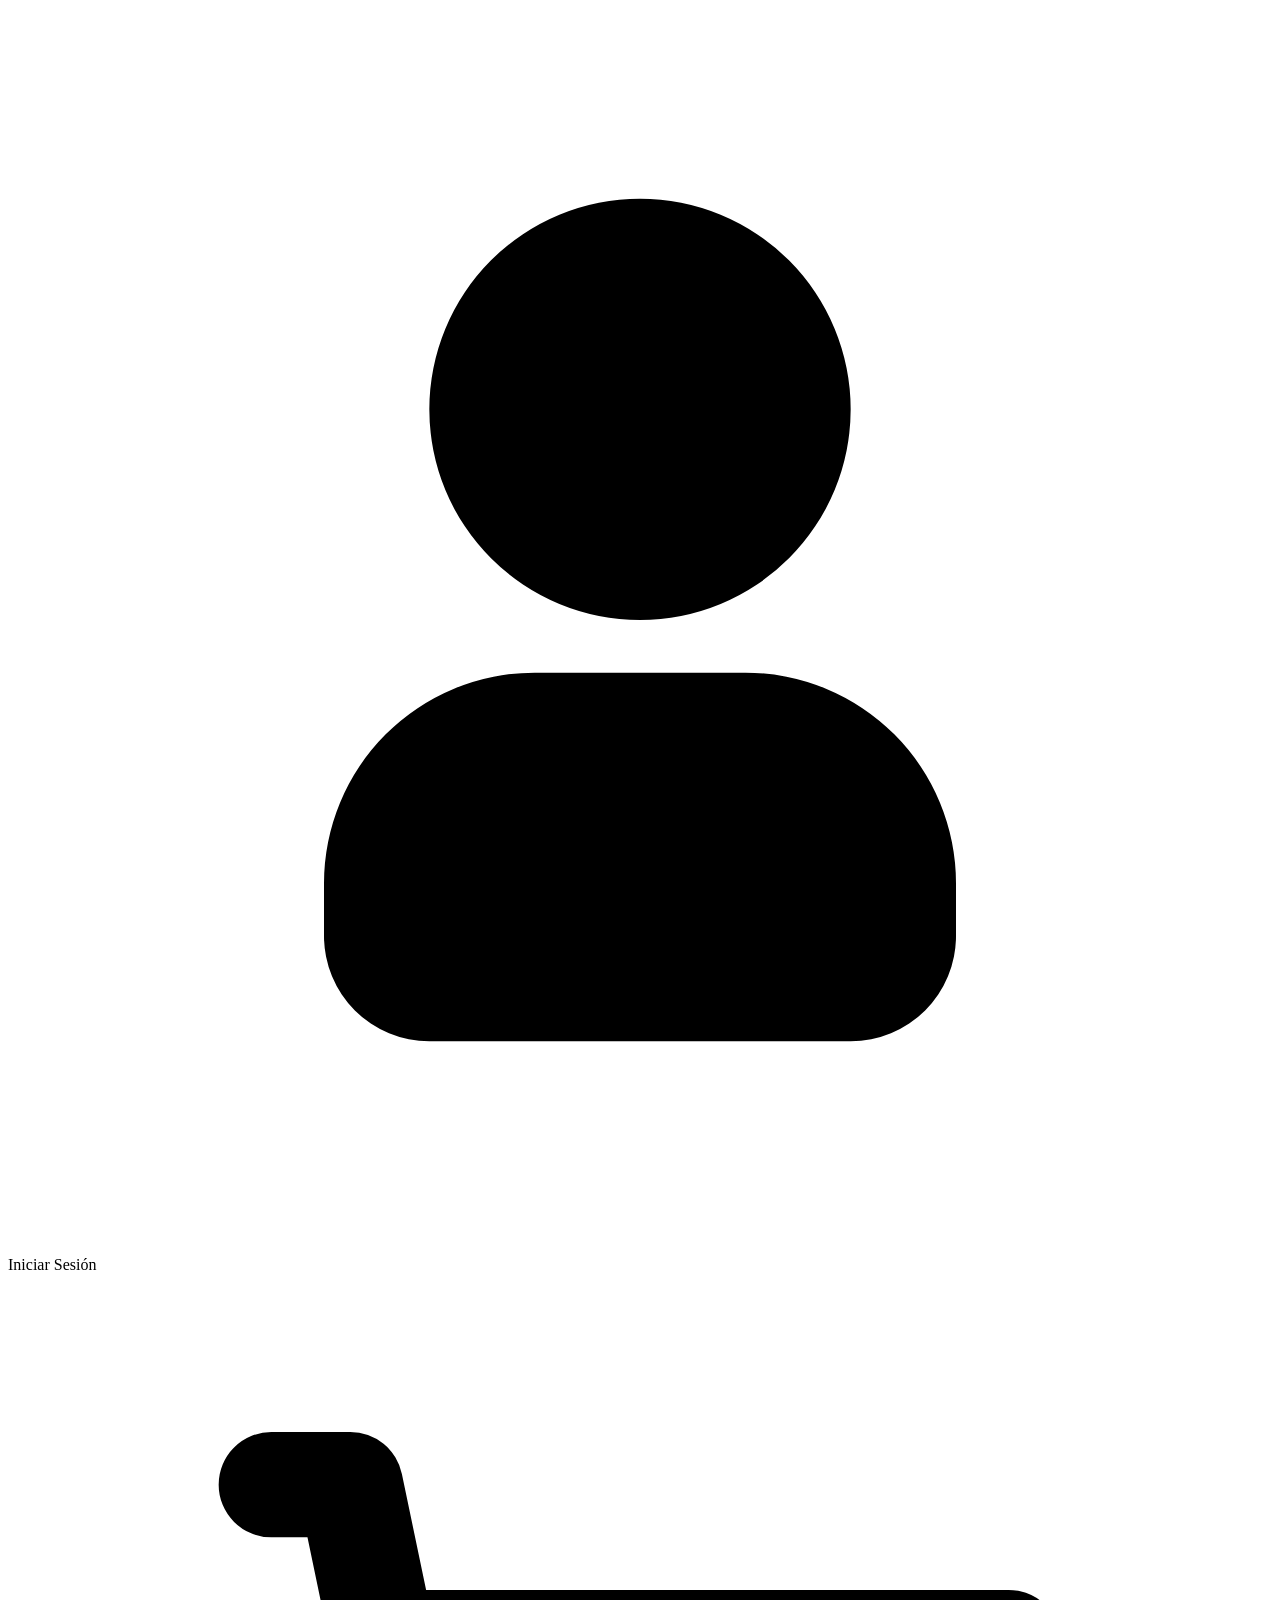
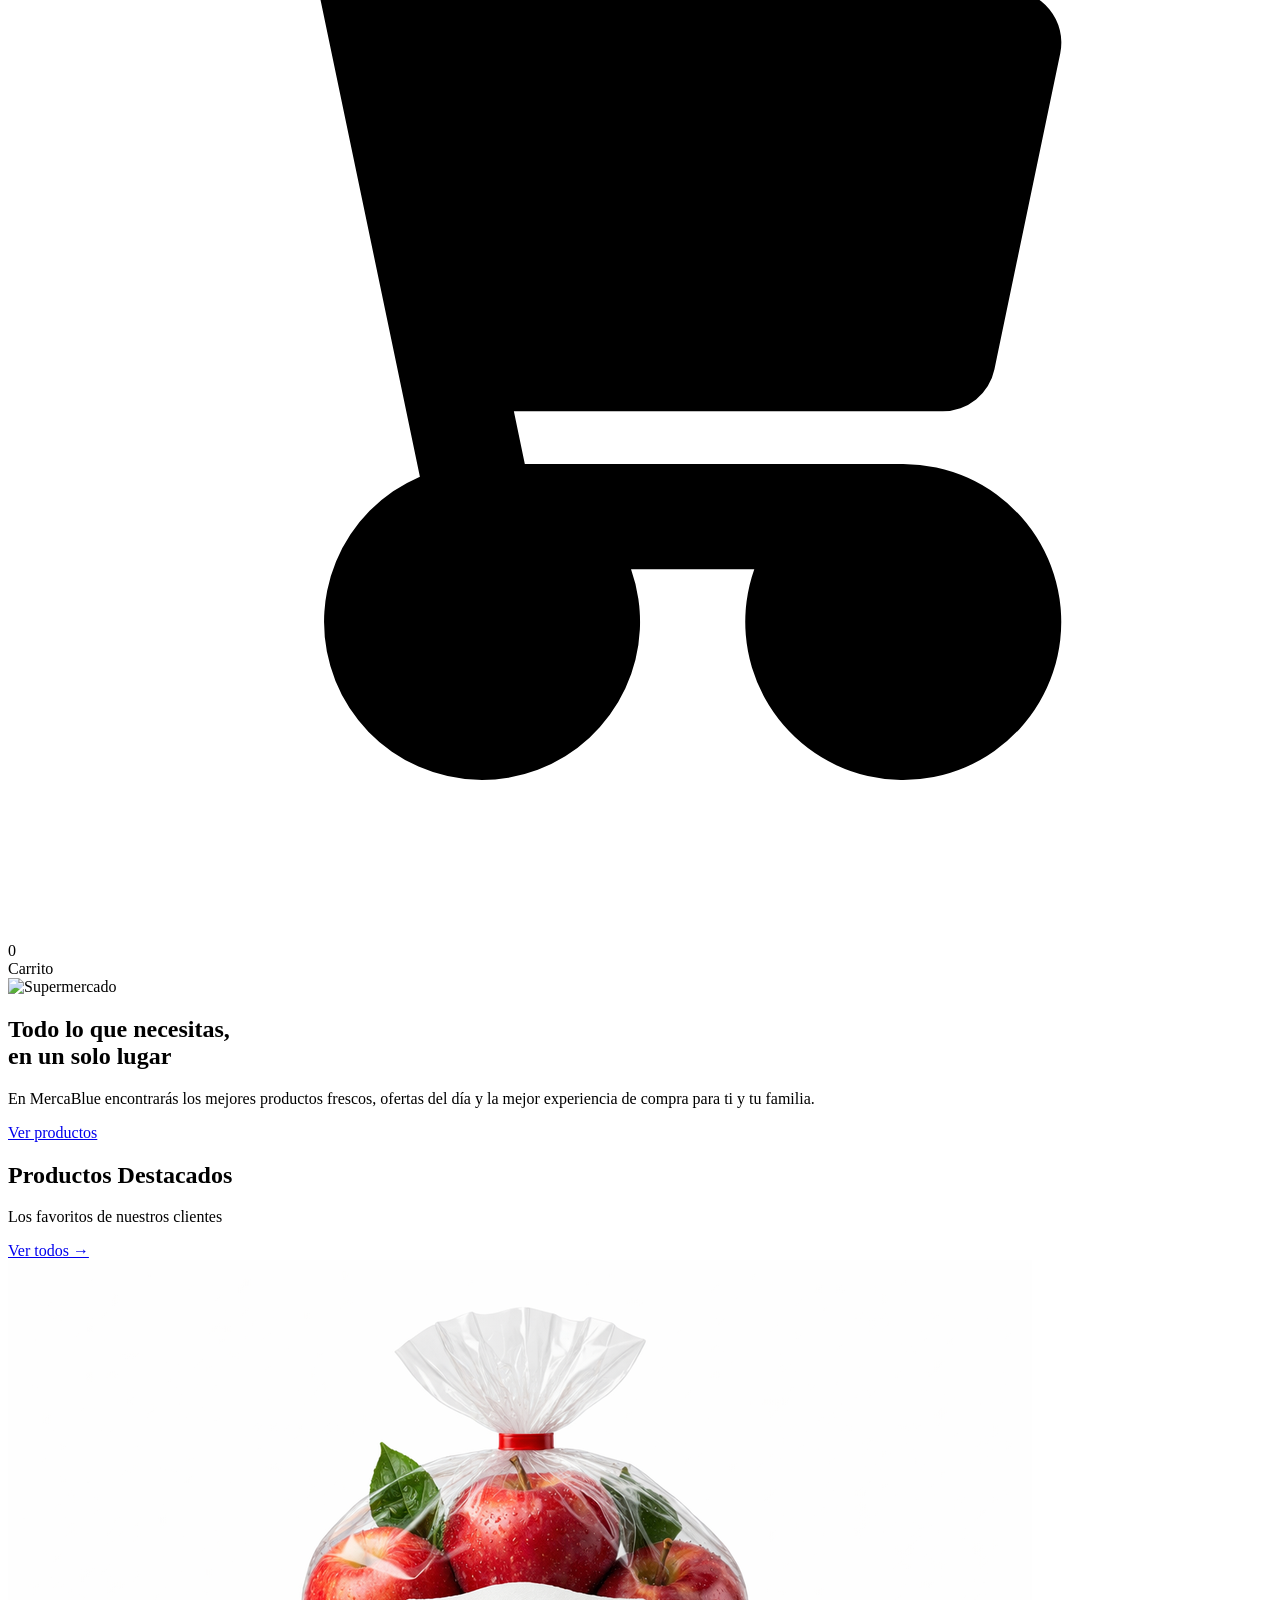
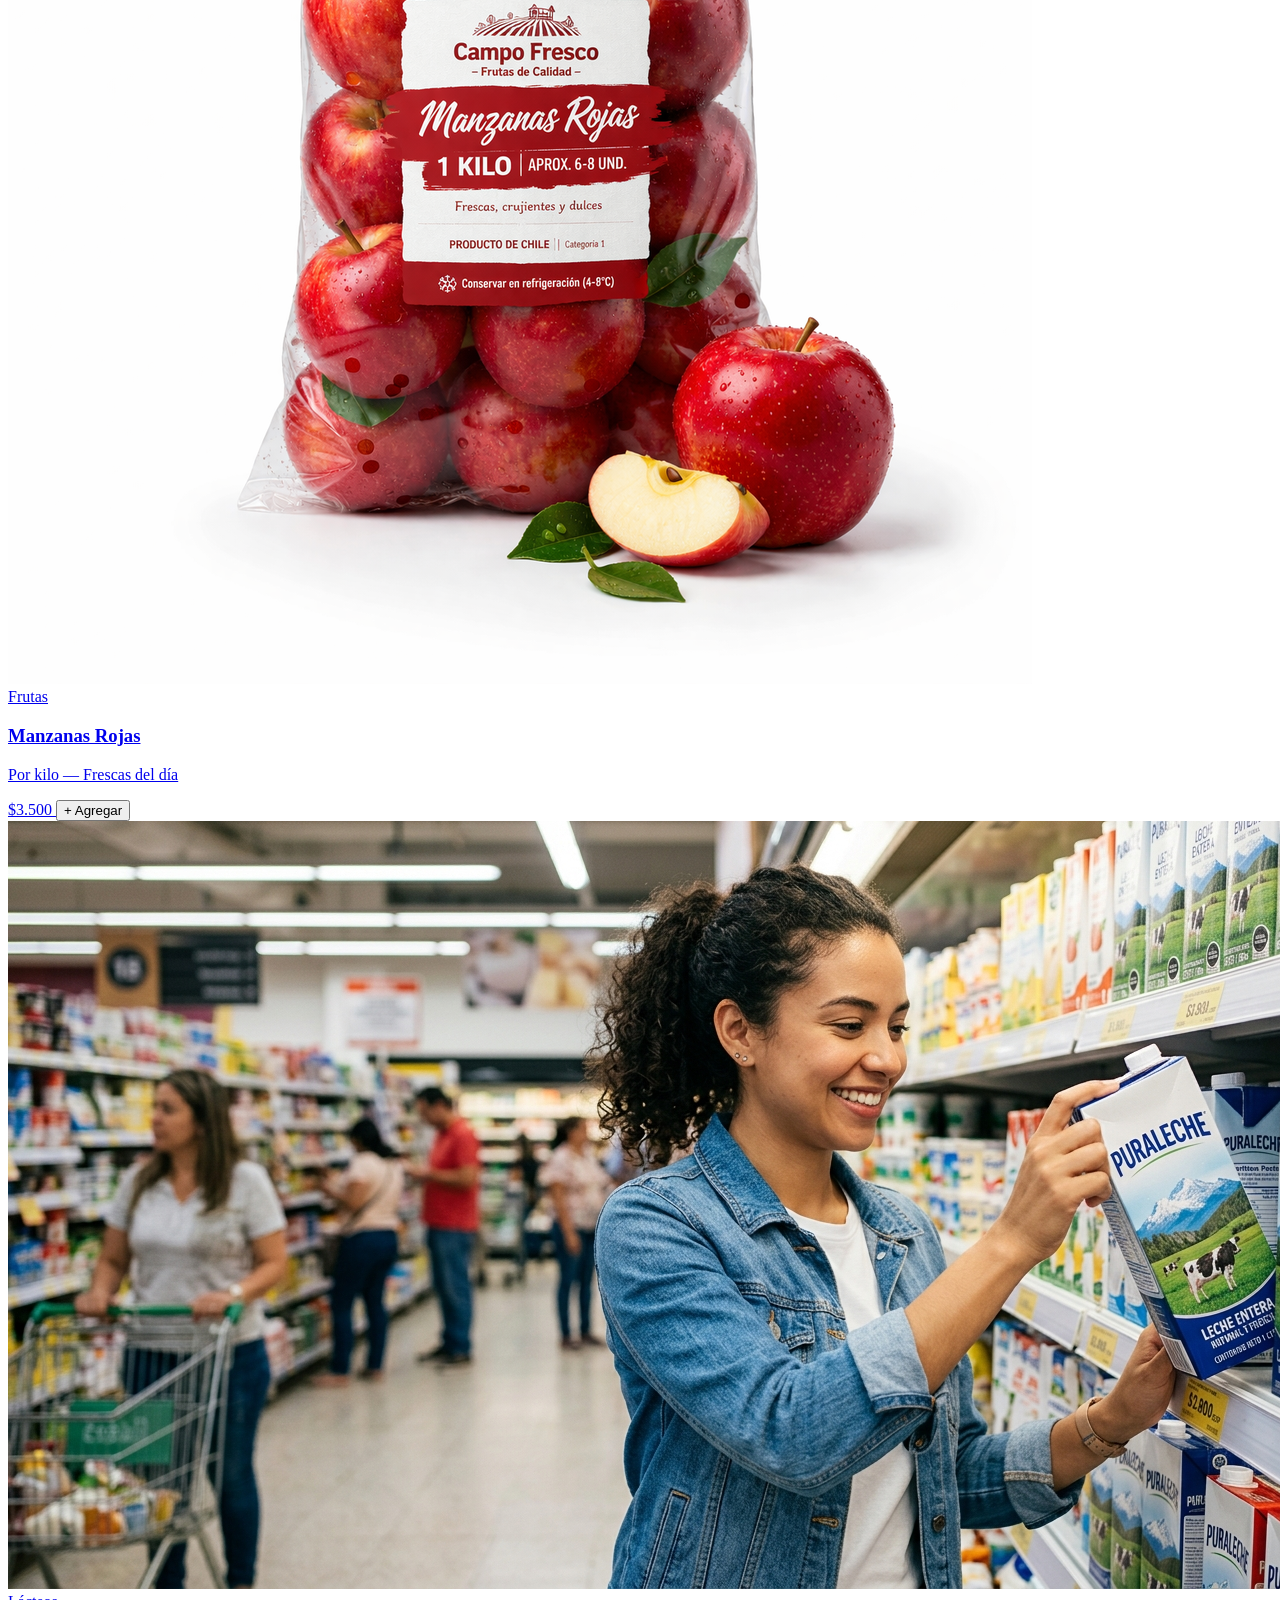
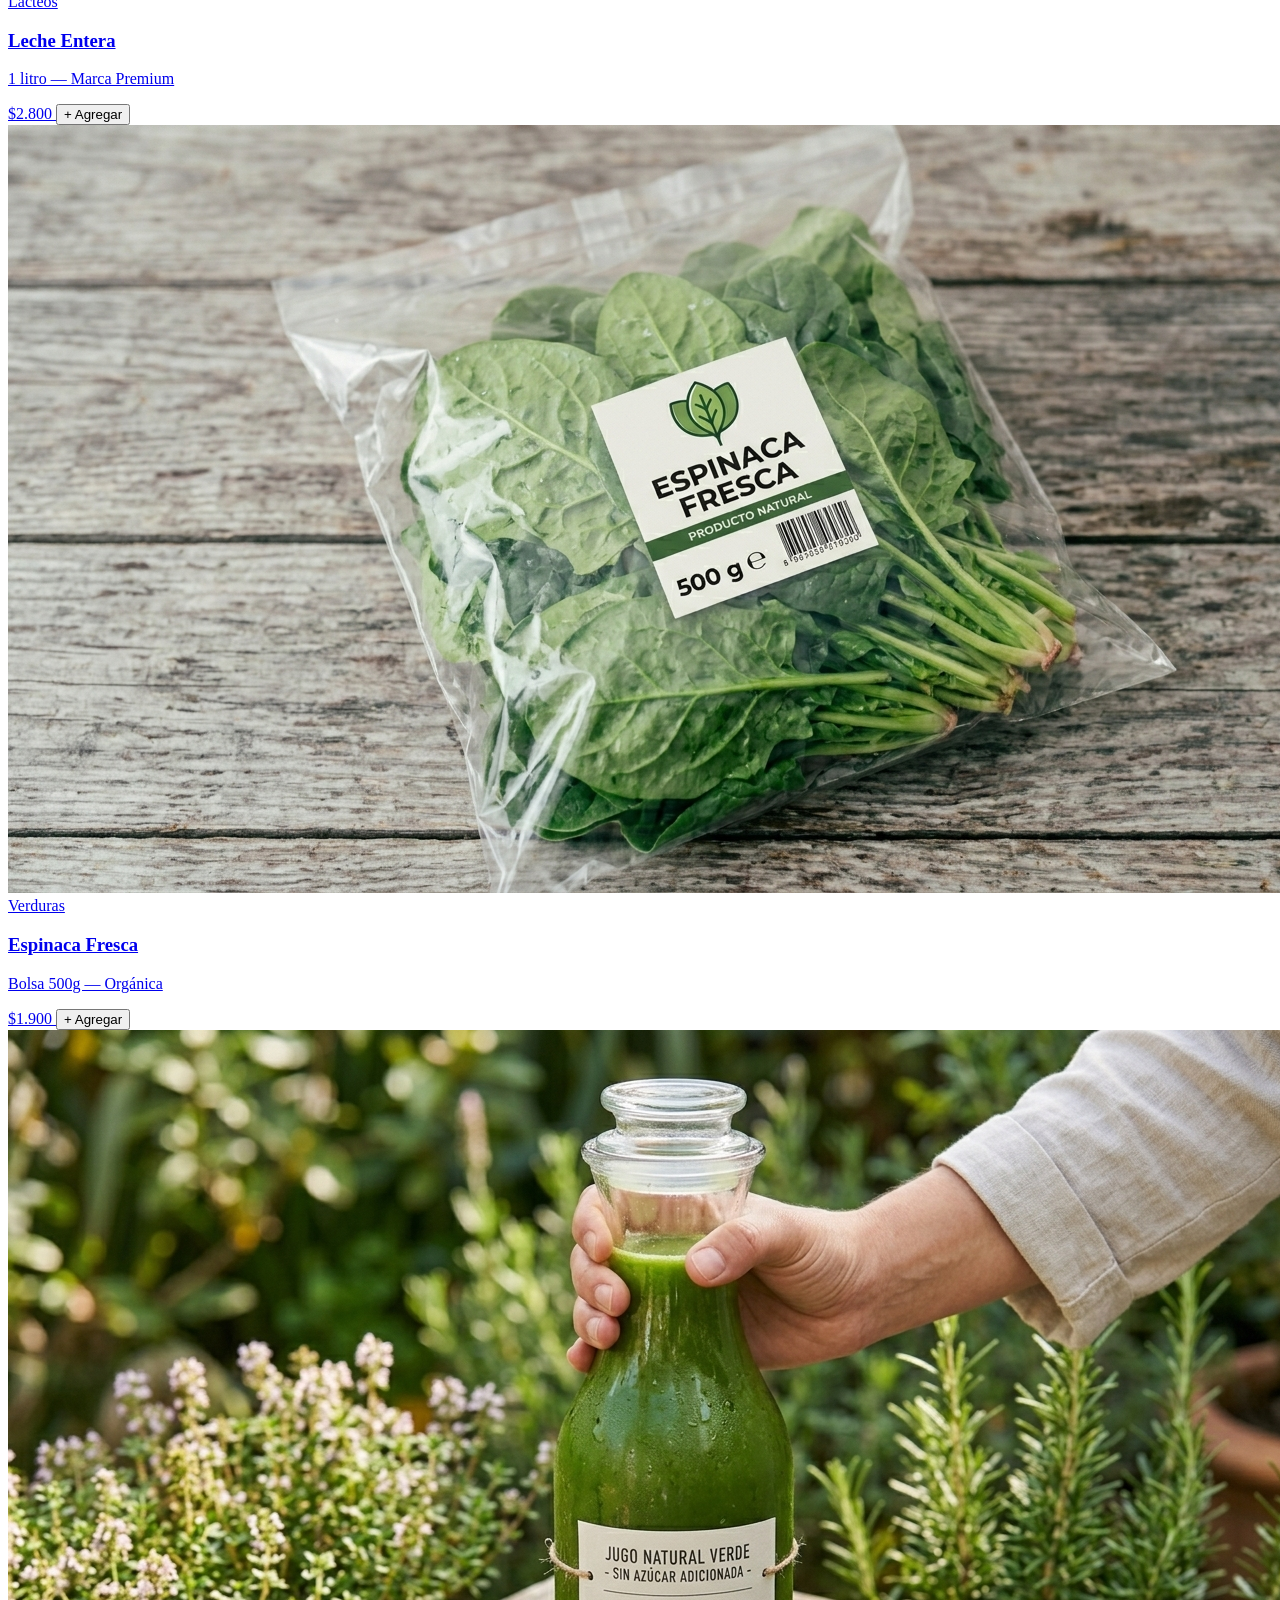
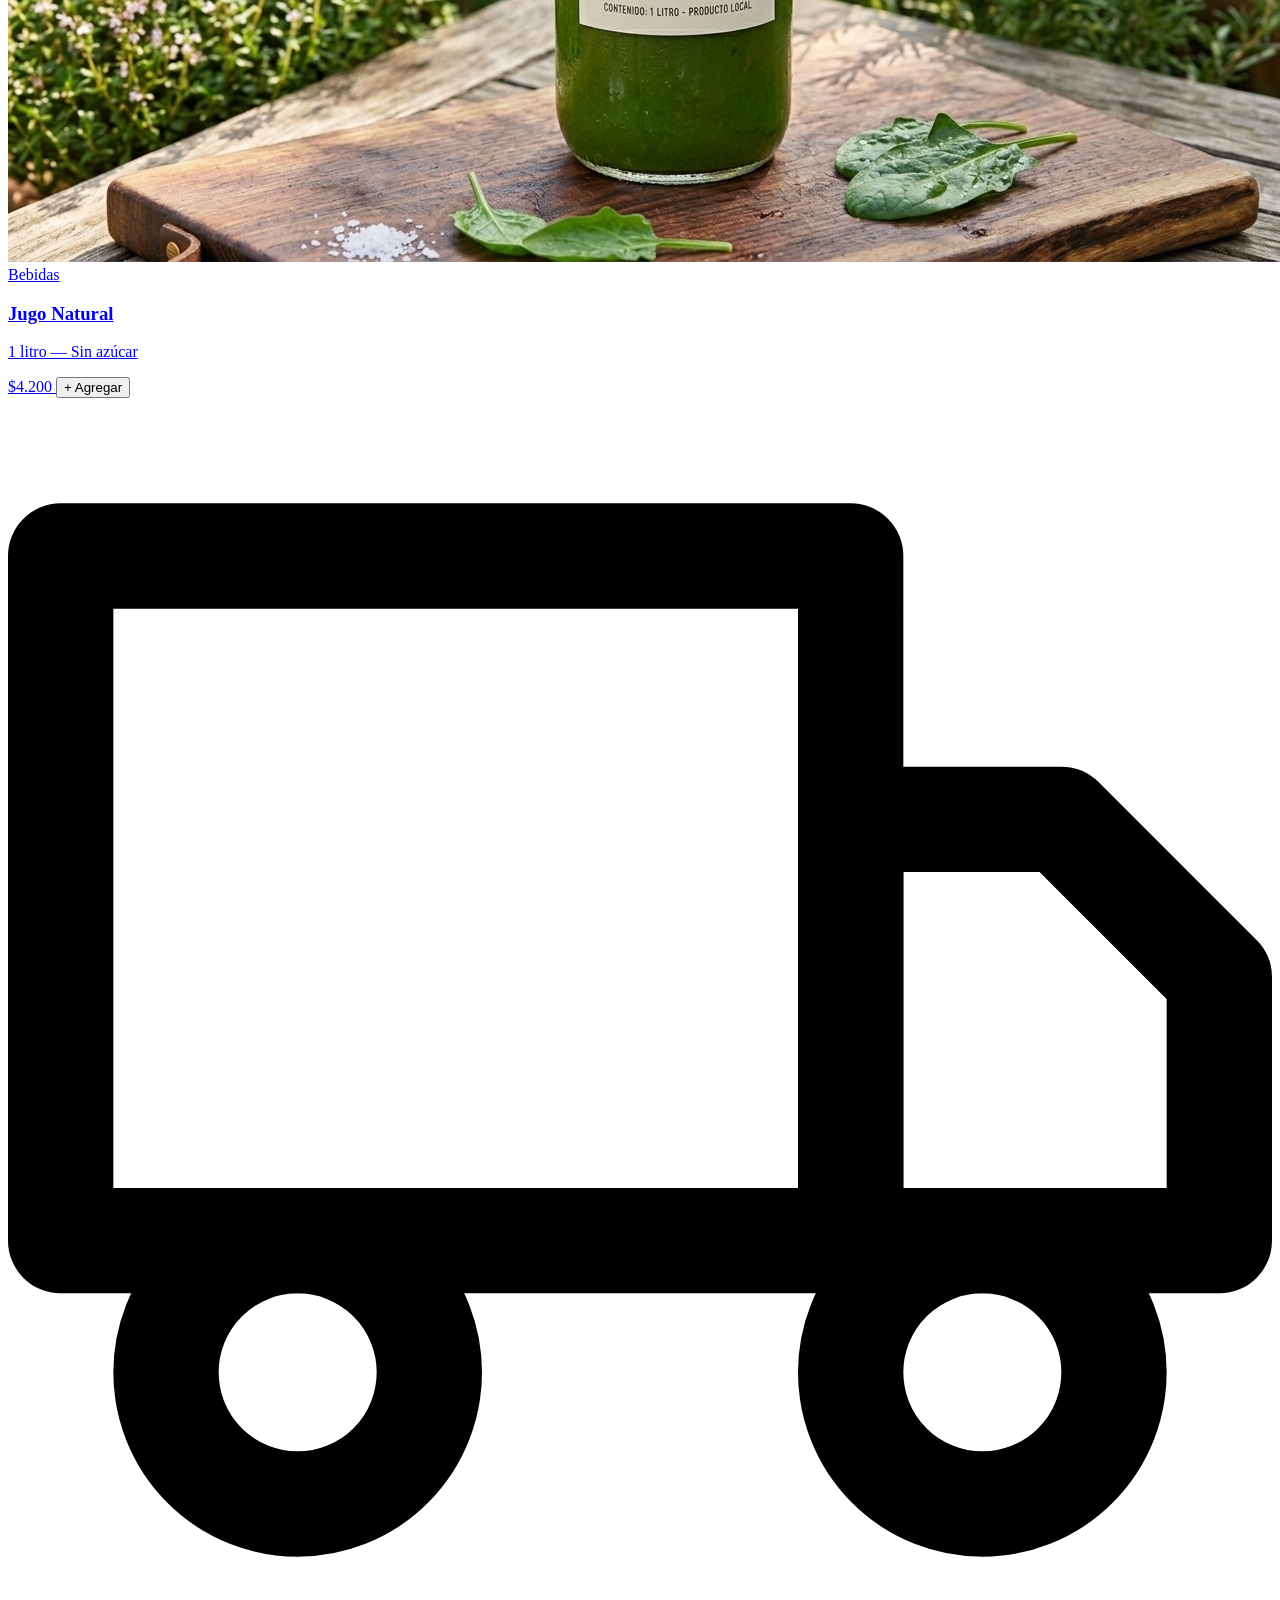
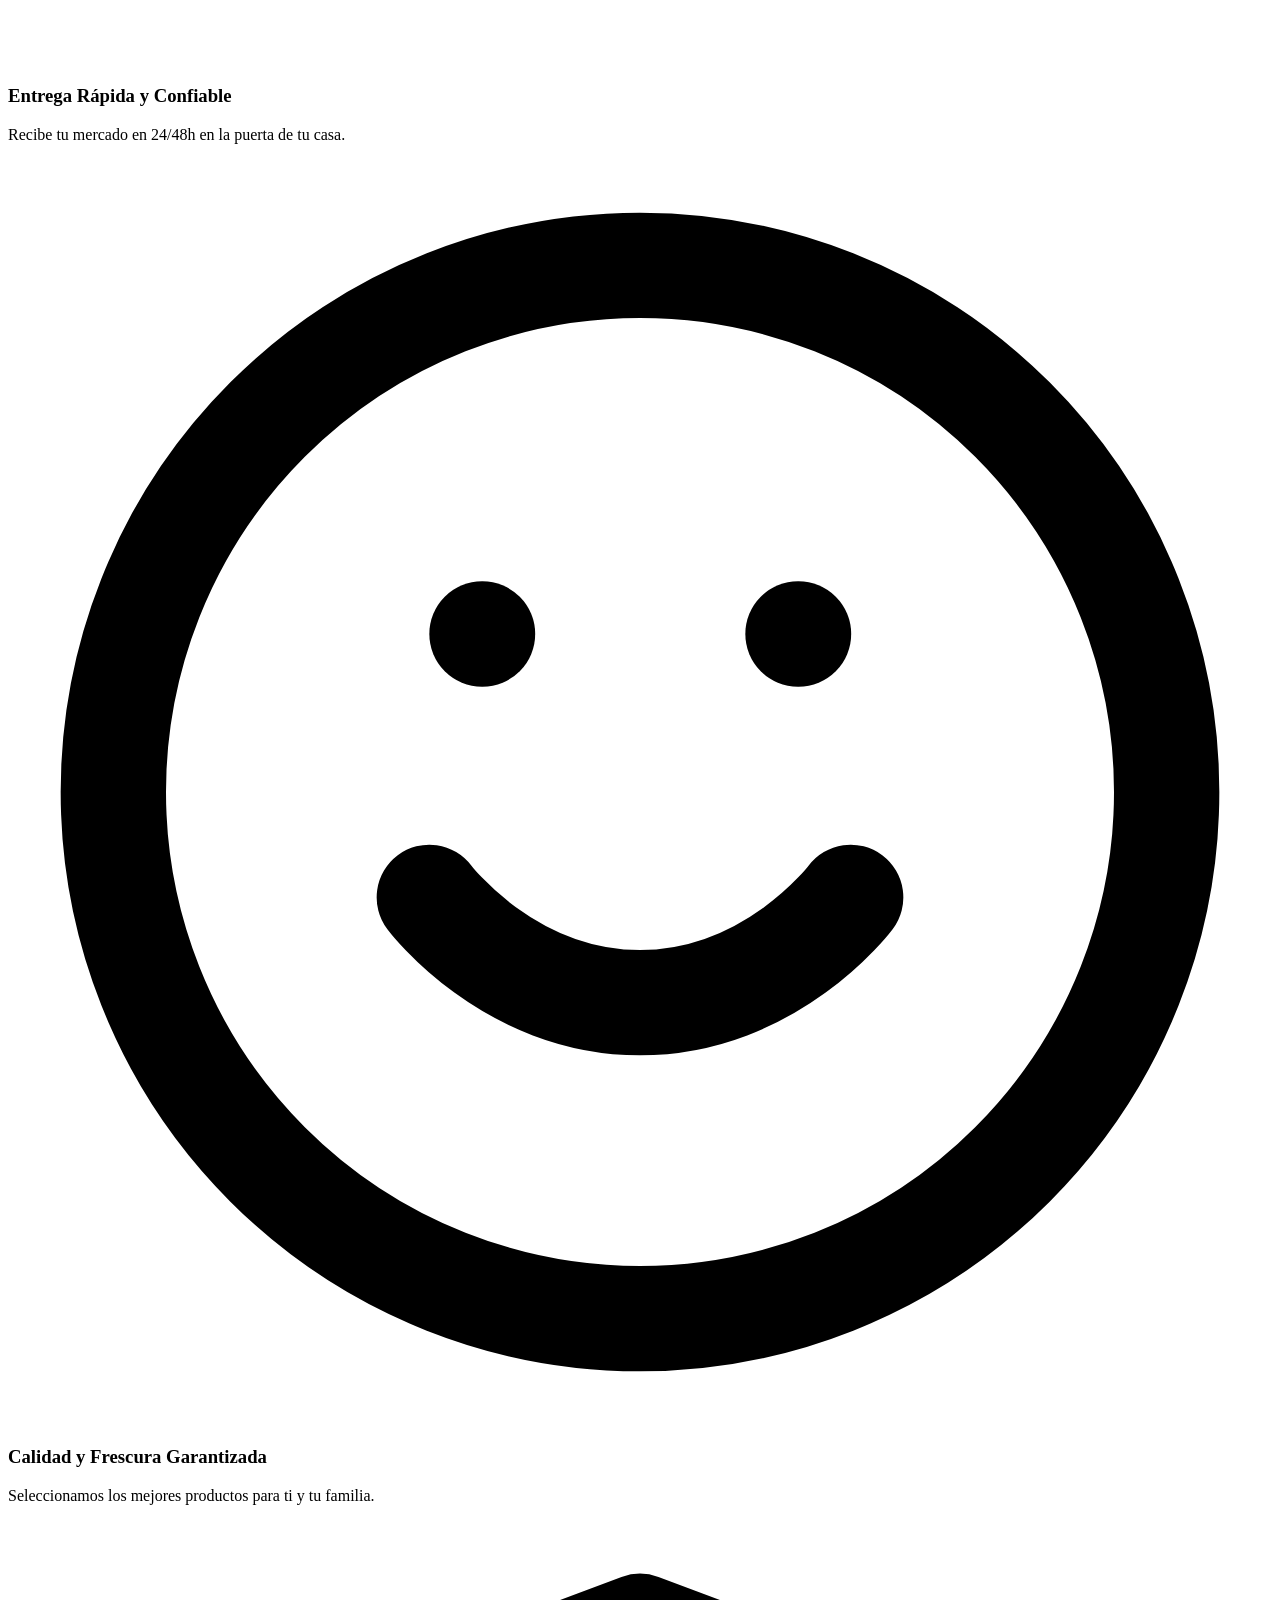
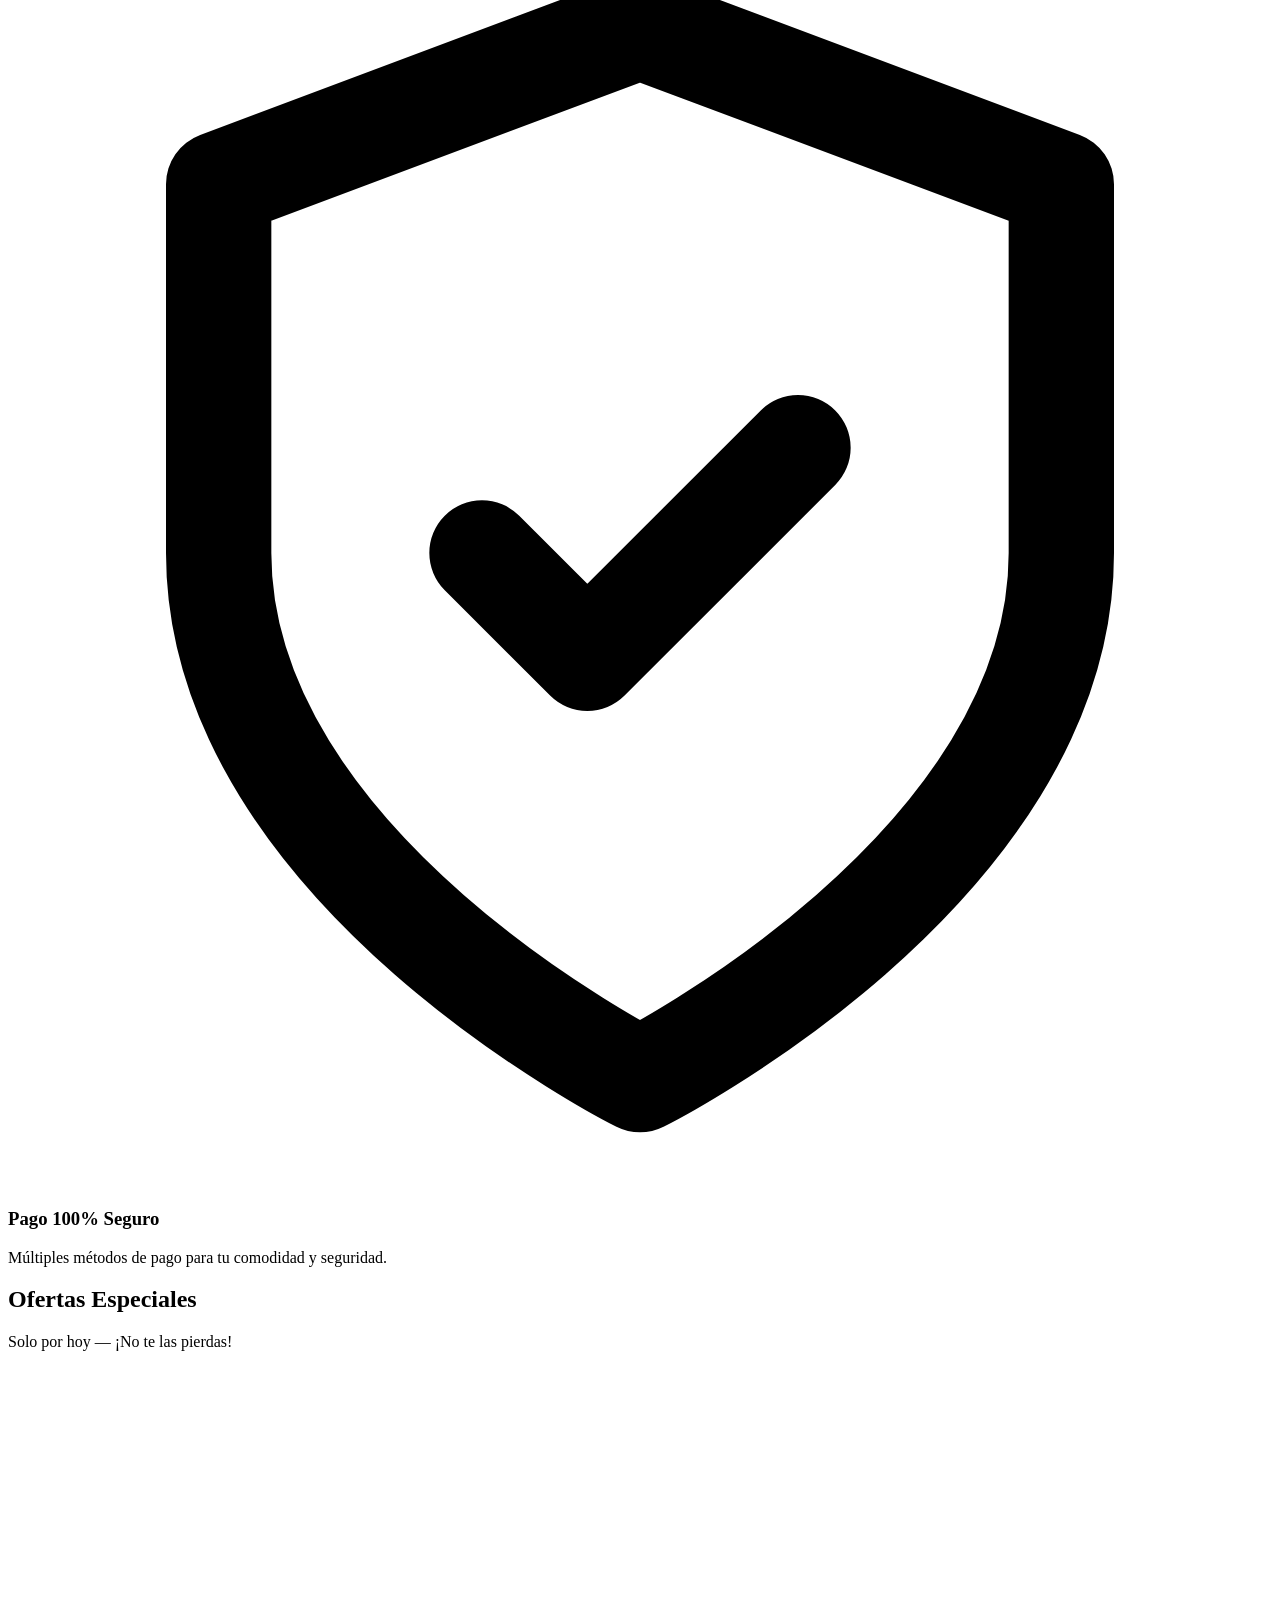
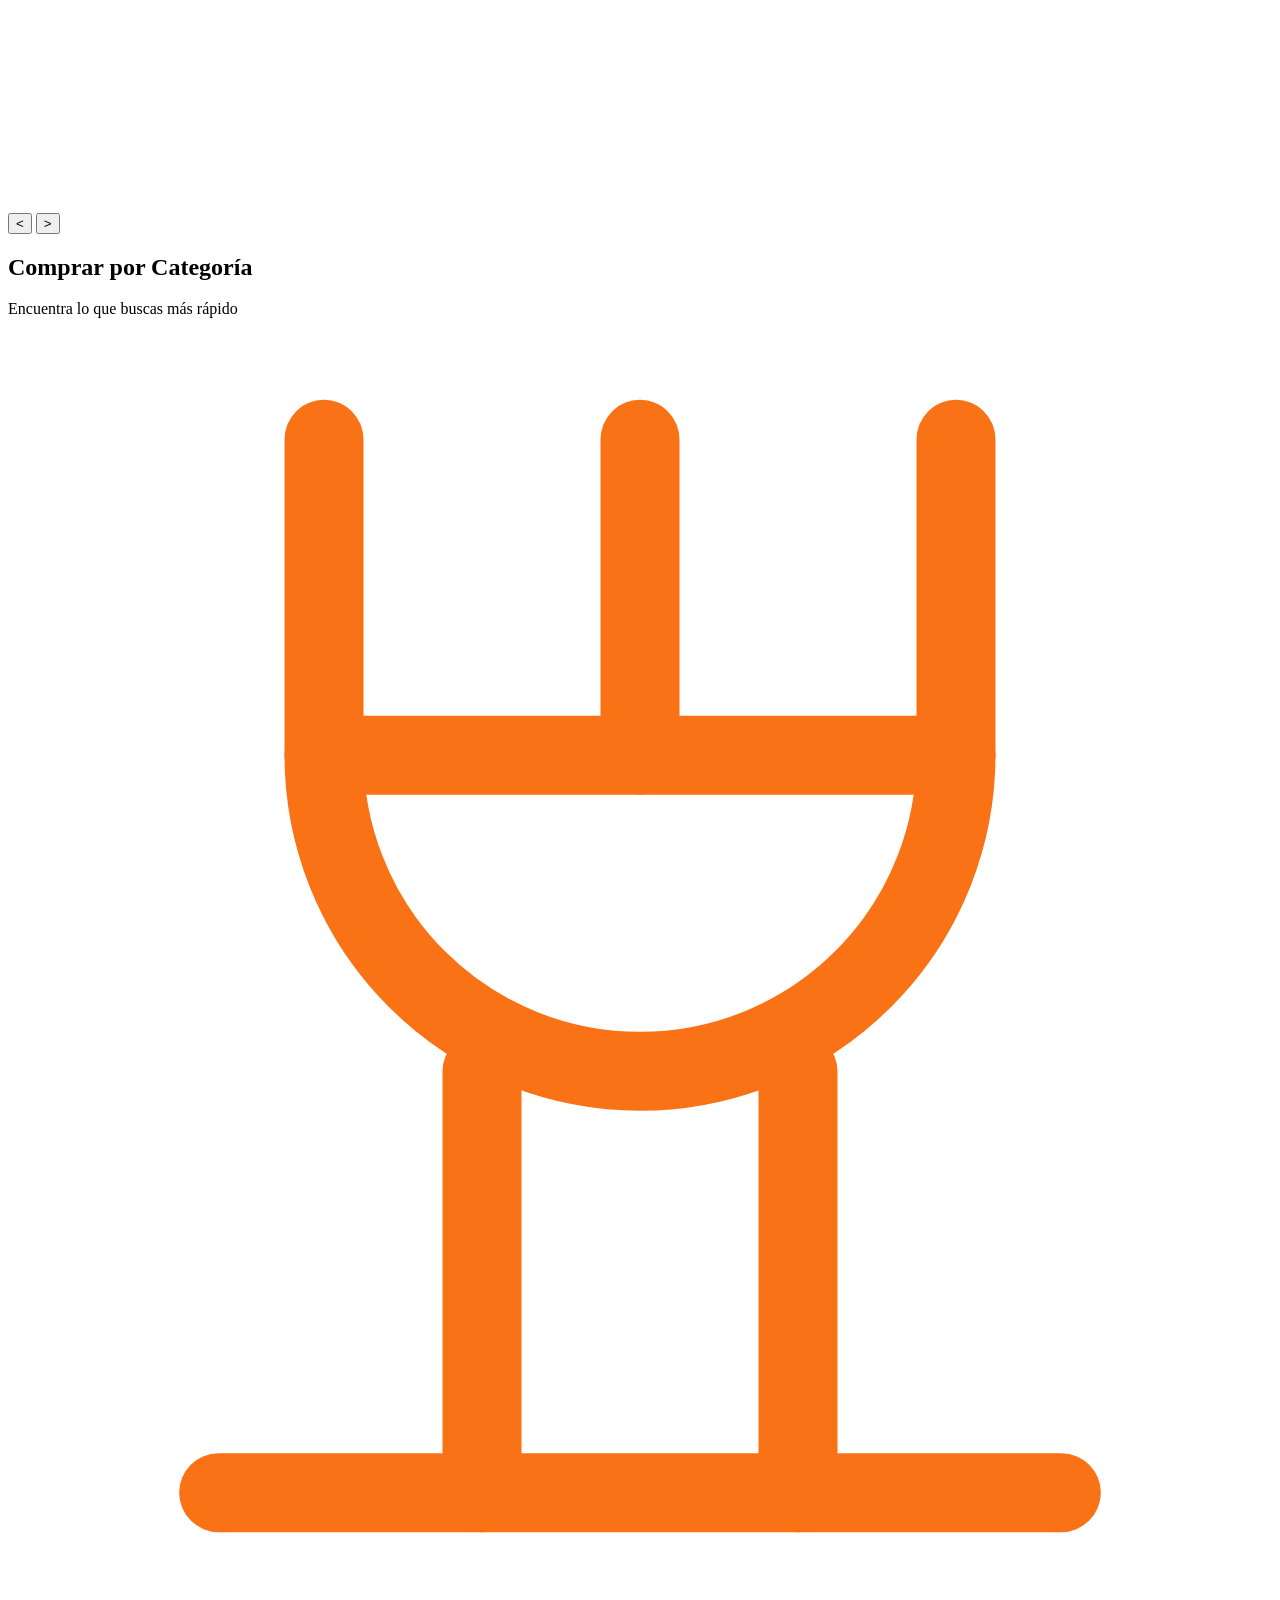
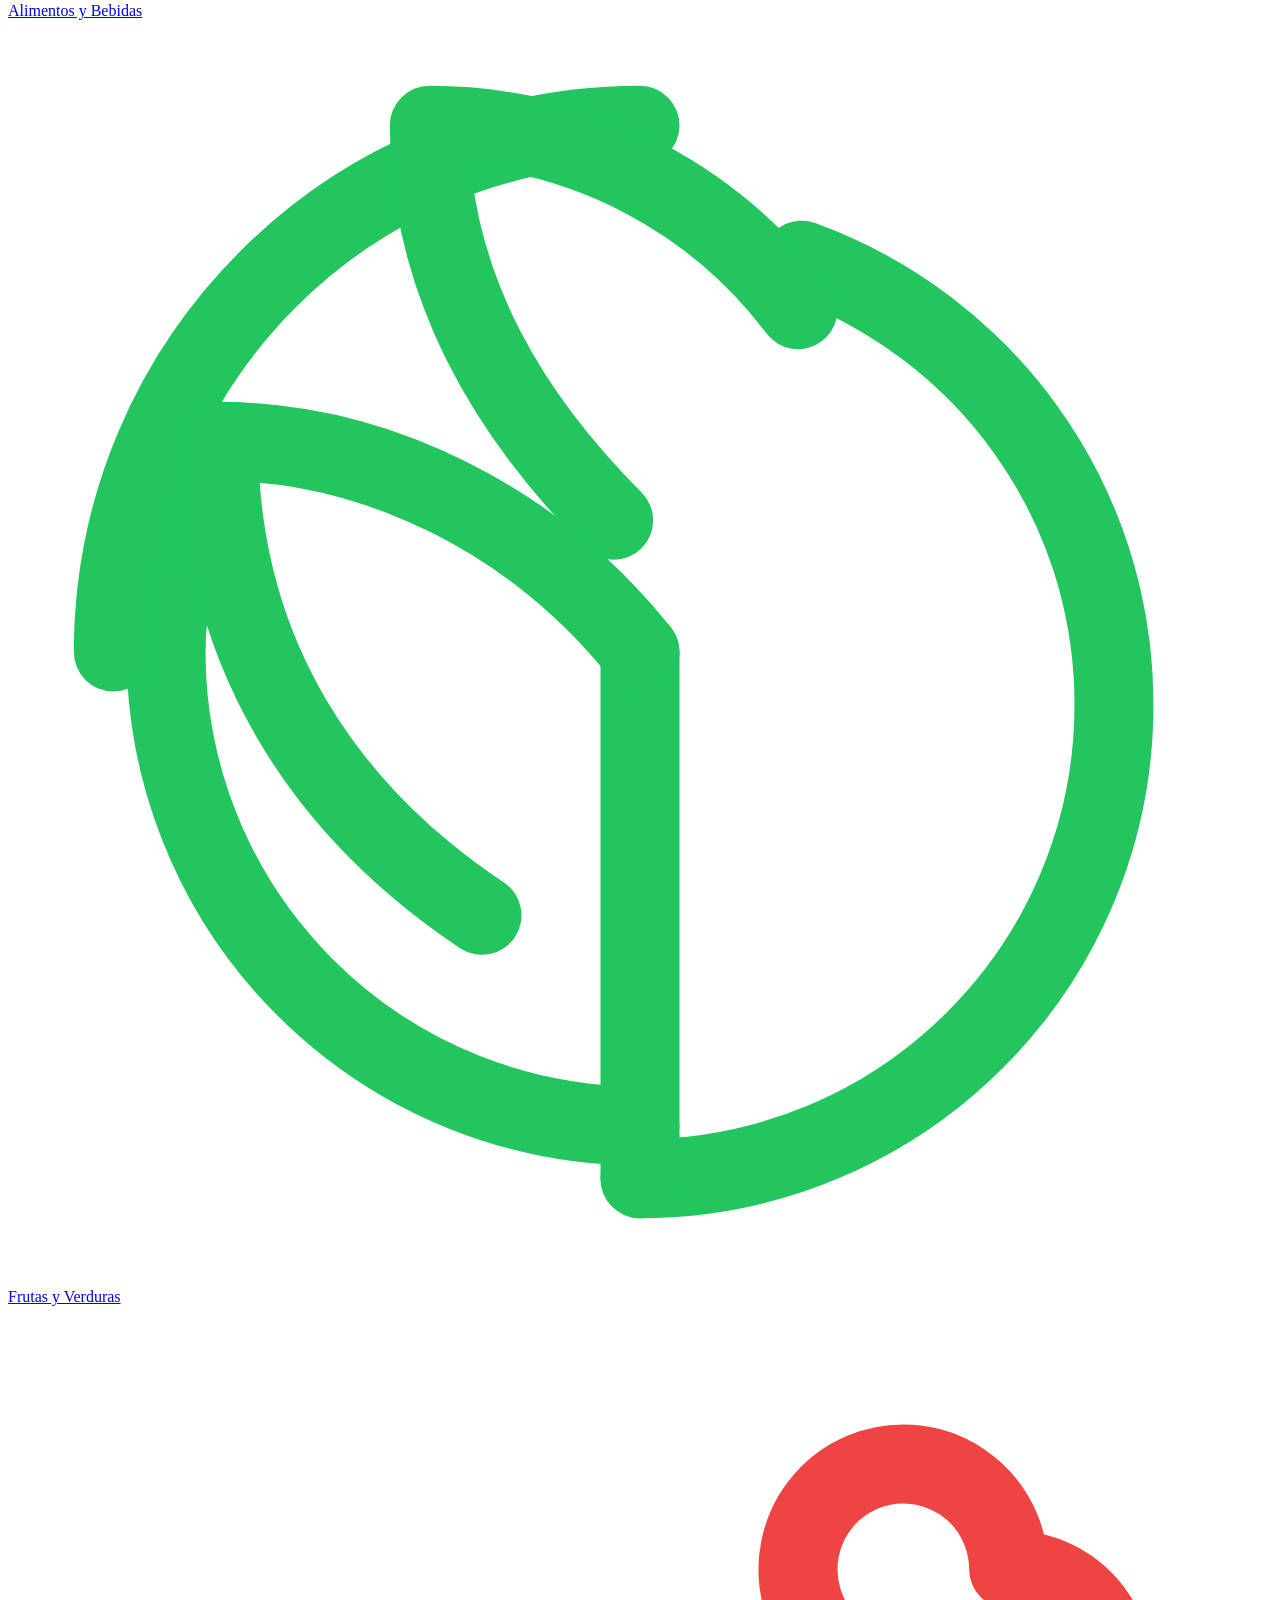
==== commit 8e7b10e1: "carrito arreglado" ====
--- a/index.html
+++ b/index.html
@@ -1,5 +1,3 @@
-<<<<<<< Updated upstream
-=======
 <!doctype html>
 <html lang="es">
 
@@ -26,21 +24,12 @@
             <div class="flex items-center bg-white rounded-full overflow-hidden w-[560px] shadow-md">
                 <select id="filtro-categoria"
                     class="text-gray-500 text-sm px-4 py-2.5 bg-white border-r border-gray-200 outline-none cursor-pointer">
-<<<<<<< HEAD
-                    <option>Categorías</option>
-                    <option>Frutas</option>
-                    <option>Verduras</option>
-                    <option>Lácteos</option>
-                    <option>Bebidas</option>
-                    <option>Carnes</option>
-=======
                     <option value="">Categorías</option>
                     <option value="frutas">Frutas</option>
                     <option value="verduras">Verduras</option>
                     <option value="lacteos">Lácteos</option>
                     <option value="bebidas">Bebidas</option>
                     <option value="carnes">Carnes</option>
->>>>>>> 1987cd94a3cc928e8b732c1ec093c4cf1452e05c
                 </select>
                 <input id="input-busqueda" type="text" placeholder="Busca tu producto aquí..."
                     class="flex-1 text-gray-600 text-sm px-4 py-2.5 outline-none">
@@ -66,16 +55,10 @@
                 </a>
 
 
-<<<<<<< HEAD
-                <!-- Iniciar sesión -->
-                <a onclick="abrirLogin()" id="btn-login"
-                    class="flex items-center gap-2 hover:text-blue-200 transition cursor-pointer">
-=======
                 <!-- Botón de Usuario: 
                      Si no hay sesión: Abre el modal de Login.
                      Si hay sesión: Muestra "¡Hola, Nombre!" y permite cerrar sesión. -->
                 <a onclick="abrirLogin()" id="btn-login" class="flex items-center gap-2 hover:text-blue-200 transition cursor-pointer">
->>>>>>> 1987cd94a3cc928e8b732c1ec093c4cf1452e05c
                     <svg class="w-7 h-7" fill="currentColor" viewBox="0 0 24 24">
                         <path fill-rule="evenodd"
                             d="M12 4a4 4 0 1 0 0 8 4 4 0 0 0 0-8Zm-2 9a4 4 0 0 0-4 4v1a2 2 0 0 0 2 2h8a2 2 0 0 0 2-2v-1a4 4 0 0 0-4-4h-4Z"
@@ -134,98 +117,95 @@
         </section>
 
         <!-- PRODUCTOS DESTACADOS -->
-        <section class="py-16 px-20 bg-blue-50">
-            <!-- Título de la sección -->
-            <div class="flex justify-between items-center mb-10">
-                <div>
-                    <h2 class="text-3xl font-bold text-gray-800">Productos Destacados</h2>
-                    <p class="text-gray-500 mt-1">Los favoritos de nuestros clientes</p>
-                </div>
-                <a href="productos.html" class="text-blue-500 hover:text-blue-700 font-medium transition">
-                    Ver todos →
-                </a>
-            </div>
-
-            <!-- Grid de tarjetas -->
-            <div class="grid grid-cols-4 gap-6">
-
-                <!-- Tarjeta 1 -->
-                <a href="#"
-                    class="cursor-pointer bg-white rounded-2xl shadow-md hover:shadow-2xl hover:-translate-y-2 hover:scale-[1.02] active:scale-[0.98] transition-all duration-300 ease-out overflow-hidden border border-gray-100">
-                    <img src="images/productos/frutas_y_verduras/frutas/manzanas.png" class="w-full h-48 object-cover">
-                    <div class="p-4">
-                        <span class="text-xs text-blue-500 font-semibold uppercase">Frutas</span>
-                        <h3 class="text-gray-800 font-bold text-lg mt-1">Manzanas Rojas</h3>
-                        <p class="text-gray-400 text-sm mb-3">Por kilo — Frescas del día</p>
-                        <div class="flex justify-between items-center">
-                            <span class="text-blue-600 font-bold text-xl">$3.500</span>
-                            <button onclick="agregarAlCarrito('Manzanas Rojas', 3500)"
-                                class="bg-blue-500 hover:bg-blue-600 text-white text-sm px-4 py-2 rounded-full transition">
-                                + Agregar
-                            </button>
-                        </div>
-                    </div>
-                </a>
-
-                <!-- Tarjeta 2 -->
-                <a href="#"
-                    class="cursor-pointer bg-white rounded-2xl shadow-md hover:shadow-2xl hover:-translate-y-2 hover:scale-[1.02] active:scale-[0.98] transition-all duration-300 ease-out overflow-hidden border border-gray-100">
-                    <img src="images/productos/lacteos_y_huevos/leche/leche1.png" alt="Leche"
-                        class="w-full h-48 object-cover">
-                    <div class="p-4">
-                        <span class="text-xs text-blue-500 font-semibold uppercase">Lácteos</span>
-                        <h3 class="text-gray-800 font-bold text-lg mt-1">Leche Entera</h3>
-                        <p class="text-gray-400 text-sm mb-3">1 litro — Marca Premium</p>
-                        <div class="flex justify-between items-center">
-                            <span class="text-blue-600 font-bold text-xl">$2.800</span>
-                            <button onclick="agregarAlCarrito('Leche Entera', 2800)"
-                                class="bg-blue-500 hover:bg-blue-600 text-white text-sm px-4 py-2 rounded-full transition">
-                                + Agregar
-                            </button>
-                        </div>
-                    </div>
-                </a>
-
-                <!-- Tarjeta 3 -->
-                <a href="#"
-                    class="cursor-pointer bg-white rounded-2xl shadow-md hover:shadow-2xl hover:-translate-y-2 hover:scale-[1.02] active:scale-[0.98] transition-all duration-300 ease-out overflow-hidden border border-gray-100">
-                    <img src="images/productos/frutas_y_verduras/verduras/espinaca.png" alt="Verduras"
-                        class="w-full h-48 object-cover">
-                    <div class="p-4">
-                        <span class="text-xs text-blue-500 font-semibold uppercase">Verduras</span>
-                        <h3 class="text-gray-800 font-bold text-lg mt-1">Espinaca Fresca</h3>
-                        <p class="text-gray-400 text-sm mb-3">Bolsa 500g — Orgánica</p>
-                        <div class="flex justify-between items-center">
-                            <span class="text-blue-600 font-bold text-xl">$1.900</span>
-                            <button onclick="agregarAlCarrito('Espinaca Fresca', 1900)"
-                                class="bg-blue-500 hover:bg-blue-600 text-white text-sm px-4 py-2 rounded-full transition">
-                                + Agregar
-                            </button>
-                        </div>
-                    </div>
-                </a>
-
-                <!-- Tarjeta 4 -->
-                <a href="#"
-                    class="cursor-pointer bg-white rounded-2xl shadow-md hover:shadow-2xl hover:-translate-y-2 hover:scale-[1.02] active:scale-[0.98] transition-all duration-300 ease-out overflow-hidden border border-gray-100">
-                    <img src="images/productos/alimentos_y_bebidas/bebidas_liquidas/jugo.png" alt="Bebidas"
-                        class="w-full h-48 object-cover">
-                    <div class="p-4">
-                        <span class="text-xs text-blue-500 font-semibold uppercase">Bebidas</span>
-                        <h3 class="text-gray-800 font-bold text-lg mt-1">Jugo Natural</h3>
-                        <p class="text-gray-400 text-sm mb-3">1 litro — Sin azúcar</p>
-                        <div class="flex justify-between items-center">
-                            <span class="text-blue-600 font-bold text-xl">$4.200</span>
-                            <button onclick="agregarAlCarrito('Jugo Natural', 4200)"
-                                class="bg-blue-500 hover:bg-blue-600 text-white text-sm px-4 py-2 rounded-full transition">
-                                + Agregar
-                            </button>
-                        </div>
-                    </div>
-                </a>
-
-            </div>
-        </section>
+<section class="py-16 px-20 bg-blue-50">
+    <!-- Título de la sección -->
+    <div class="flex justify-between items-center mb-10">
+        <div>
+            <h2 class="text-3xl font-bold text-gray-800">Productos Destacados</h2>
+            <p class="text-gray-500 mt-1">Los favoritos de nuestros clientes</p>
+        </div>
+        <a href="productos.html" class="text-blue-500 hover:text-blue-700 font-medium transition">
+            Ver todos →
+        </a>
+    </div>
+    
+    <!-- Grid de tarjetas -->
+    <div class="grid grid-cols-4 gap-6">
+    
+        <!-- Tarjeta 1 -->
+        <a href="#"
+            class="cursor-pointer bg-white rounded-2xl shadow-md hover:shadow-2xl hover:-translate-y-2 hover:scale-[1.02] active:scale-[0.98] transition-all duration-300 ease-out overflow-hidden border border-gray-100">
+            <img src="images/productos/frutas/manzanas/manzanas.png" alt="Manzanas" class="w-full h-48 object-cover">
+            <div class="p-4">
+                <span class="text-xs text-blue-500 font-semibold uppercase">Frutas</span>
+                <h3 class="text-gray-800 font-bold text-lg mt-1">Manzanas Rojas</h3>
+                <p class="text-gray-400 text-sm mb-3">Por kilo — Frescas del día</p>
+                <div class="flex justify-between items-center">
+                    <span class="text-blue-600 font-bold text-xl">$3.500</span>
+                    <button onclick="agregarAlCarrito('Manzanas Rojas', 3500)"
+                        class="bg-blue-500 hover:bg-blue-600 text-white text-sm px-4 py-2 rounded-full transition">
+                        + Agregar
+                    </button>
+                </div>
+            </div>
+        </a>
+    
+        <!-- Tarjeta 2 -->
+        <a href="#"
+            class="cursor-pointer bg-white rounded-2xl shadow-md hover:shadow-2xl hover:-translate-y-2 hover:scale-[1.02] active:scale-[0.98] transition-all duration-300 ease-out overflow-hidden border border-gray-100">
+            <img src="images/productos/bebidas/lacteos/leche/leche.png" alt="Leche" class="w-full h-48 object-cover">
+            <div class="p-4">
+                <span class="text-xs text-blue-500 font-semibold uppercase">Lácteos</span>
+                <h3 class="text-gray-800 font-bold text-lg mt-1">Leche Entera</h3>
+                <p class="text-gray-400 text-sm mb-3">1 litro — Marca Premium</p>
+                <div class="flex justify-between items-center">
+                    <span class="text-blue-600 font-bold text-xl">$2.800</span>
+                    <button onclick="agregarAlCarrito('Leche Entera', 2800)"
+                        class="bg-blue-500 hover:bg-blue-600 text-white text-sm px-4 py-2 rounded-full transition">
+                        + Agregar
+                    </button>
+                </div>
+            </div>
+        </a>
+    
+        <!-- Tarjeta 3 -->
+        <a href="#"
+            class="cursor-pointer bg-white rounded-2xl shadow-md hover:shadow-2xl hover:-translate-y-2 hover:scale-[1.02] active:scale-[0.98] transition-all duration-300 ease-out overflow-hidden border border-gray-100">
+            <img src="images/productos/verduras/espinaca/espinaca.png" alt="Verduras" class="w-full h-48 object-cover">
+            <div class="p-4">
+                <span class="text-xs text-blue-500 font-semibold uppercase">Verduras</span>
+                <h3 class="text-gray-800 font-bold text-lg mt-1">Espinaca Fresca</h3>
+                <p class="text-gray-400 text-sm mb-3">Bolsa 500g — Orgánica</p>
+                <div class="flex justify-between items-center">
+                    <span class="text-blue-600 font-bold text-xl">$1.900</span>
+                    <button onclick="agregarAlCarrito('Espinaca Fresca', 1900)"
+                        class="bg-blue-500 hover:bg-blue-600 text-white text-sm px-4 py-2 rounded-full transition">
+                        + Agregar
+                    </button>
+                </div>
+            </div>
+        </a>
+    
+        <!-- Tarjeta 4 -->
+        <a href="#"
+            class="cursor-pointer bg-white rounded-2xl shadow-md hover:shadow-2xl hover:-translate-y-2 hover:scale-[1.02] active:scale-[0.98] transition-all duration-300 ease-out overflow-hidden border border-gray-100">
+            <img src="images/productos/bebidas/jugos/jugo.png" alt="Bebidas" class="w-full h-48 object-cover">
+            <div class="p-4">
+                <span class="text-xs text-blue-500 font-semibold uppercase">Bebidas</span>
+                <h3 class="text-gray-800 font-bold text-lg mt-1">Jugo Natural</h3>
+                <p class="text-gray-400 text-sm mb-3">1 litro — Sin azúcar</p>
+                <div class="flex justify-between items-center">
+                    <span class="text-blue-600 font-bold text-xl">$4.200</span>
+                    <button onclick="agregarAlCarrito('Jugo Natural', 4200)"
+                        class="bg-blue-500 hover:bg-blue-600 text-white text-sm px-4 py-2 rounded-full transition">
+                        + Agregar
+                    </button>
+                </div>
+            </div>
+        </a>
+    
+    </div>
+    </section>
 
         <!-- Relleno-->
         <section class="py-12 px-20 bg-blue-500 text-white">
@@ -380,78 +360,14 @@
         </section>
         <!-- CATEGORÍAS -->
         <!-- CATEGORÍAS -->
-        <section class="py-16 px-20 bg-white">
-            <div class="mb-10">
-                <h2 class="text-3xl font-bold text-gray-800">Comprar por Categoría</h2>
-                <p class="text-gray-500 mt-1">Encuentra lo que buscas más rápido</p>
-            </div>
-
-            <div class="grid grid-cols-4 gap-6">
-
-<<<<<<< HEAD
-                <!-- Alimentos y Bebidas -->
-                <a href="productos.html"
-                    class="flex flex-col items-center gap-3 p-8 bg-orange-50 rounded-2xl hover:bg-orange-100 hover:shadow-md transition group">
-                    <svg class="w-16 h-auto" xmlns="http://www.w3.org/2000/svg" viewBox="0 0 24 24" fill="none"
-                        stroke="#f97316" stroke-width="1.5" stroke-linecap="round" stroke-linejoin="round">
-                        <path d="M6 2v6a6 6 0 0 0 12 0V2" />
-                        <path d="M12 2v6" />
-                        <path d="M6 8h12" />
-                        <path d="M4 22h16" />
-                        <path d="M9 14v8" />
-                        <path d="M15 14v8" />
-                    </svg>
-                    <span
-                        class="text-gray-700 font-semibold text-sm group-hover:text-orange-500 transition text-center">Alimentos
-                        y Bebidas</span>
-                </a>
-
-                <!-- Frutas y Verduras -->
-                <a href="productos.html"
-                    class="flex flex-col items-center gap-3 p-8 bg-green-50 rounded-2xl hover:bg-green-100 hover:shadow-md transition group">
-                    <svg class="w-16 h-auto" xmlns="http://www.w3.org/2000/svg" viewBox="0 0 24 24" fill="none"
-                        stroke="#22c55e" stroke-width="1.5" stroke-linecap="round" stroke-linejoin="round">
-                        <path d="M12 22c4.97 0 9-4.03 9-9c0-3.87-2.44-7.17-5.93-8.44" />
-                        <path d="M3.5 9.56C3.18 10.33 3 11.14 3 12a9 9 0 0 0 9 9" />
-                        <path d="M12 2C6.48 2 2 6.48 2 12" />
-                        <path d="M15 5.5C13.5 3.5 11 2 8 2c0 3 1.5 5.5 3.5 7.5" />
-                        <path d="M12 22V12" />
-                        <path d="M12 12C10 9.5 7 8 4 8c0 4 2 7 5 9" />
-                    </svg>
-                    <span
-                        class="text-gray-700 font-semibold text-sm group-hover:text-green-500 transition text-center">Frutas
-                        y Verduras</span>
-                </a>
-
-                <!-- Carnes y Pescados -->
-                <a href="productos.html"
-                    class="flex flex-col items-center gap-3 p-8 bg-red-50 rounded-2xl hover:bg-red-100 hover:shadow-md transition group">
-                    <svg class="w-16 h-auto" xmlns="http://www.w3.org/2000/svg" viewBox="0 0 24 24" fill="none"
-                        stroke="#ef4444" stroke-width="1.5" stroke-linecap="round" stroke-linejoin="round">
-                        <path
-                            d="m13.62 8.382l1.966-1.967A2 2 0 1 1 19 5a2 2 0 1 1-1.413 3.414l-1.82 1.821m-9.863 8.361c2.733 2.734 5.9 4 7.07 2.829c1.172-1.172-.094-4.338-2.828-7.071c-2.733-2.734-5.9-4-7.07-2.829c-1.172 1.172.094 4.338 2.828 7.071z" />
-                        <path
-                            d="M12.975 21.425c3.905-3.906 4.855-9.288 2.121-12.021c-2.733-2.734-8.115-1.784-12.02 2.121" />
-                        <path d="M7.5 16l1 1" />
-                    </svg>
-                    <span
-                        class="text-gray-700 font-semibold text-sm group-hover:text-red-500 transition text-center">Carnes
-                        y Pescados</span>
-                </a>
-
-                <!-- Lácteos y Huevos -->
-                <a href="productos.html"
-                    class="flex flex-col items-center gap-3 p-8 bg-yellow-50 rounded-2xl hover:bg-yellow-100 hover:shadow-md transition group">
-                    <svg class="w-16 h-auto" xmlns="http://www.w3.org/2000/svg" viewBox="0 0 24 24" fill="none"
-                        stroke="#eab308" stroke-width="1.5" stroke-linecap="round" stroke-linejoin="round">
-                        <path d="M12 2a7 7 0 0 0-7 7c0 4 3 7 7 9c4-2 7-5 7-9a7 7 0 0 0-7-7z" />
-                        <circle cx="12" cy="9" r="2.5" />
-                    </svg>
-                    <span
-                        class="text-gray-700 font-semibold text-sm group-hover:text-yellow-500 transition text-center">Lácteos
-                        y Huevos</span>
-                </a>
-=======
+<section class="py-16 px-20 bg-white">
+    <div class="mb-10">
+        <h2 class="text-3xl font-bold text-gray-800">Comprar por Categoría</h2>
+        <p class="text-gray-500 mt-1">Encuentra lo que buscas más rápido</p>
+    </div>
+
+    <div class="grid grid-cols-4 gap-6">
+
         <!-- Alimentos y Bebidas -->
         <a href="productos.html?categoria=alimentos"
             class="flex flex-col items-center gap-3 p-8 bg-orange-50 rounded-2xl hover:bg-orange-100 hover:shadow-md transition group">
@@ -487,10 +403,9 @@
             </svg>
             <span class="text-gray-700 font-semibold text-sm group-hover:text-yellow-500 transition text-center">Lácteos y Huevos</span>
         </a>
->>>>>>> 1987cd94a3cc928e8b732c1ec093c4cf1452e05c
-
-            </div>
-        </section>
+
+    </div>
+    </section>
     </main>
 
     <footer class="bg-gray-900 text-white pt-16 pb-8 px-20">
@@ -576,41 +491,40 @@
             </div>
         </div>
 
-        <div
-            class="border-t border-gray-800 pt-8 flex flex-col md:flex-row justify-between items-center gap-4 text-gray-500 text-xs">
-            <p>&copy; 2024 MercaBlue Supermercados S.A. Todos los derechos reservados.</p>
-
-            <div class="flex items-center gap-3">
-                <span class="text-gray-600 text-xs mr-1">Métodos de pago:</span>
-
-                <!-- Visa -->
-                <img src="https://upload.wikimedia.org/wikipedia/commons/thumb/5/57/Visa_Inc._logo_%282014%E2%80%932021%29.svg/1280px-Visa_Inc._logo_%282014%E2%80%932021%29.svg.png"
-                    alt="Visa" class="h-5 opacity-60 hover:opacity-100 transition">
-
-                <!-- Mastercard -->
-                <img src="https://upload.wikimedia.org/wikipedia/commons/2/2a/Mastercard-logo.svg" alt="Mastercard"
-                    class="h-5 opacity-60 hover:opacity-100 transition">
-
-                <!-- Nequi -->
-                <img src="https://upload.wikimedia.org/wikipedia/commons/f/f5/NEQUI.jpg" alt="Nequi"
-                    class="h-5 opacity-60 hover:opacity-100 transition">
-
-                <!-- Bancolombia -->
-                <img src="https://upload.wikimedia.org/wikipedia/commons/8/81/Logo_Bancolombia2.png" alt="Bancolombia"
-                    class="h-5 opacity-60 hover:opacity-100 transition">
-
-                <!-- PSE -->
-                <img src="https://www.cootransmede.com/wp-content/uploads/2022/02/logo-pse-300x300-1.png" alt="PSE"
-                    class="h-5 opacity-60 hover:opacity-100 transition">
-
-            </div>
-        </div>
+        <div class="border-t border-gray-800 pt-8 flex flex-col md:flex-row justify-between items-center gap-4 text-gray-500 text-xs">
+    <p>&copy; 2024 MercaBlue Supermercados S.A. Todos los derechos reservados.</p>
+    
+    <div class="flex items-center gap-3">
+        <span class="text-gray-600 text-xs mr-1">Métodos de pago:</span>
+    
+        <!-- Visa -->
+        <img src="https://upload.wikimedia.org/wikipedia/commons/thumb/5/57/Visa_Inc._logo_%282014%E2%80%932021%29.svg/1280px-Visa_Inc._logo_%282014%E2%80%932021%29.svg.png" alt="Visa"
+            class="h-5 opacity-60 hover:opacity-100 transition">
+    
+        <!-- Mastercard -->
+        <img src="https://upload.wikimedia.org/wikipedia/commons/2/2a/Mastercard-logo.svg" alt="Mastercard"
+            class="h-5 opacity-60 hover:opacity-100 transition">
+    
+        <!-- Nequi -->
+        <img src="https://upload.wikimedia.org/wikipedia/commons/f/f5/NEQUI.jpg" alt="Nequi"
+            class="h-5 opacity-60 hover:opacity-100 transition">
+    
+        <!-- Bancolombia -->
+        <img src="https://upload.wikimedia.org/wikipedia/commons/8/81/Logo_Bancolombia2.png"
+            alt="Bancolombia" class="h-5 opacity-60 hover:opacity-100 transition">
+    
+        <!-- PSE -->
+        <img src="https://www.cootransmede.com/wp-content/uploads/2022/02/logo-pse-300x300-1.png" alt="PSE"
+            class="h-5 opacity-60 hover:opacity-100 transition">
+    
+    </div>
+    </div>
     </footer>
 
     <!-- PANEL LATERAL DEL CARRITO -->
     <div id="panel-carrito"
         class="fixed top-0 right-0 h-full w-96 bg-white shadow-2xl z-50 flex flex-col transform translate-x-full transition-transform duration-300 ease-in-out">
-
+    
         <!-- Header del panel -->
         <div class="bg-blue-500 text-white px-6 py-4 flex justify-between items-center">
             <svg class="w-7 h-7" fill="currentColor" viewBox="0 0 24 24">
@@ -622,12 +536,12 @@
             <button onclick="cerrarCarrito()"
                 class="text-white hover:text-blue-200 text-2xl font-bold transition">✕</button>
         </div>
-
+    
         <!-- Lista de productos -->
         <ul id="lista-carrito" class="flex-1 overflow-y-auto px-6 py-4 space-y-4">
             <p class="text-gray-400 text-sm text-center mt-10">Tu carrito está vacío</p>
         </ul>
-
+    
         <!-- Footer con total y botón -->
         <div class="border-t border-gray-200 px-6 py-4 space-y-3">
             <div class="flex justify-between items-center">
@@ -640,7 +554,7 @@
             </button>
         </div>
     </div>
-
+    
     <!-- Fondo oscuro detrás del panel -->
     <div id="overlay-carrito"
         class="fixed inset-0 bg-black opacity-0 pointer-events-none transition-opacity duration-300 z-40"
@@ -648,7 +562,7 @@
 
 
     <!-- MODAL INICIAR SESIÓN -->
-    <div id="modal-login" class="fixed inset-0 z-50 flex items-center justify-center hidden">
+<div id="modal-login" class="fixed inset-0 z-50 flex items-center justify-center hidden">
 
     <!-- Fondo oscuro -->
     <div class="absolute inset-0 bg-black opacity-50" onclick="cerrarLogin()"></div>
@@ -689,18 +603,10 @@
                         <input type="password" id="login-password" name="password" placeholder="••••••••" required
                             class="w-full mt-1 border border-gray-200 rounded-xl px-4 py-2.5 text-sm outline-none focus:ring-2 focus:ring-blue-400">
                     </div>
-<<<<<<< HEAD
-
-                    <!-- MENSAJE LOGIN -->
-                    <div id="msg-login" class="hidden text-sm text-center font-medium py-2 px-4 rounded-xl"></div>
-
-                    <button onclick="iniciarSesion()"
-=======
                     <!-- Contenedor para mensajes de error o éxito del Login -->
                     <div id="msg-login" class="hidden text-sm text-center font-medium py-2 px-4 rounded-xl"></div>
 
                     <button type="submit"
->>>>>>> 1987cd94a3cc928e8b732c1ec093c4cf1452e05c
                         class="w-full bg-blue-500 hover:bg-blue-600 text-white font-bold py-3 rounded-full transition mt-2">
                         Iniciar Sesión
                     </button>
@@ -744,18 +650,10 @@
                         <input type="password" id="password" name="password" placeholder="Mínimo 6 caracteres" required
                             class="w-full mt-1 border border-gray-200 rounded-xl px-4 py-2.5 text-sm outline-none focus:ring-2 focus:ring-blue-400">
                     </div>
-
-<<<<<<< HEAD
-                    <!-- MENSAJE REGISTRO -->
-                    <div id="msg-registro" class="hidden text-sm text-center font-medium py-2 px-4 rounded-xl"></div>
-
-                    <button onclick="validarFormulario()"
-=======
                     <!-- Contenedor para mensajes de error o éxito del Registro -->
                     <div id="msg-registro" class="hidden text-sm text-center font-medium py-2 px-4 rounded-xl"></div>
 
                     <button type="submit"
->>>>>>> 1987cd94a3cc928e8b732c1ec093c4cf1452e05c
                         class="w-full bg-blue-500 hover:bg-blue-600 text-white font-bold py-3 rounded-full transition">
                         Crear Cuenta
                     </button>
@@ -767,12 +665,8 @@
                         </span>
                     </p>
                 </div>
-<<<<<<< HEAD
-            </div>
-=======
             </form>
 
->>>>>>> 1987cd94a3cc928e8b732c1ec093c4cf1452e05c
         </div>
     </div>
 </div>
@@ -807,5 +701,4 @@
     </script>
 </body>
 
-</html>
->>>>>>> Stashed changes
+</html>
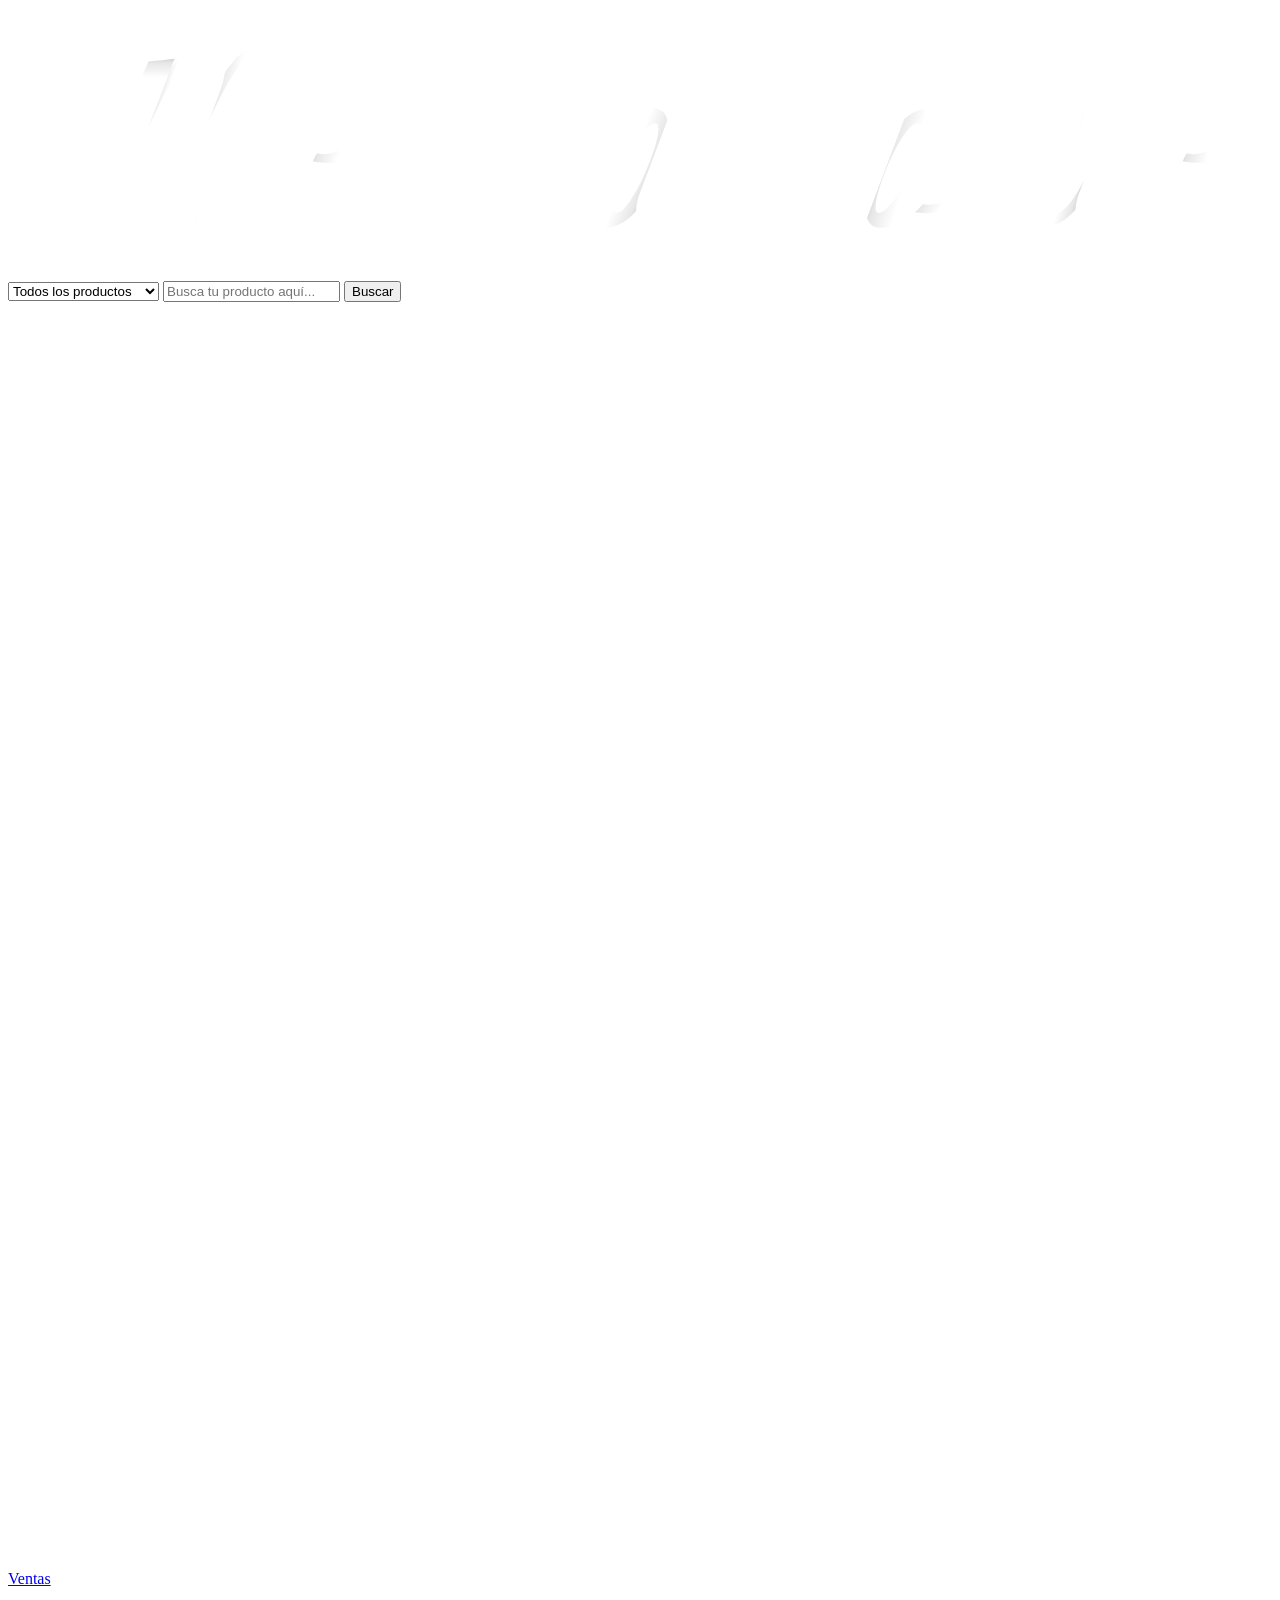
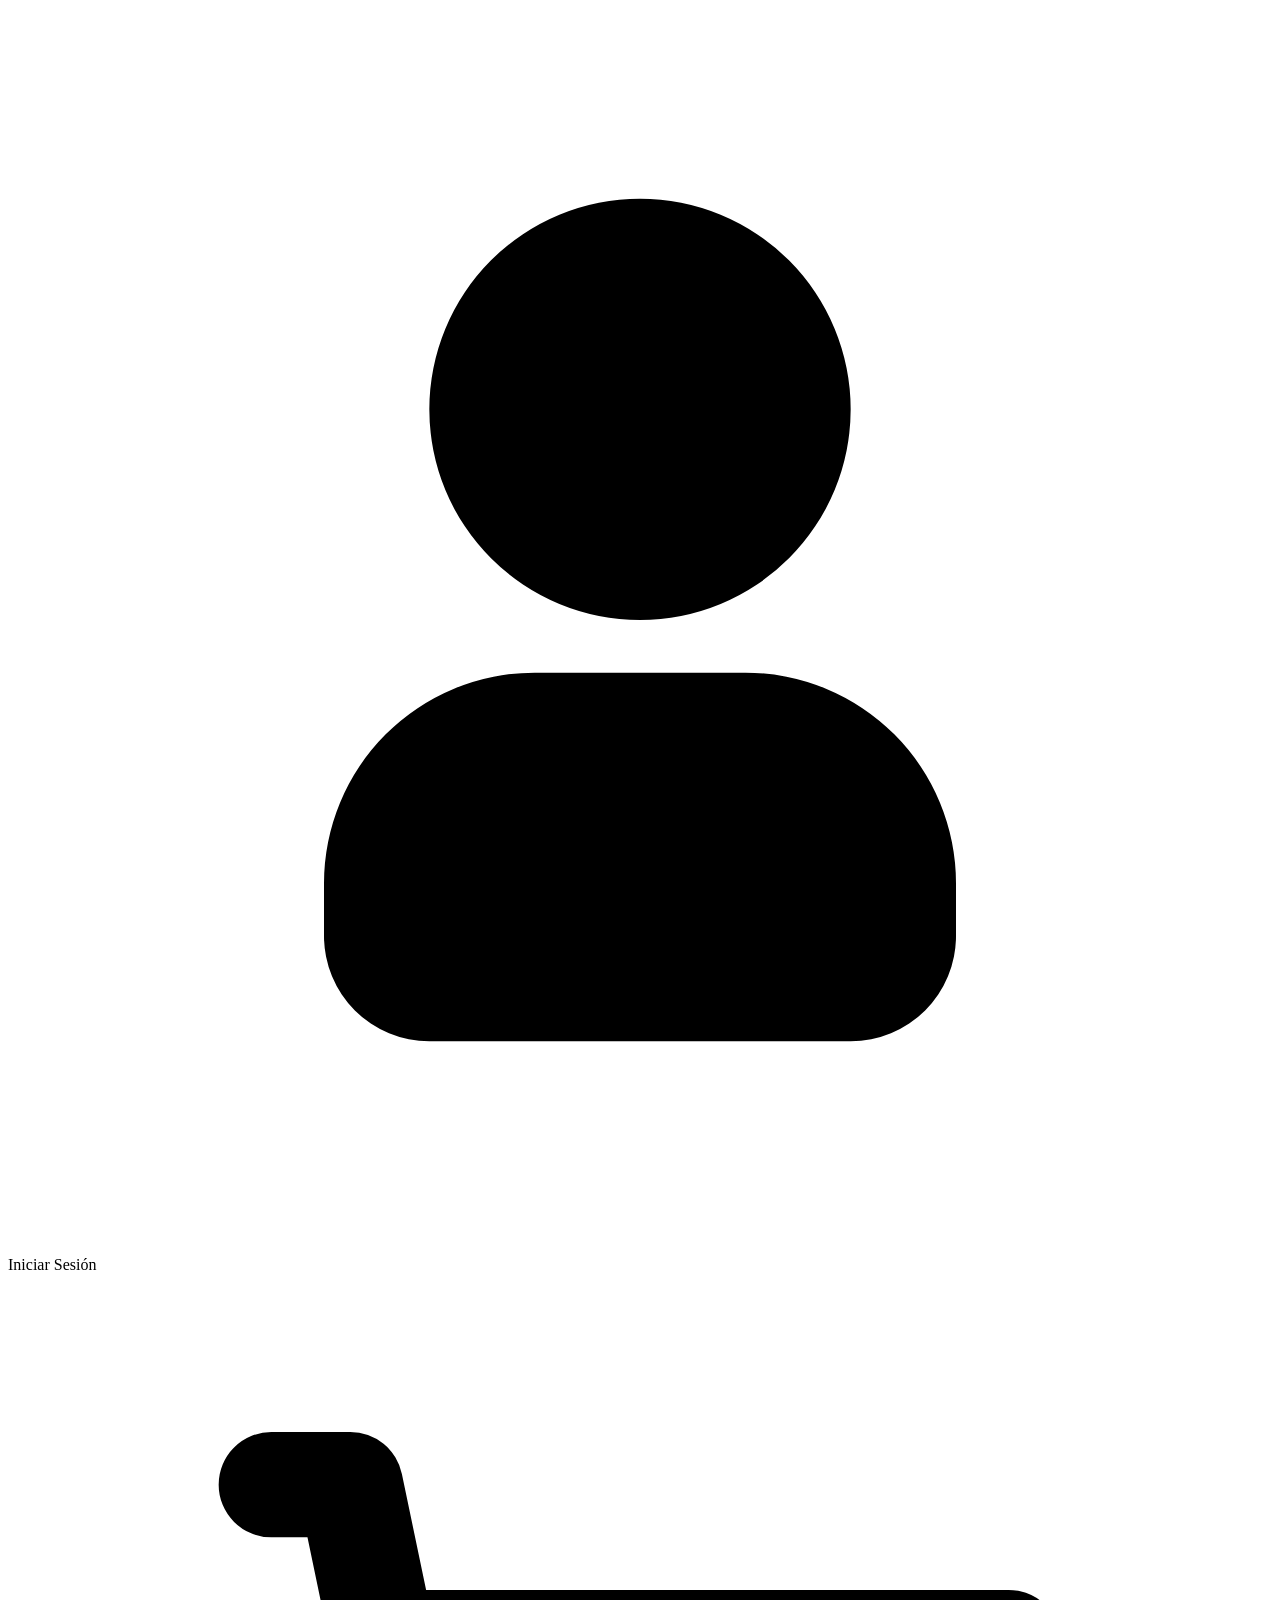
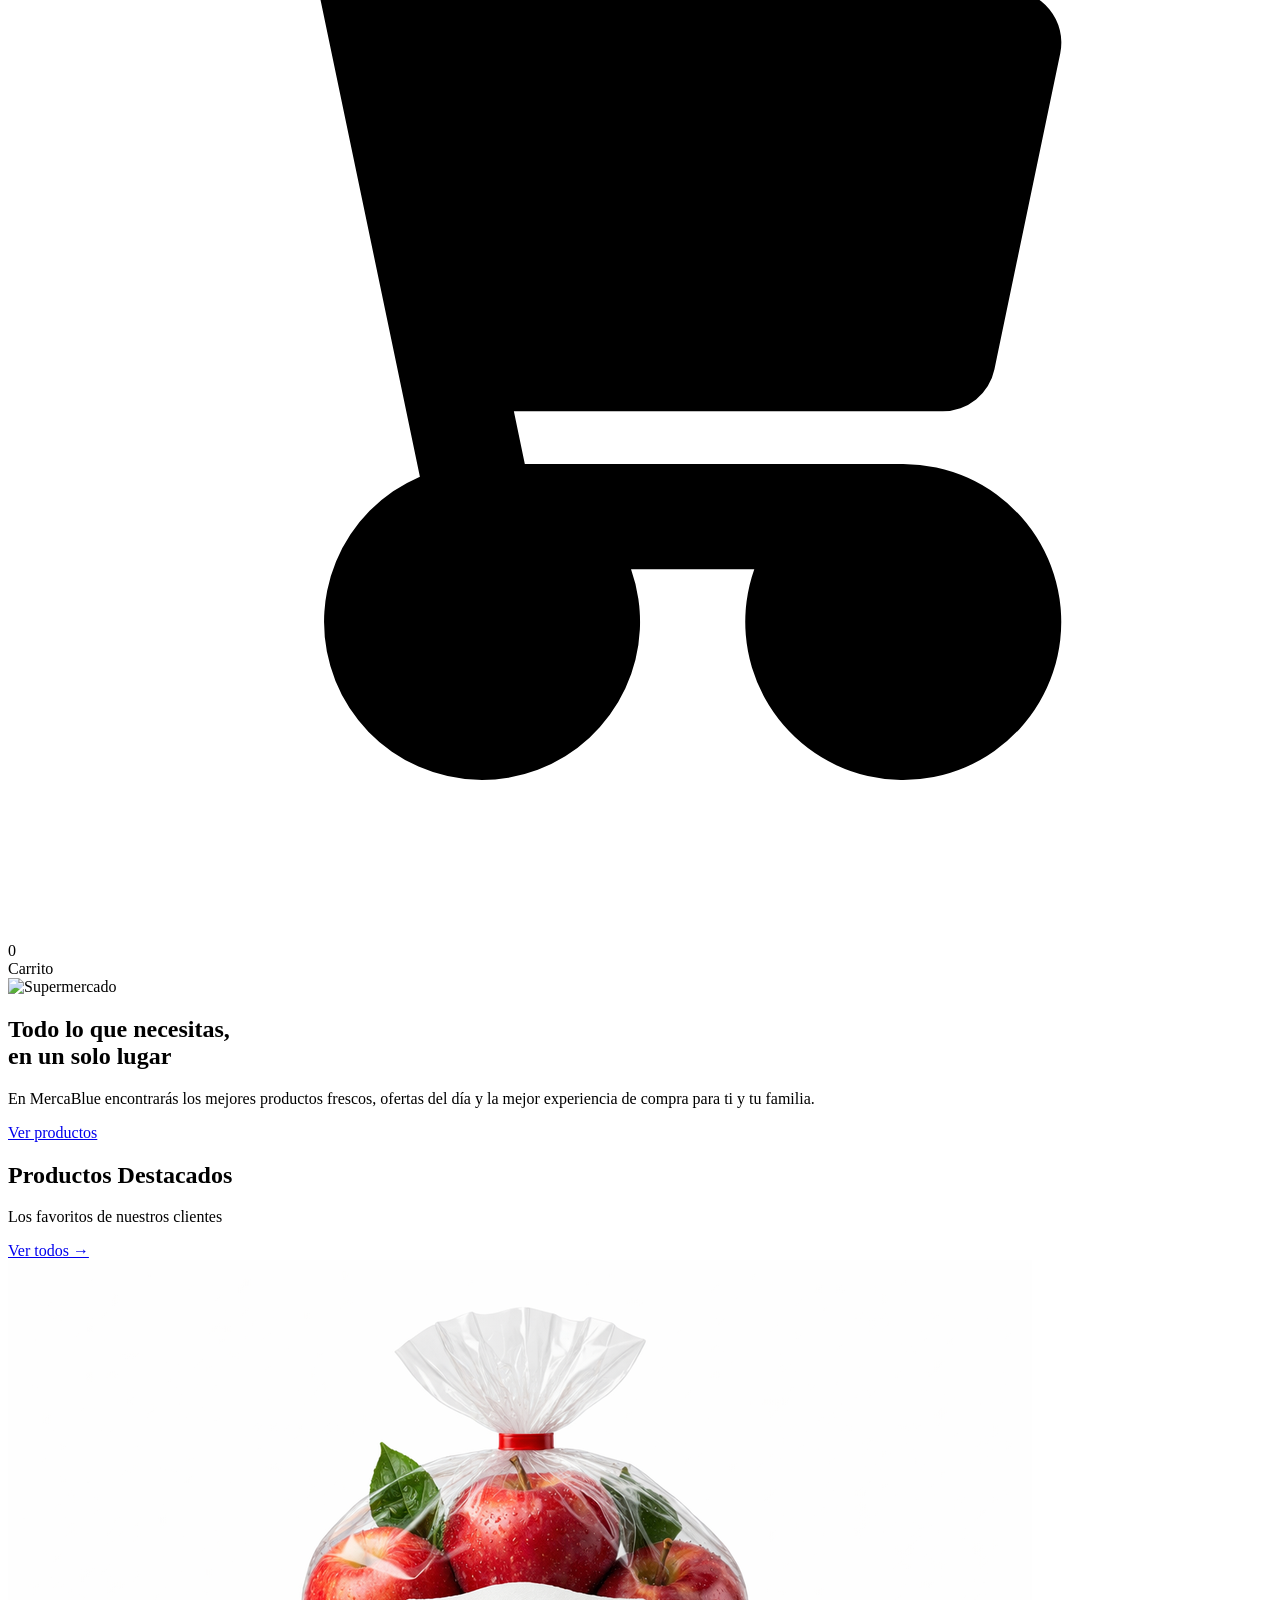
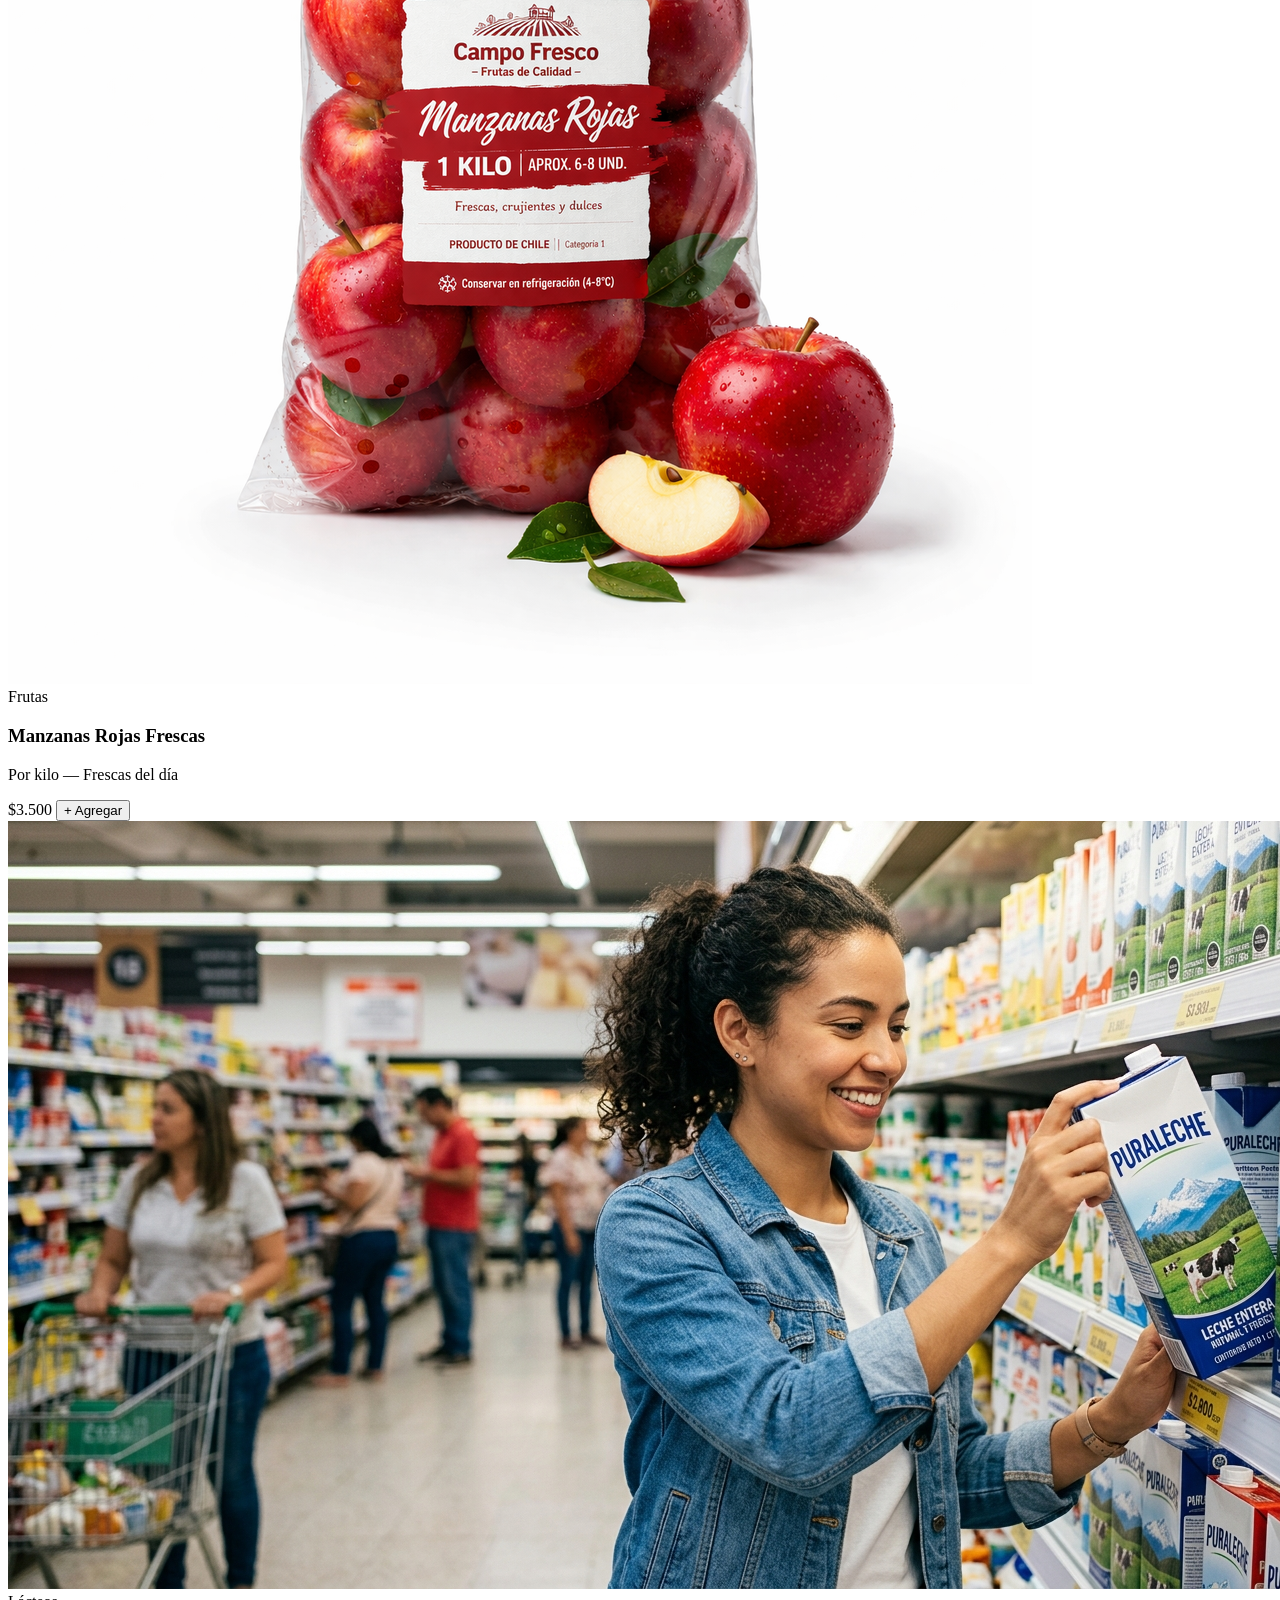
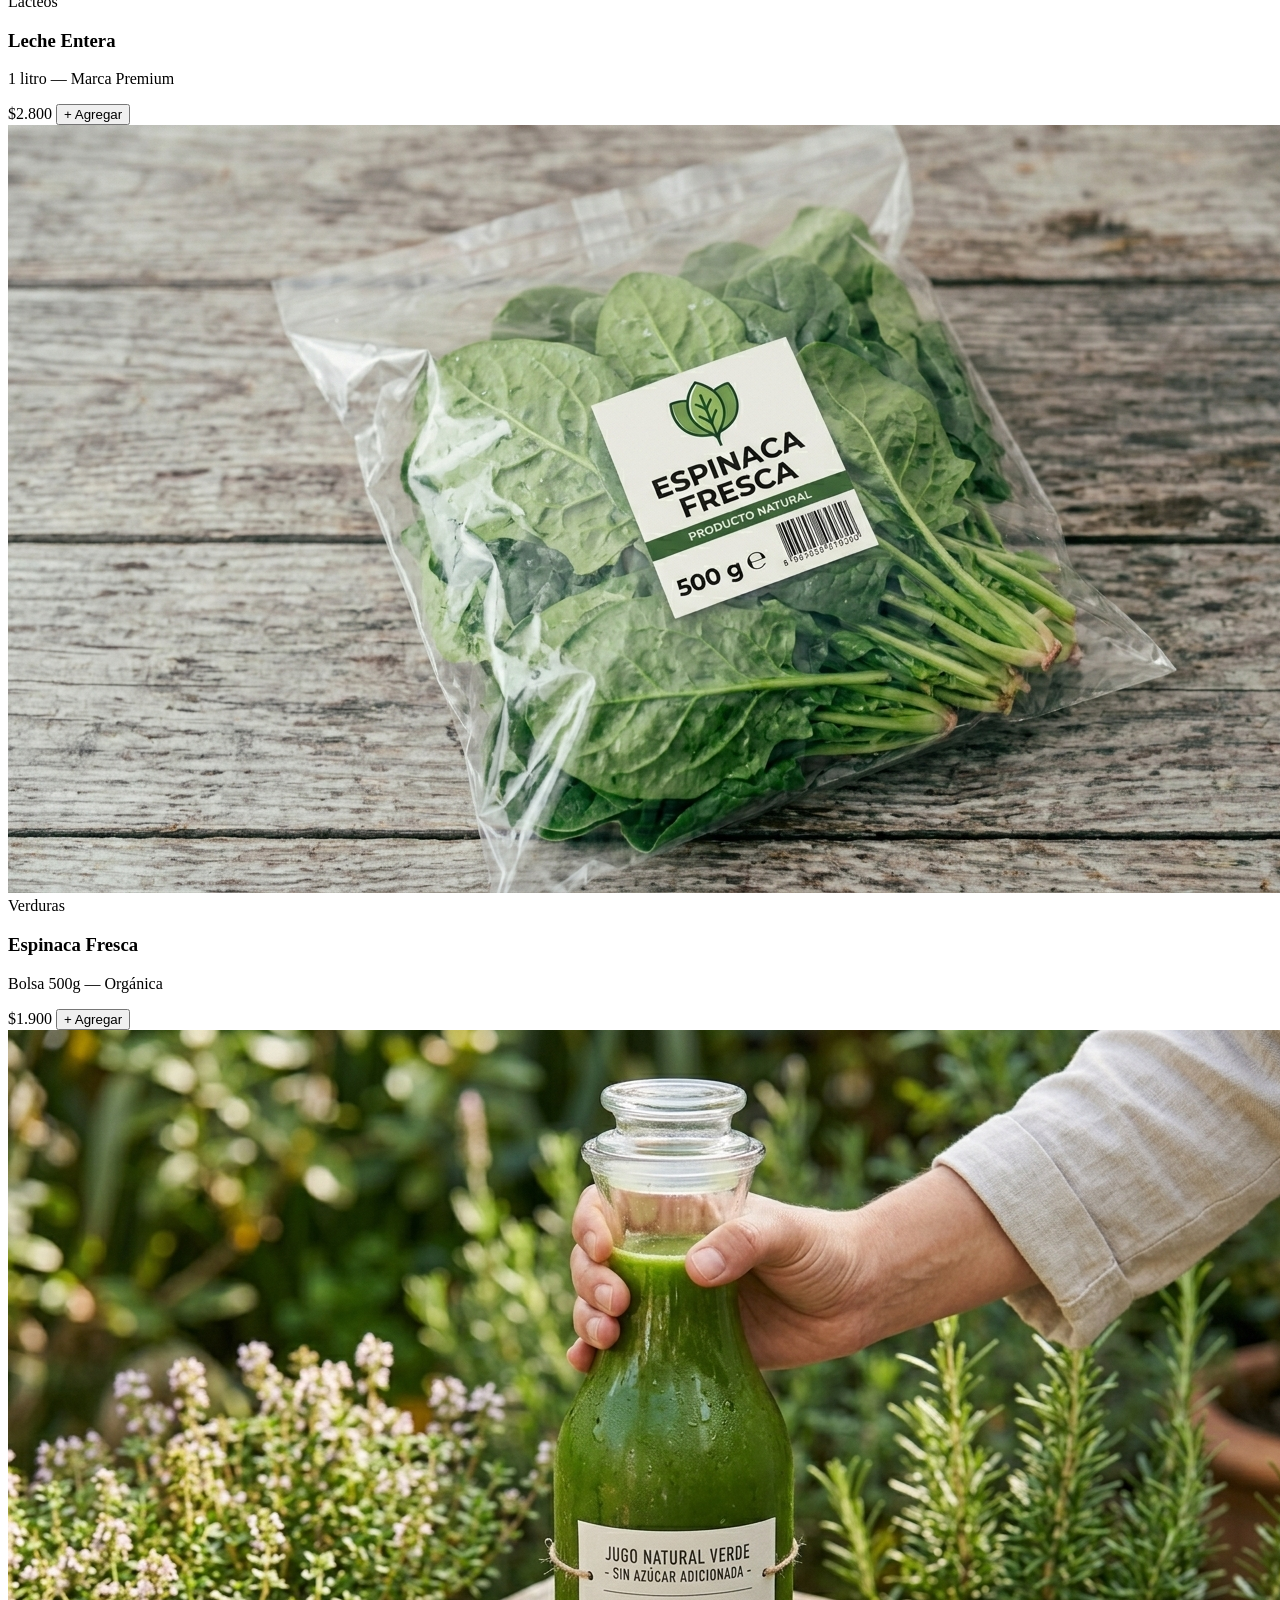
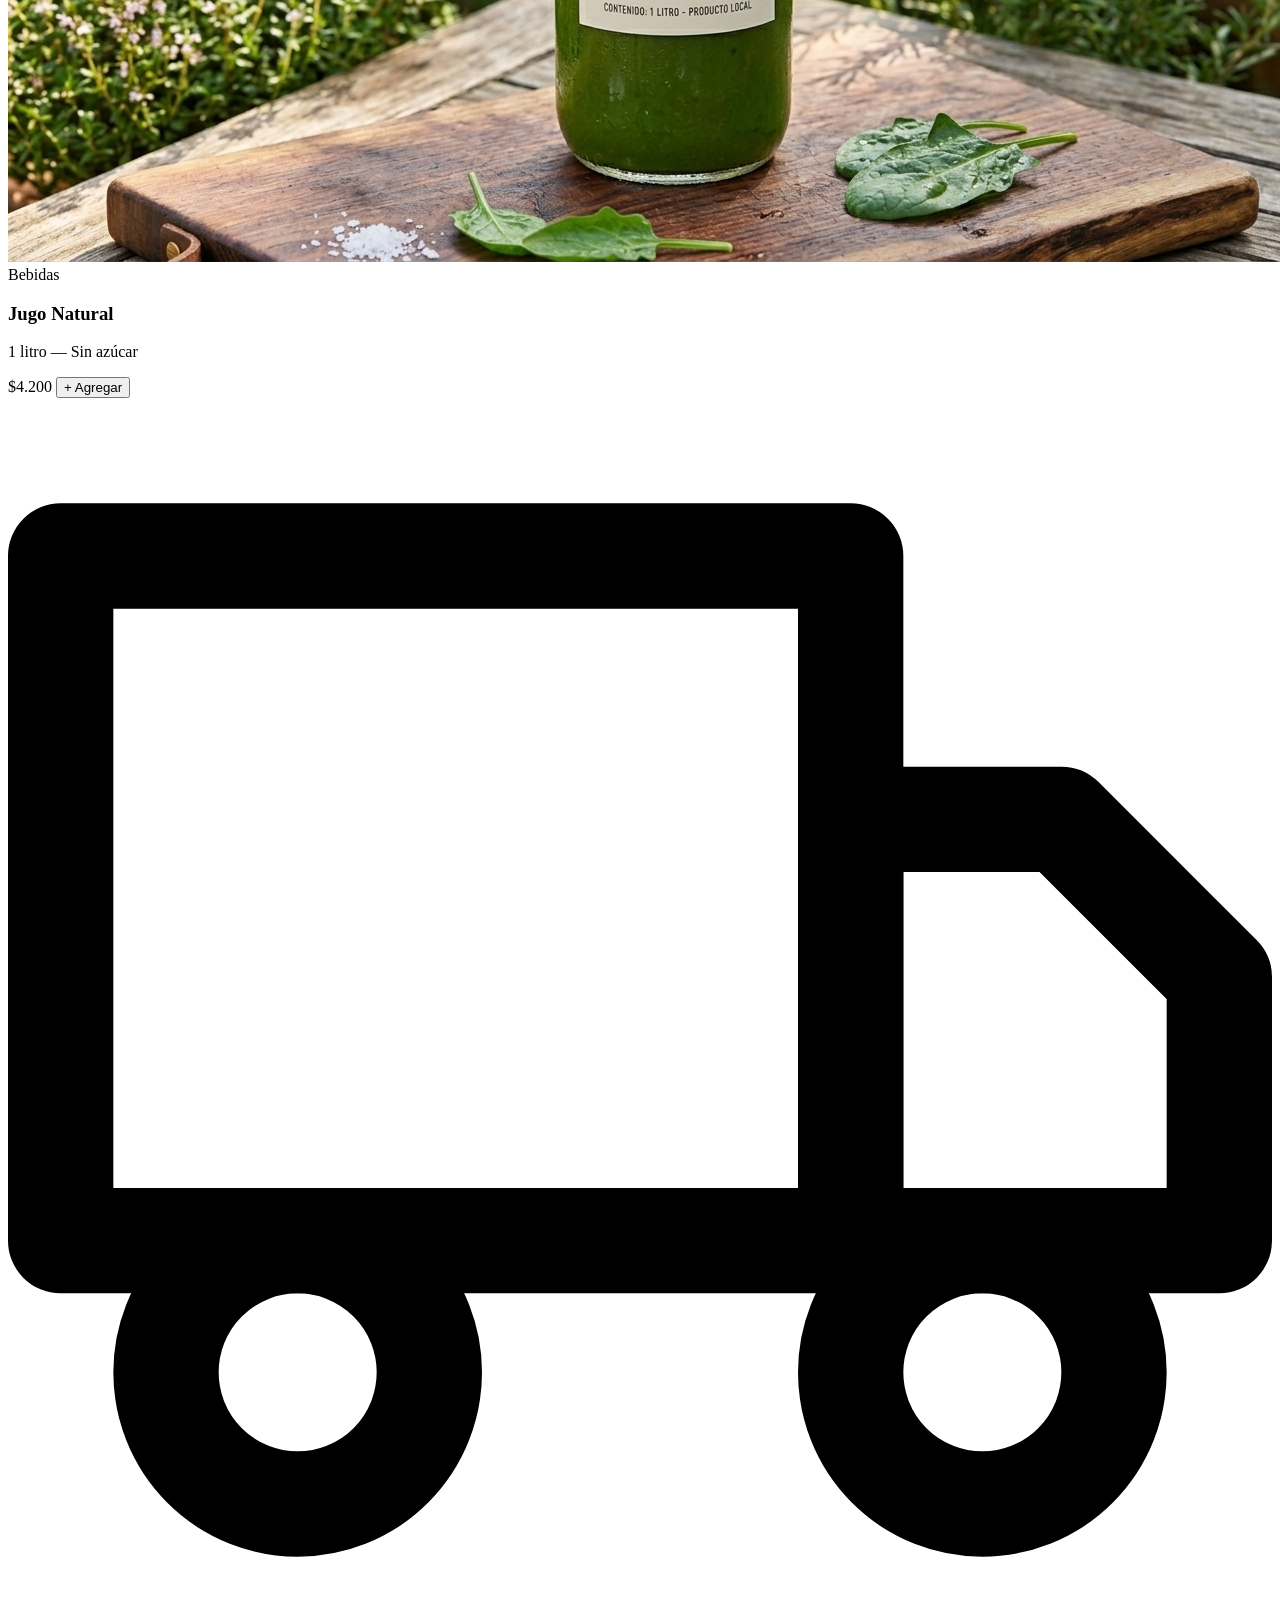
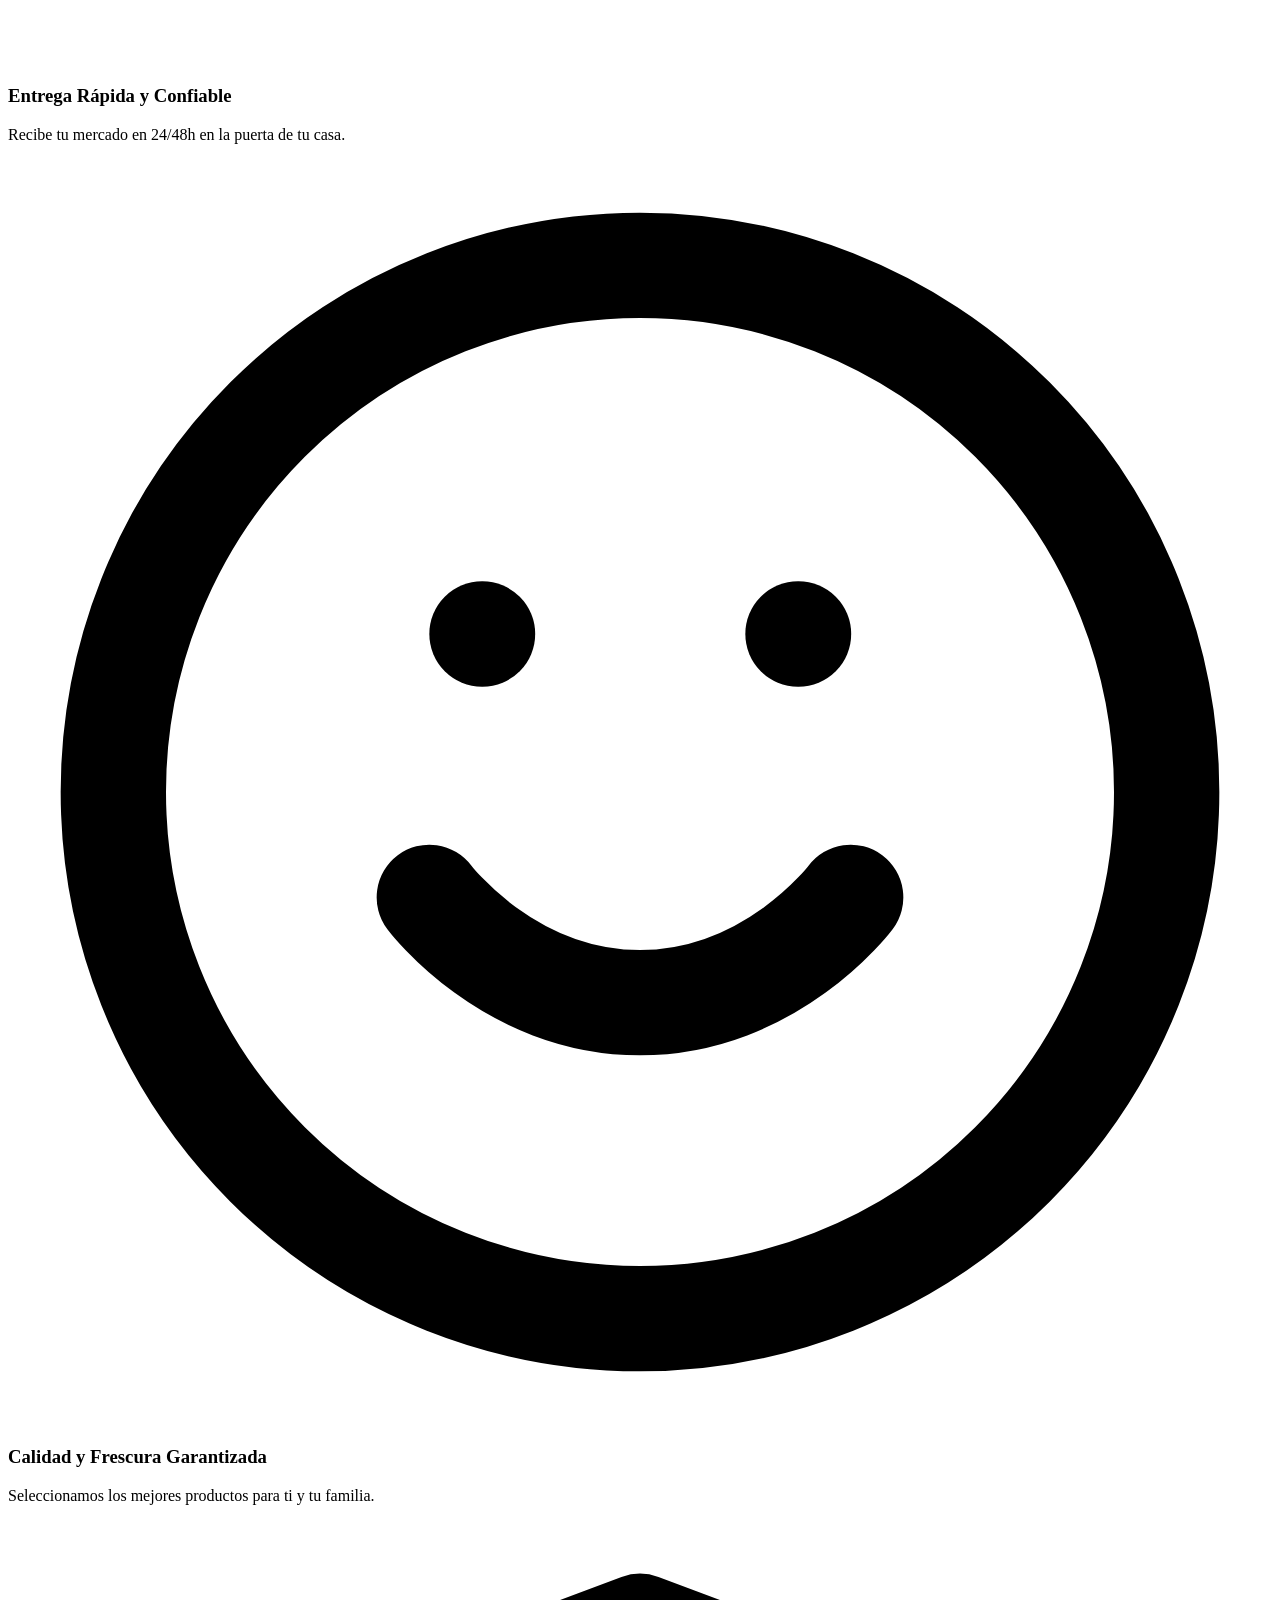
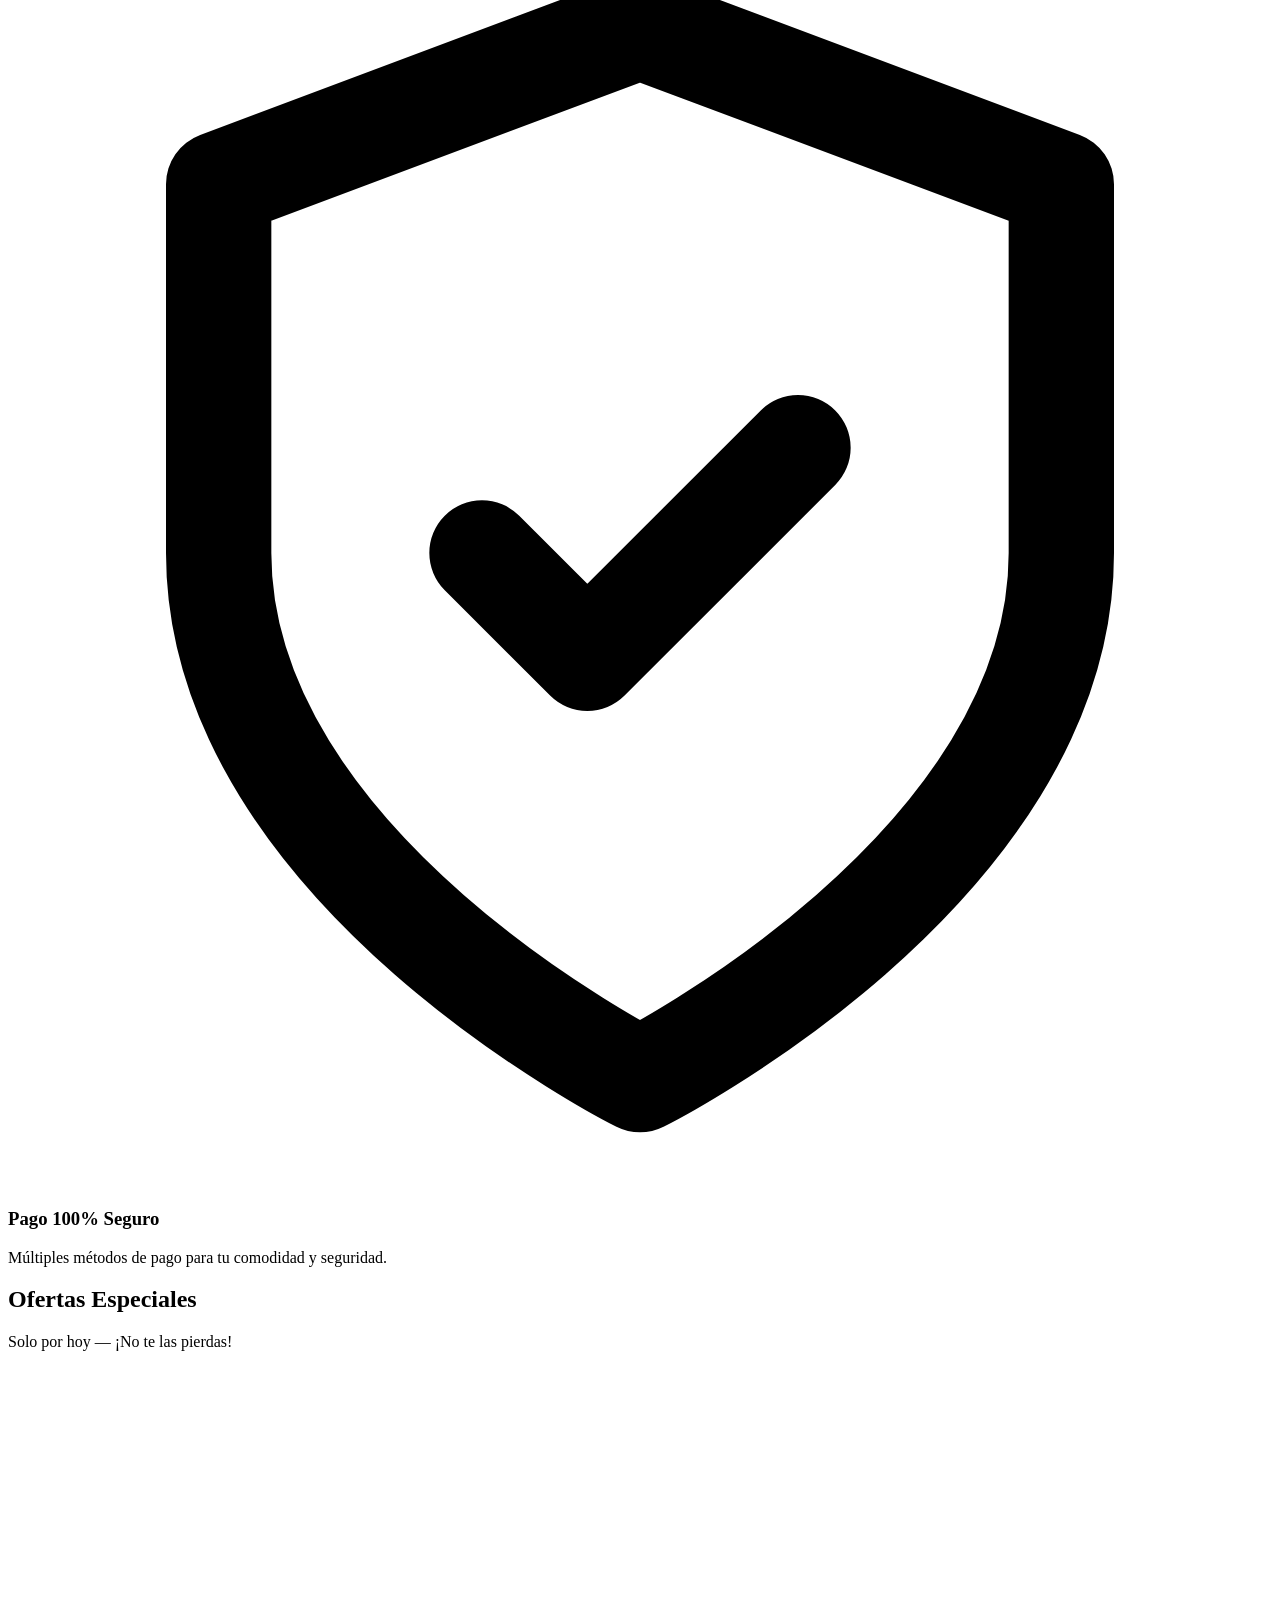
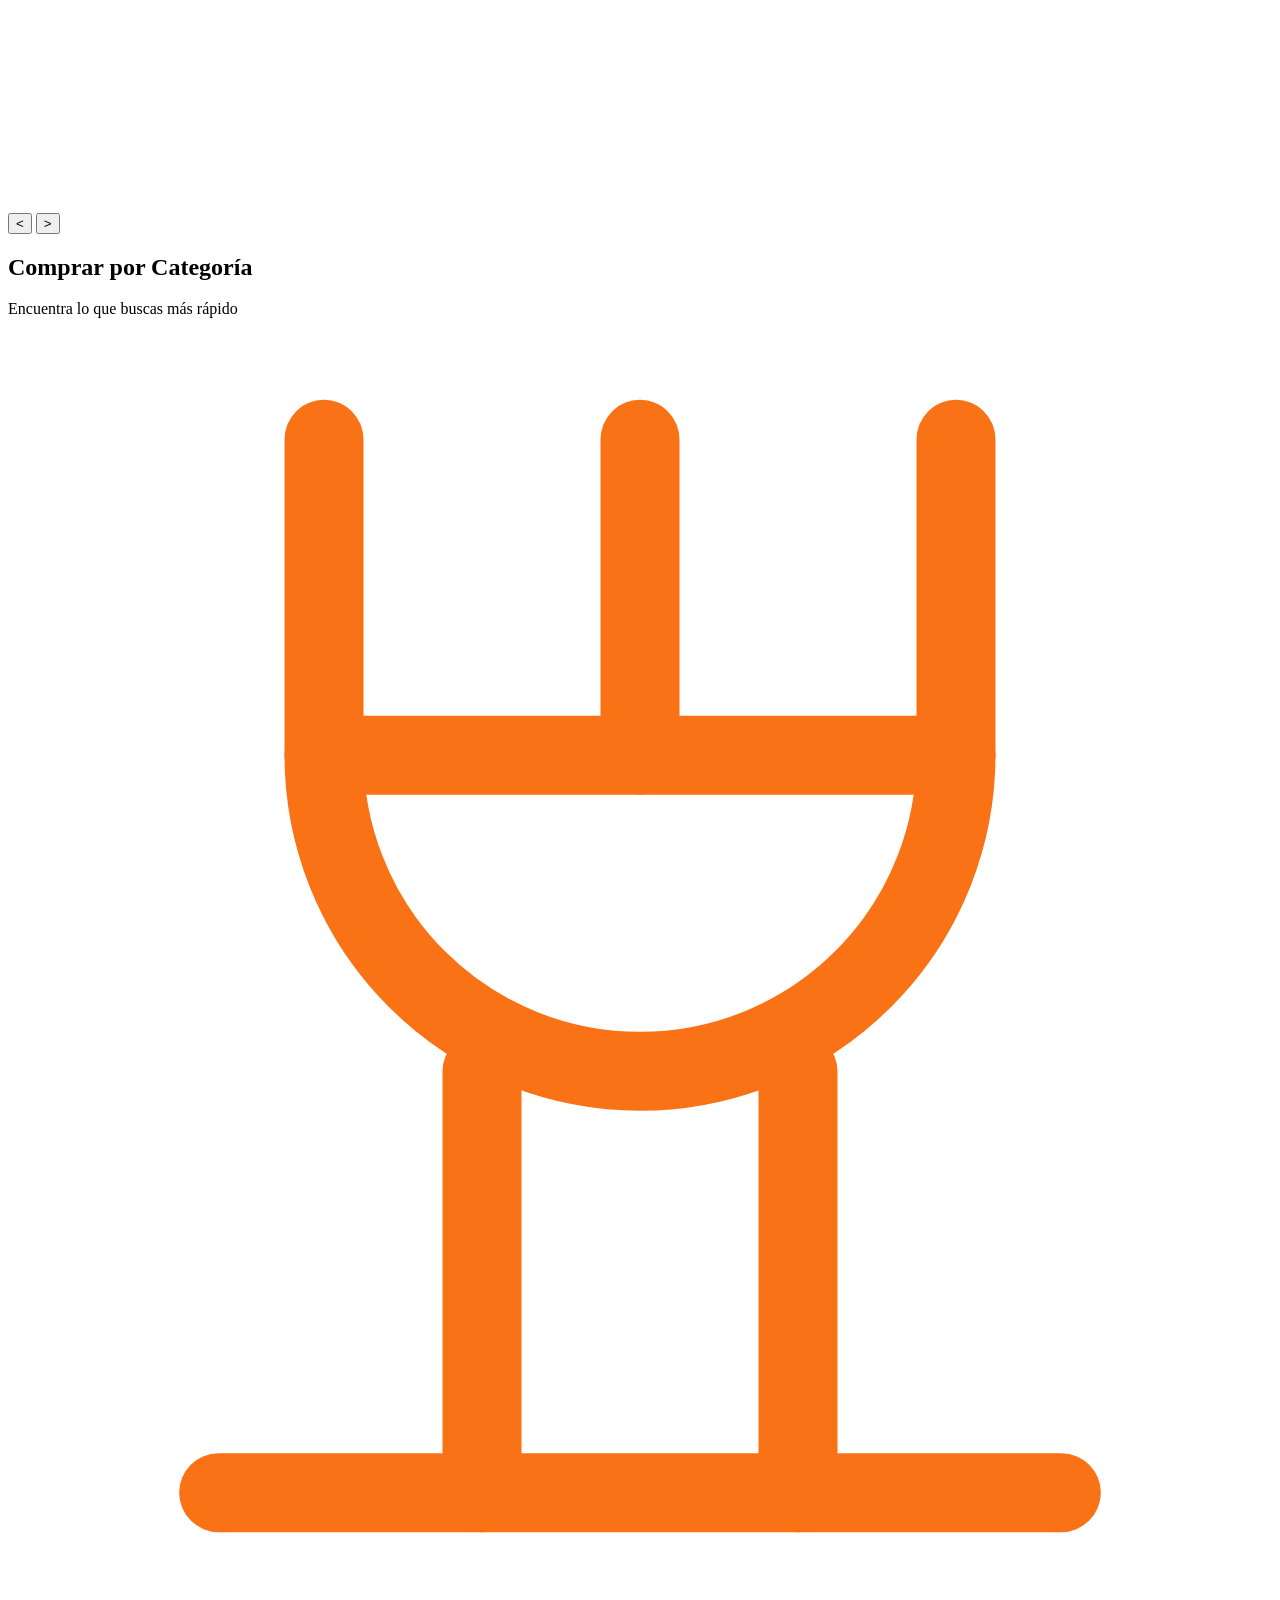
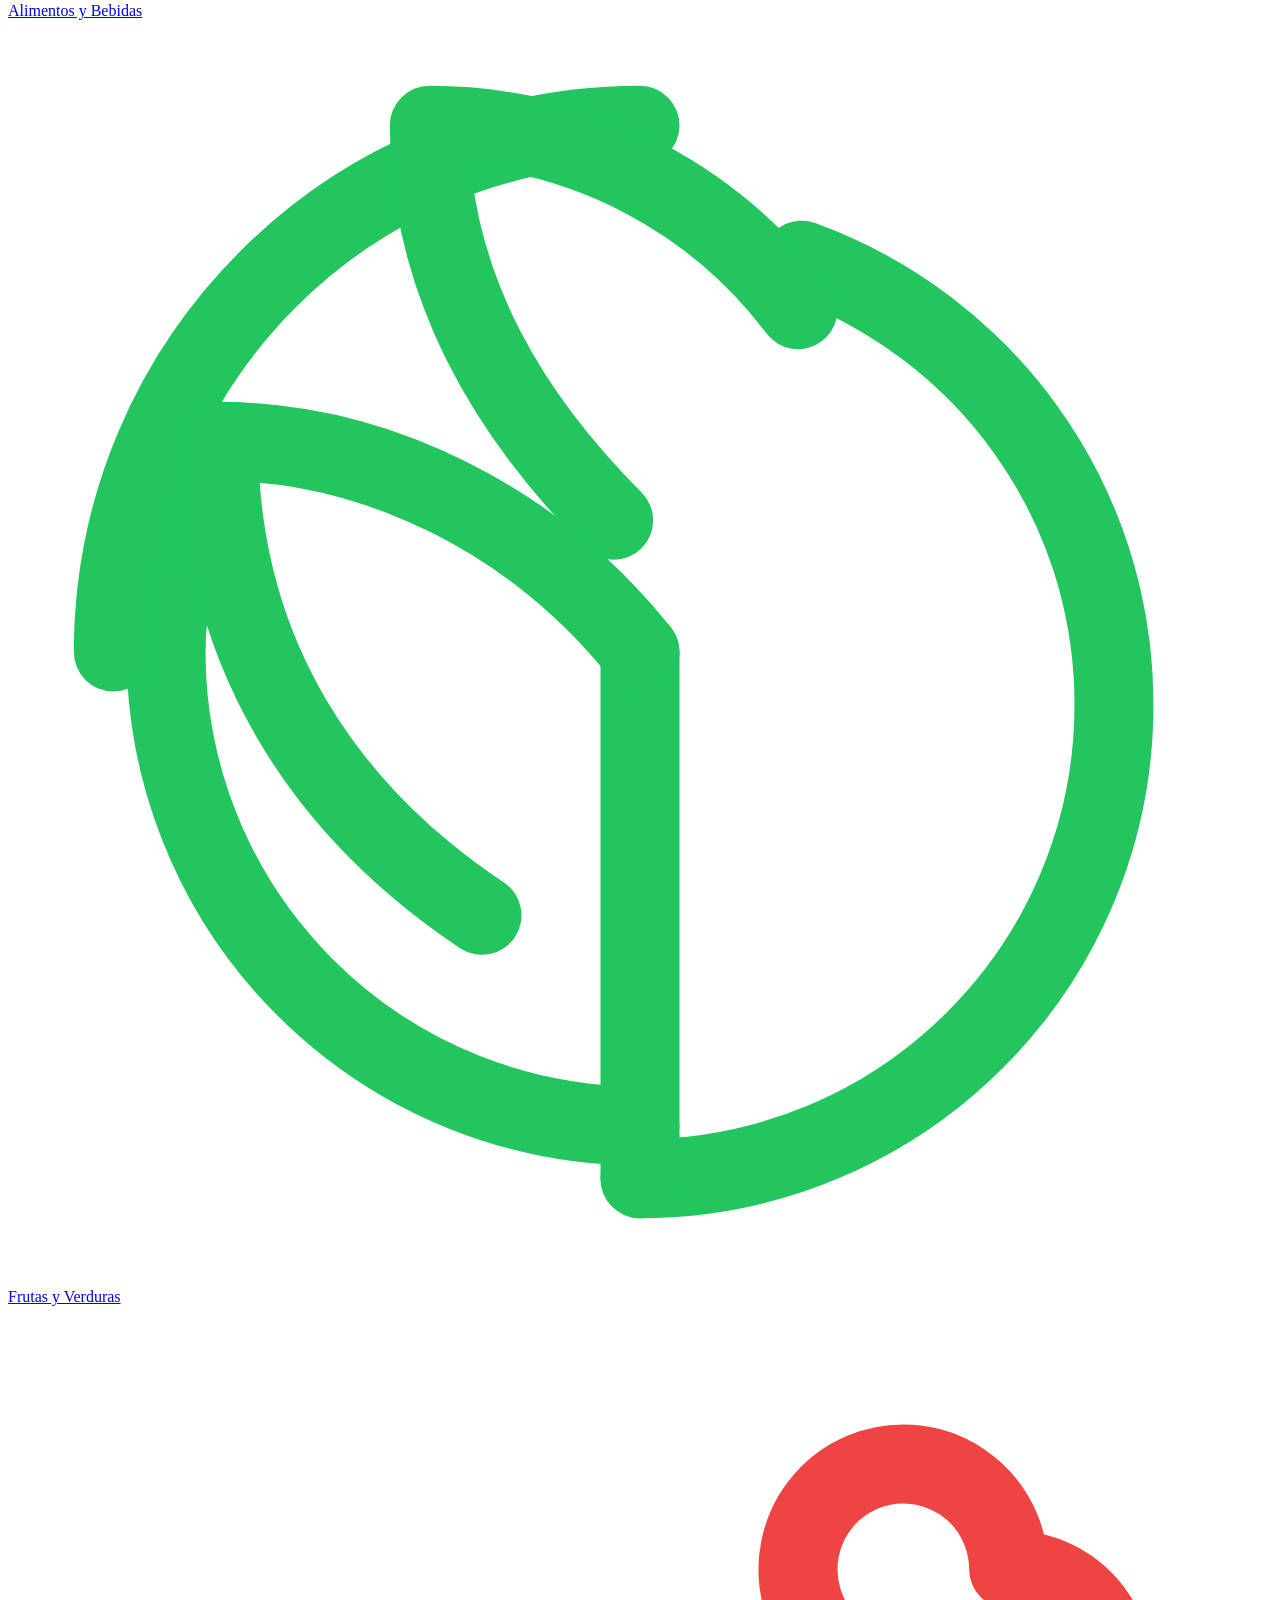
==== commit 726dbf56: "proyecto finalizado" ====
--- a/index.html
+++ b/index.html
@@ -4,7 +4,7 @@
 <head>
     <meta charset="UTF-8" />
     <meta name="viewport" content="width=device-width, initial-scale=1.0" />
-    <title>MercaBlue</title>
+    <title> MercaBlue </title>
     <script src="https://cdn.tailwindcss.com"></script>
     <link rel="icon" type="image/x-icon" href="images/icono_navegador.ico" />
 </head>
@@ -16,7 +16,7 @@
         <nav class="bg-blue-500 text-white px-12 py-3 flex justify-between items-center">
 
             <!-- Logo -->
-            <a class="px-14 p-0" href="/index.html">
+            <a class="px-14 p-0" href="index.html">
                 <img src="images/logo.svg" alt="Logo MercaBlue" class="w-40 h-full transform scale-125 origin-left">
             </a>
 
@@ -24,12 +24,30 @@
             <div class="flex items-center bg-white rounded-full overflow-hidden w-[560px] shadow-md">
                 <select id="filtro-categoria"
                     class="text-gray-500 text-sm px-4 py-2.5 bg-white border-r border-gray-200 outline-none cursor-pointer">
-                    <option value="">Categorías</option>
+                    <option value="">Todos los productos</option>
+                    <option value="alimentos" class="font-bold text-blue-600">Alimentos y Bebidas</option>
+                    <option value="frutas" class="font-bold text-green-600">Frutas y Verduras</option>
+                    <option value="carnes" class="font-bold text-red-600">Carnes y Pescados</option>
+                    <option value="lacteos" class="font-bold text-yellow-600">Lácteos y Huevos</option>
+                    <option disabled>──────────</option>
                     <option value="frutas">Frutas</option>
                     <option value="verduras">Verduras</option>
-                    <option value="lacteos">Lácteos</option>
-                    <option value="bebidas">Bebidas</option>
-                    <option value="carnes">Carnes</option>
+                    <option value="hierbas">Hierbas y Especias</option>
+                    <option value="res">Carnes: Res</option>
+                    <option value="pollo">Carnes: Pollo</option>
+                    <option value="cerdo">Carnes: Cerdo</option>
+                    <option value="pescado">Pescados y Mariscos</option>
+                    <option value="leche">Leche</option>
+                    <option value="queso">Quesos</option>
+                    <option value="huevos">Huevos</option>
+                    <option value="mantequilla">Mantequilla y Cremas</option>
+                    <option value="alimentos-basicos">Alimentos Básicos</option>
+                    <option value="charcuteria">Charcutería</option>
+                    <option value="enlatados">Enlatados</option>
+                    <option value="bebidas-liquidas">Bebidas Líquidas</option>
+                    <option value="bebidas-polvo">Bebidas en Polvo</option>
+                    <option value="helados">Helados</option>
+                    <option value="postres">Postres</option>
                 </select>
                 <input id="input-busqueda" type="text" placeholder="Busca tu producto aquí..."
                     class="flex-1 text-gray-600 text-sm px-4 py-2.5 outline-none">
@@ -42,7 +60,7 @@
             <div class="flex items-center gap-8">
 
                 <!-- Ventas: Visible solo para administradores (se controla desde JS) -->
-                <a id="btn-ventas" href="#" class="hidden flex items-center gap-2 hover:text-blue-200 transition">
+                <a id="btn-ventas" href="ventas.html" class="hidden flex items-center gap-2 hover:text-blue-200 transition">
                     <svg class="w-7 h-7" xmlns="http://www.w3.org/2000/svg" viewBox="0 0 24 24" fill="#ffffff">
                         <g fill="none" stroke="#ffffff" stroke-linecap="round" stroke-linejoin="round"
                             stroke-width="1.5">
@@ -58,7 +76,8 @@
                 <!-- Botón de Usuario: 
                      Si no hay sesión: Abre el modal de Login.
                      Si hay sesión: Muestra "¡Hola, Nombre!" y permite cerrar sesión. -->
-                <a onclick="abrirLogin()" id="btn-login" class="flex items-center gap-2 hover:text-blue-200 transition cursor-pointer">
+                <a onclick="abrirLogin()" id="btn-login"
+                    class="flex items-center gap-2 hover:text-blue-200 transition cursor-pointer">
                     <svg class="w-7 h-7" fill="currentColor" viewBox="0 0 24 24">
                         <path fill-rule="evenodd"
                             d="M12 4a4 4 0 1 0 0 8 4 4 0 0 0 0-8Zm-2 9a4 4 0 0 0-4 4v1a2 2 0 0 0 2 2h8a2 2 0 0 0 2-2v-1a4 4 0 0 0-4-4h-4Z"
@@ -117,95 +136,98 @@
         </section>
 
         <!-- PRODUCTOS DESTACADOS -->
-<section class="py-16 px-20 bg-blue-50">
-    <!-- Título de la sección -->
-    <div class="flex justify-between items-center mb-10">
-        <div>
-            <h2 class="text-3xl font-bold text-gray-800">Productos Destacados</h2>
-            <p class="text-gray-500 mt-1">Los favoritos de nuestros clientes</p>
-        </div>
-        <a href="productos.html" class="text-blue-500 hover:text-blue-700 font-medium transition">
-            Ver todos →
-        </a>
-    </div>
-    
-    <!-- Grid de tarjetas -->
-    <div class="grid grid-cols-4 gap-6">
-    
-        <!-- Tarjeta 1 -->
-        <a href="#"
-            class="cursor-pointer bg-white rounded-2xl shadow-md hover:shadow-2xl hover:-translate-y-2 hover:scale-[1.02] active:scale-[0.98] transition-all duration-300 ease-out overflow-hidden border border-gray-100">
-            <img src="images/productos/frutas/manzanas/manzanas.png" alt="Manzanas" class="w-full h-48 object-cover">
-            <div class="p-4">
-                <span class="text-xs text-blue-500 font-semibold uppercase">Frutas</span>
-                <h3 class="text-gray-800 font-bold text-lg mt-1">Manzanas Rojas</h3>
-                <p class="text-gray-400 text-sm mb-3">Por kilo — Frescas del día</p>
-                <div class="flex justify-between items-center">
-                    <span class="text-blue-600 font-bold text-xl">$3.500</span>
-                    <button onclick="agregarAlCarrito('Manzanas Rojas', 3500)"
-                        class="bg-blue-500 hover:bg-blue-600 text-white text-sm px-4 py-2 rounded-full transition">
-                        + Agregar
-                    </button>
-                </div>
-            </div>
-        </a>
-    
-        <!-- Tarjeta 2 -->
-        <a href="#"
-            class="cursor-pointer bg-white rounded-2xl shadow-md hover:shadow-2xl hover:-translate-y-2 hover:scale-[1.02] active:scale-[0.98] transition-all duration-300 ease-out overflow-hidden border border-gray-100">
-            <img src="images/productos/bebidas/lacteos/leche/leche.png" alt="Leche" class="w-full h-48 object-cover">
-            <div class="p-4">
-                <span class="text-xs text-blue-500 font-semibold uppercase">Lácteos</span>
-                <h3 class="text-gray-800 font-bold text-lg mt-1">Leche Entera</h3>
-                <p class="text-gray-400 text-sm mb-3">1 litro — Marca Premium</p>
-                <div class="flex justify-between items-center">
-                    <span class="text-blue-600 font-bold text-xl">$2.800</span>
-                    <button onclick="agregarAlCarrito('Leche Entera', 2800)"
-                        class="bg-blue-500 hover:bg-blue-600 text-white text-sm px-4 py-2 rounded-full transition">
-                        + Agregar
-                    </button>
-                </div>
-            </div>
-        </a>
-    
-        <!-- Tarjeta 3 -->
-        <a href="#"
-            class="cursor-pointer bg-white rounded-2xl shadow-md hover:shadow-2xl hover:-translate-y-2 hover:scale-[1.02] active:scale-[0.98] transition-all duration-300 ease-out overflow-hidden border border-gray-100">
-            <img src="images/productos/verduras/espinaca/espinaca.png" alt="Verduras" class="w-full h-48 object-cover">
-            <div class="p-4">
-                <span class="text-xs text-blue-500 font-semibold uppercase">Verduras</span>
-                <h3 class="text-gray-800 font-bold text-lg mt-1">Espinaca Fresca</h3>
-                <p class="text-gray-400 text-sm mb-3">Bolsa 500g — Orgánica</p>
-                <div class="flex justify-between items-center">
-                    <span class="text-blue-600 font-bold text-xl">$1.900</span>
-                    <button onclick="agregarAlCarrito('Espinaca Fresca', 1900)"
-                        class="bg-blue-500 hover:bg-blue-600 text-white text-sm px-4 py-2 rounded-full transition">
-                        + Agregar
-                    </button>
-                </div>
-            </div>
-        </a>
-    
-        <!-- Tarjeta 4 -->
-        <a href="#"
-            class="cursor-pointer bg-white rounded-2xl shadow-md hover:shadow-2xl hover:-translate-y-2 hover:scale-[1.02] active:scale-[0.98] transition-all duration-300 ease-out overflow-hidden border border-gray-100">
-            <img src="images/productos/bebidas/jugos/jugo.png" alt="Bebidas" class="w-full h-48 object-cover">
-            <div class="p-4">
-                <span class="text-xs text-blue-500 font-semibold uppercase">Bebidas</span>
-                <h3 class="text-gray-800 font-bold text-lg mt-1">Jugo Natural</h3>
-                <p class="text-gray-400 text-sm mb-3">1 litro — Sin azúcar</p>
-                <div class="flex justify-between items-center">
-                    <span class="text-blue-600 font-bold text-xl">$4.200</span>
-                    <button onclick="agregarAlCarrito('Jugo Natural', 4200)"
-                        class="bg-blue-500 hover:bg-blue-600 text-white text-sm px-4 py-2 rounded-full transition">
-                        + Agregar
-                    </button>
-                </div>
-            </div>
-        </a>
-    
-    </div>
-    </section>
+        <section class="py-16 px-20 bg-blue-50">
+            <!-- Título de la sección -->
+            <div class="flex justify-between items-center mb-10">
+                <div>
+                    <h2 class="text-3xl font-bold text-gray-800">Productos Destacados</h2>
+                    <p class="text-gray-500 mt-1">Los favoritos de nuestros clientes</p>
+                </div>
+                <a href="productos.html" class="text-blue-500 hover:text-blue-700 font-medium transition">
+                    Ver todos →
+                </a>
+            </div>
+
+            <!-- Grid de tarjetas -->
+            <div class="grid grid-cols-4 gap-6">
+
+                <!-- Tarjeta 1 -->
+                <div href="productos.html"
+                    class="producto cursor-pointer bg-white rounded-2xl shadow-md hover:shadow-2xl hover:-translate-y-2 hover:scale-[1.02] active:scale-[0.98] transition-all duration-300 ease-out overflow-hidden border border-gray-100">
+                    <img src="images/productos/frutas/manzanas/manzanas.png" alt="Manzanas"
+                        class="w-full h-48 object-cover">
+                    <div class="p-4">
+                        <span class="text-xs text-blue-500 font-semibold uppercase">Frutas</span>
+                        <h3 class="text-gray-800 font-bold text-lg mt-1">Manzanas Rojas Frescas</h3>
+                        <p class="text-gray-400 text-sm mb-3">Por kilo — Frescas del día</p>
+                        <div class="flex justify-between items-center">
+                            <span class="text-blue-600 font-bold text-xl">$3.500</span>
+                            <button onclick="agregarAlCarrito('Manzanas Rojas Frescas 1 Kg', 3500)"
+                                class="bg-blue-500 hover:bg-blue-600 text-white text-sm px-4 py-2 rounded-full transition">
+                                + Agregar
+                            </button>
+                        </div>
+                    </div>
+                </div>
+
+                <!-- Tarjeta 2 -->
+                <div href="productos.html"
+                    class="producto cursor-pointer bg-white rounded-2xl shadow-md hover:shadow-2xl hover:-translate-y-2 hover:scale-[1.02] active:scale-[0.98] transition-all duration-300 ease-out overflow-hidden border border-gray-100">
+                    <img src="images/productos/bebidas/lacteos/leche/leche.png" alt="Leche"
+                        class="w-full h-48 object-cover">
+                    <div class="p-4">
+                        <span class="text-xs text-blue-500 font-semibold uppercase">Lácteos</span>
+                        <h3 class="text-gray-800 font-bold text-lg mt-1">Leche Entera</h3>
+                        <p class="text-gray-400 text-sm mb-3">1 litro — Marca Premium</p>
+                        <div class="flex justify-between items-center">
+                            <span class="text-blue-600 font-bold text-xl">$2.800</span>
+                            <button onclick="agregarAlCarrito('Leche Entera Larga Vida 1L', 3800)"
+                                class="bg-blue-500 hover:bg-blue-600 text-white text-sm px-4 py-2 rounded-full transition">
+                                + Agregar
+                            </button>
+                        </div>
+                    </div>
+                </div>
+
+                <!-- Tarjeta 3 -->
+                <div href="productos.html"
+                    class="producto cursor-pointer bg-white rounded-2xl shadow-md hover:shadow-2xl hover:-translate-y-2 hover:scale-[1.02] active:scale-[0.98] transition-all duration-300 ease-out overflow-hidden border border-gray-100">
+                    <img src="images/productos/verduras/espinaca/espinaca.png" alt="Verduras"
+                        class="w-full h-48 object-cover">
+                    <div class="p-4">
+                        <span class="text-xs text-blue-500 font-semibold uppercase">Verduras</span>
+                        <h3 class="text-gray-800 font-bold text-lg mt-1">Espinaca Fresca</h3>
+                        <p class="text-gray-400 text-sm mb-3">Bolsa 500g — Orgánica</p>
+                        <div class="flex justify-between items-center">
+                            <span class="text-blue-600 font-bold text-xl">$1.900</span>
+                            <button onclick="agregarAlCarrito('Espinaca Fresca Bolsa 500g', 1900)"
+                                class="bg-blue-500 hover:bg-blue-600 text-white text-sm px-4 py-2 rounded-full transition">
+                                + Agregar
+                            </button>
+                        </div>
+                    </div>
+                </div>
+
+                <!-- Tarjeta 4 -->
+                <div href="productos.html"
+                    class="producto cursor-pointer bg-white rounded-2xl shadow-md hover:shadow-2xl hover:-translate-y-2 hover:scale-[1.02] active:scale-[0.98] transition-all duration-300 ease-out overflow-hidden border border-gray-100">
+                    <img src="images/productos/bebidas/jugos/jugo.png" alt="Bebidas" class="w-full h-48 object-cover">
+                    <div class="p-4">
+                        <span class="text-xs text-blue-500 font-semibold uppercase">Bebidas</span>
+                        <h3 class="text-gray-800 font-bold text-lg mt-1">Jugo Natural</h3>
+                        <p class="text-gray-400 text-sm mb-3">1 litro — Sin azúcar</p>
+                        <div class="flex justify-between items-center">
+                            <span class="text-blue-600 font-bold text-xl">$4.200</span>
+                            <button onclick="agregarAlCarrito('Jugo 1L', 6800)"
+                                class="bg-blue-500 hover:bg-blue-600 text-white text-sm px-4 py-2 rounded-full transition">
+                                + Agregar
+                            </button>
+                        </div>
+                    </div>
+                </div>
+
+            </div>
+        </section>
 
         <!-- Relleno-->
         <section class="py-12 px-20 bg-blue-500 text-white">
@@ -360,52 +382,79 @@
         </section>
         <!-- CATEGORÍAS -->
         <!-- CATEGORÍAS -->
-<section class="py-16 px-20 bg-white">
-    <div class="mb-10">
-        <h2 class="text-3xl font-bold text-gray-800">Comprar por Categoría</h2>
-        <p class="text-gray-500 mt-1">Encuentra lo que buscas más rápido</p>
-    </div>
-
-    <div class="grid grid-cols-4 gap-6">
-
-        <!-- Alimentos y Bebidas -->
-        <a href="productos.html?categoria=alimentos"
-            class="flex flex-col items-center gap-3 p-8 bg-orange-50 rounded-2xl hover:bg-orange-100 hover:shadow-md transition group">
-            <svg class="w-16 h-auto" xmlns="http://www.w3.org/2000/svg" viewBox="0 0 24 24" fill="none" stroke="#f97316" stroke-width="1.5" stroke-linecap="round" stroke-linejoin="round">
-                <path d="M6 2v6a6 6 0 0 0 12 0V2"/><path d="M12 2v6"/><path d="M6 8h12"/><path d="M4 22h16"/><path d="M9 14v8"/><path d="M15 14v8"/>
-            </svg>
-            <span class="text-gray-700 font-semibold text-sm group-hover:text-orange-500 transition text-center">Alimentos y Bebidas</span>
-        </a>
-
-        <!-- Frutas y Verduras -->
-        <a href="productos.html?categoria=frutas"
-            class="flex flex-col items-center gap-3 p-8 bg-green-50 rounded-2xl hover:bg-green-100 hover:shadow-md transition group">
-            <svg class="w-16 h-auto" xmlns="http://www.w3.org/2000/svg" viewBox="0 0 24 24" fill="none" stroke="#22c55e" stroke-width="1.5" stroke-linecap="round" stroke-linejoin="round">
-                <path d="M12 22c4.97 0 9-4.03 9-9c0-3.87-2.44-7.17-5.93-8.44"/><path d="M3.5 9.56C3.18 10.33 3 11.14 3 12a9 9 0 0 0 9 9"/><path d="M12 2C6.48 2 2 6.48 2 12"/><path d="M15 5.5C13.5 3.5 11 2 8 2c0 3 1.5 5.5 3.5 7.5"/><path d="M12 22V12"/><path d="M12 12C10 9.5 7 8 4 8c0 4 2 7 5 9"/>
-            </svg>
-            <span class="text-gray-700 font-semibold text-sm group-hover:text-green-500 transition text-center">Frutas y Verduras</span>
-        </a>
-
-        <!-- Carnes y Pescados -->
-        <a href="productos.html?categoria=carnes"
-            class="flex flex-col items-center gap-3 p-8 bg-red-50 rounded-2xl hover:bg-red-100 hover:shadow-md transition group">
-            <svg class="w-16 h-auto" xmlns="http://www.w3.org/2000/svg" viewBox="0 0 24 24" fill="none" stroke="#ef4444" stroke-width="1.5" stroke-linecap="round" stroke-linejoin="round">
-                <path d="m13.62 8.382l1.966-1.967A2 2 0 1 1 19 5a2 2 0 1 1-1.413 3.414l-1.82 1.821m-9.863 8.361c2.733 2.734 5.9 4 7.07 2.829c1.172-1.172-.094-4.338-2.828-7.071c-2.733-2.734-5.9-4-7.07-2.829c-1.172 1.172.094 4.338 2.828 7.071z"/><path d="M12.975 21.425c3.905-3.906 4.855-9.288 2.121-12.021c-2.733-2.734-8.115-1.784-12.02 2.121"/><path d="M7.5 16l1 1"/>
-            </svg>
-            <span class="text-gray-700 font-semibold text-sm group-hover:text-red-500 transition text-center">Carnes y Pescados</span>
-        </a>
-
-        <!-- Lácteos y Huevos -->
-        <a href="productos.html?categoria=lacteos"
-            class="flex flex-col items-center gap-3 p-8 bg-yellow-50 rounded-2xl hover:bg-yellow-100 hover:shadow-md transition group">
-            <svg class="w-16 h-auto" xmlns="http://www.w3.org/2000/svg" viewBox="0 0 24 24" fill="none" stroke="#eab308" stroke-width="1.5" stroke-linecap="round" stroke-linejoin="round">
-                <path d="M12 2a7 7 0 0 0-7 7c0 4 3 7 7 9c4-2 7-5 7-9a7 7 0 0 0-7-7z"/><circle cx="12" cy="9" r="2.5"/>
-            </svg>
-            <span class="text-gray-700 font-semibold text-sm group-hover:text-yellow-500 transition text-center">Lácteos y Huevos</span>
-        </a>
-
-    </div>
-    </section>
+        <section class="py-16 px-20 bg-white">
+            <div class="mb-10">
+                <h2 class="text-3xl font-bold text-gray-800">Comprar por Categoría</h2>
+                <p class="text-gray-500 mt-1">Encuentra lo que buscas más rápido</p>
+            </div>
+
+            <div class="grid grid-cols-4 gap-6">
+
+                <!-- Alimentos y Bebidas -->
+                <a href="productos.html?categoria=alimentos"
+                    class="flex flex-col items-center gap-3 p-8 bg-orange-50 rounded-2xl hover:bg-orange-100 hover:shadow-md transition group">
+                    <svg class="w-16 h-auto" xmlns="http://www.w3.org/2000/svg" viewBox="0 0 24 24" fill="none"
+                        stroke="#f97316" stroke-width="1.5" stroke-linecap="round" stroke-linejoin="round">
+                        <path d="M6 2v6a6 6 0 0 0 12 0V2" />
+                        <path d="M12 2v6" />
+                        <path d="M6 8h12" />
+                        <path d="M4 22h16" />
+                        <path d="M9 14v8" />
+                        <path d="M15 14v8" />
+                    </svg>
+                    <span
+                        class="text-gray-700 font-semibold text-sm group-hover:text-orange-500 transition text-center">Alimentos
+                        y Bebidas</span>
+                </a>
+
+                <!-- Frutas y Verduras -->
+                <a href="productos.html?categoria=frutas"
+                    class="flex flex-col items-center gap-3 p-8 bg-green-50 rounded-2xl hover:bg-green-100 hover:shadow-md transition group">
+                    <svg class="w-16 h-auto" xmlns="http://www.w3.org/2000/svg" viewBox="0 0 24 24" fill="none"
+                        stroke="#22c55e" stroke-width="1.5" stroke-linecap="round" stroke-linejoin="round">
+                        <path d="M12 22c4.97 0 9-4.03 9-9c0-3.87-2.44-7.17-5.93-8.44" />
+                        <path d="M3.5 9.56C3.18 10.33 3 11.14 3 12a9 9 0 0 0 9 9" />
+                        <path d="M12 2C6.48 2 2 6.48 2 12" />
+                        <path d="M15 5.5C13.5 3.5 11 2 8 2c0 3 1.5 5.5 3.5 7.5" />
+                        <path d="M12 22V12" />
+                        <path d="M12 12C10 9.5 7 8 4 8c0 4 2 7 5 9" />
+                    </svg>
+                    <span
+                        class="text-gray-700 font-semibold text-sm group-hover:text-green-500 transition text-center">Frutas
+                        y Verduras</span>
+                </a>
+
+                <!-- Carnes y Pescados -->
+                <a href="productos.html?categoria=carnes"
+                    class="flex flex-col items-center gap-3 p-8 bg-red-50 rounded-2xl hover:bg-red-100 hover:shadow-md transition group">
+                    <svg class="w-16 h-auto" xmlns="http://www.w3.org/2000/svg" viewBox="0 0 24 24" fill="none"
+                        stroke="#ef4444" stroke-width="1.5" stroke-linecap="round" stroke-linejoin="round">
+                        <path
+                            d="m13.62 8.382l1.966-1.967A2 2 0 1 1 19 5a2 2 0 1 1-1.413 3.414l-1.82 1.821m-9.863 8.361c2.733 2.734 5.9 4 7.07 2.829c1.172-1.172-.094-4.338-2.828-7.071c-2.733-2.734-5.9-4-7.07-2.829c-1.172 1.172.094 4.338 2.828 7.071z" />
+                        <path
+                            d="M12.975 21.425c3.905-3.906 4.855-9.288 2.121-12.021c-2.733-2.734-8.115-1.784-12.02 2.121" />
+                        <path d="M7.5 16l1 1" />
+                    </svg>
+                    <span
+                        class="text-gray-700 font-semibold text-sm group-hover:text-red-500 transition text-center">Carnes
+                        y Pescados</span>
+                </a>
+
+                <!-- Lácteos y Huevos -->
+                <a href="productos.html?categoria=lacteos"
+                    class="flex flex-col items-center gap-3 p-8 bg-yellow-50 rounded-2xl hover:bg-yellow-100 hover:shadow-md transition group">
+                    <svg class="w-16 h-auto" xmlns="http://www.w3.org/2000/svg" viewBox="0 0 24 24" fill="none"
+                        stroke="#eab308" stroke-width="1.5" stroke-linecap="round" stroke-linejoin="round">
+                        <path d="M12 2a7 7 0 0 0-7 7c0 4 3 7 7 9c4-2 7-5 7-9a7 7 0 0 0-7-7z" />
+                        <circle cx="12" cy="9" r="2.5" />
+                    </svg>
+                    <span
+                        class="text-gray-700 font-semibold text-sm group-hover:text-yellow-500 transition text-center">Lácteos
+                        y Huevos</span>
+                </a>
+
+            </div>
+        </section>
     </main>
 
     <footer class="bg-gray-900 text-white pt-16 pb-8 px-20">
@@ -491,40 +540,41 @@
             </div>
         </div>
 
-        <div class="border-t border-gray-800 pt-8 flex flex-col md:flex-row justify-between items-center gap-4 text-gray-500 text-xs">
-    <p>&copy; 2024 MercaBlue Supermercados S.A. Todos los derechos reservados.</p>
-    
-    <div class="flex items-center gap-3">
-        <span class="text-gray-600 text-xs mr-1">Métodos de pago:</span>
-    
-        <!-- Visa -->
-        <img src="https://upload.wikimedia.org/wikipedia/commons/thumb/5/57/Visa_Inc._logo_%282014%E2%80%932021%29.svg/1280px-Visa_Inc._logo_%282014%E2%80%932021%29.svg.png" alt="Visa"
-            class="h-5 opacity-60 hover:opacity-100 transition">
-    
-        <!-- Mastercard -->
-        <img src="https://upload.wikimedia.org/wikipedia/commons/2/2a/Mastercard-logo.svg" alt="Mastercard"
-            class="h-5 opacity-60 hover:opacity-100 transition">
-    
-        <!-- Nequi -->
-        <img src="https://upload.wikimedia.org/wikipedia/commons/f/f5/NEQUI.jpg" alt="Nequi"
-            class="h-5 opacity-60 hover:opacity-100 transition">
-    
-        <!-- Bancolombia -->
-        <img src="https://upload.wikimedia.org/wikipedia/commons/8/81/Logo_Bancolombia2.png"
-            alt="Bancolombia" class="h-5 opacity-60 hover:opacity-100 transition">
-    
-        <!-- PSE -->
-        <img src="https://www.cootransmede.com/wp-content/uploads/2022/02/logo-pse-300x300-1.png" alt="PSE"
-            class="h-5 opacity-60 hover:opacity-100 transition">
-    
-    </div>
-    </div>
+        <div
+            class="border-t border-gray-800 pt-8 flex flex-col md:flex-row justify-between items-center gap-4 text-gray-500 text-xs">
+            <p>&copy; 2024 MercaBlue Supermercados S.A. Todos los derechos reservados.</p>
+
+            <div class="flex items-center gap-3">
+                <span class="text-gray-600 text-xs mr-1">Métodos de pago:</span>
+
+                <!-- Visa -->
+                <img src="https://upload.wikimedia.org/wikipedia/commons/thumb/5/57/Visa_Inc._logo_%282014%E2%80%932021%29.svg/1280px-Visa_Inc._logo_%282014%E2%80%932021%29.svg.png"
+                    alt="Visa" class="h-5 opacity-60 hover:opacity-100 transition">
+
+                <!-- Mastercard -->
+                <img src="https://upload.wikimedia.org/wikipedia/commons/2/2a/Mastercard-logo.svg" alt="Mastercard"
+                    class="h-5 opacity-60 hover:opacity-100 transition">
+
+                <!-- Nequi -->
+                <img src="https://upload.wikimedia.org/wikipedia/commons/f/f5/NEQUI.jpg" alt="Nequi"
+                    class="h-5 opacity-60 hover:opacity-100 transition">
+
+                <!-- Bancolombia -->
+                <img src="https://upload.wikimedia.org/wikipedia/commons/8/81/Logo_Bancolombia2.png" alt="Bancolombia"
+                    class="h-5 opacity-60 hover:opacity-100 transition">
+
+                <!-- PSE -->
+                <img src="https://www.cootransmede.com/wp-content/uploads/2022/02/logo-pse-300x300-1.png" alt="PSE"
+                    class="h-5 opacity-60 hover:opacity-100 transition">
+
+            </div>
+        </div>
     </footer>
 
     <!-- PANEL LATERAL DEL CARRITO -->
     <div id="panel-carrito"
         class="fixed top-0 right-0 h-full w-96 bg-white shadow-2xl z-50 flex flex-col transform translate-x-full transition-transform duration-300 ease-in-out">
-    
+
         <!-- Header del panel -->
         <div class="bg-blue-500 text-white px-6 py-4 flex justify-between items-center">
             <svg class="w-7 h-7" fill="currentColor" viewBox="0 0 24 24">
@@ -536,12 +586,12 @@
             <button onclick="cerrarCarrito()"
                 class="text-white hover:text-blue-200 text-2xl font-bold transition">✕</button>
         </div>
-    
+
         <!-- Lista de productos -->
         <ul id="lista-carrito" class="flex-1 overflow-y-auto px-6 py-4 space-y-4">
             <p class="text-gray-400 text-sm text-center mt-10">Tu carrito está vacío</p>
         </ul>
-    
+
         <!-- Footer con total y botón -->
         <div class="border-t border-gray-200 px-6 py-4 space-y-3">
             <div class="flex justify-between items-center">
@@ -554,7 +604,7 @@
             </button>
         </div>
     </div>
-    
+
     <!-- Fondo oscuro detrás del panel -->
     <div id="overlay-carrito"
         class="fixed inset-0 bg-black opacity-0 pointer-events-none transition-opacity duration-300 z-40"
@@ -562,114 +612,116 @@
 
 
     <!-- MODAL INICIAR SESIÓN -->
-<div id="modal-login" class="fixed inset-0 z-50 flex items-center justify-center hidden">
-
-    <!-- Fondo oscuro -->
-    <div class="absolute inset-0 bg-black opacity-50" onclick="cerrarLogin()"></div>
-
-    <!-- Contenido del modal -->
-    <div class="relative bg-white rounded-2xl shadow-2xl w-full max-w-md mx-4 overflow-hidden">
-
-        <!-- Header -->
-        <div class="bg-blue-500 px-8 py-6 text-white text-center">
-            <img src="images/logo.svg" alt="MercaBlue" class="h-10 mx-auto mb-2">
-            <h2 class="text-xl font-bold">Bienvenido a MercaBlue</h2>
-        </div>
-
-        <!-- Tabs: Iniciar sesión / Registrarse -->
-        <div class="flex border-b border-gray-200">
-            <button id="tab-login" onclick="mostrarTab('login')"
-                class="flex-1 py-3 text-sm font-semibold text-blue-500 border-b-2 border-blue-500 transition">
-                Iniciar Sesión
-            </button>
-            <button id="tab-registro" onclick="mostrarTab('registro')"
-                class="flex-1 py-3 text-sm font-semibold text-gray-400 border-b-2 border-transparent hover:text-blue-400 transition">
-                Crear Cuenta
-            </button>
-        </div>
-
-        <div class="px-8 py-6">
-
-            <!-- FORMULARIO LOGIN -->
-            <form id="form-login" action="php/login.php" method="POST">
-                <div class="space-y-4">
-                    <div>
-                        <label class="text-gray-600 text-sm font-medium">Correo electrónico</label>
-                        <input type="email" id="login-email" name="email" placeholder="tu@email.com" required
-                            class="w-full mt-1 border border-gray-200 rounded-xl px-4 py-2.5 text-sm outline-none focus:ring-2 focus:ring-blue-400">
-                    </div>
-                    <div>
-                        <label class="text-gray-600 text-sm font-medium">Contraseña</label>
-                        <input type="password" id="login-password" name="password" placeholder="••••••••" required
-                            class="w-full mt-1 border border-gray-200 rounded-xl px-4 py-2.5 text-sm outline-none focus:ring-2 focus:ring-blue-400">
-                    </div>
-                    <!-- Contenedor para mensajes de error o éxito del Login -->
-                    <div id="msg-login" class="hidden text-sm text-center font-medium py-2 px-4 rounded-xl"></div>
-
-                    <button type="submit"
-                        class="w-full bg-blue-500 hover:bg-blue-600 text-white font-bold py-3 rounded-full transition mt-2">
-                        Iniciar Sesión
-                    </button>
-                    <p class="text-center text-gray-400 text-xs mt-2">
-                        ¿No tienes cuenta?
-                        <span onclick="mostrarTab('registro')"
-                            class="text-blue-500 font-semibold cursor-pointer hover:underline">
-                            Regístrate gratis
-                        </span>
-                    </p>
-                </div>
-            </form>
-
-            <!-- FORMULARIO REGISTRO -->
-            <form id="form-registro" action="php/registro.php" method="POST" class="hidden">
-                <div class="space-y-4">
-                    <div class="grid grid-cols-2 gap-3">
+    <div id="modal-login" class="fixed inset-0 z-50 flex items-center justify-center hidden">
+
+        <!-- Fondo oscuro -->
+        <div class="absolute inset-0 bg-black opacity-50" onclick="cerrarLogin()"></div>
+
+        <!-- Contenido del modal -->
+        <div class="relative bg-white rounded-2xl shadow-2xl w-full max-w-md mx-4 overflow-hidden">
+
+            <!-- Header -->
+            <div class="bg-blue-500 px-8 py-6 text-white text-center">
+                <img src="images/logo.svg" alt="MercaBlue" class="h-10 mx-auto mb-2">
+                <h2 class="text-xl font-bold">Bienvenido a MercaBlue</h2>
+            </div>
+
+            <!-- Tabs: Iniciar sesión / Registrarse -->
+            <div class="flex border-b border-gray-200">
+                <button id="tab-login" onclick="mostrarTab('login')"
+                    class="flex-1 py-3 text-sm font-semibold text-blue-500 border-b-2 border-blue-500 transition">
+                    Iniciar Sesión
+                </button>
+                <button id="tab-registro" onclick="mostrarTab('registro')"
+                    class="flex-1 py-3 text-sm font-semibold text-gray-400 border-b-2 border-transparent hover:text-blue-400 transition">
+                    Crear Cuenta
+                </button>
+            </div>
+
+            <div class="px-8 py-6">
+
+                <!-- FORMULARIO LOGIN -->
+                <form id="form-login" action="php/login.php" method="POST">
+                    <div class="space-y-4">
                         <div>
-                            <label class="text-gray-600 text-sm font-medium">Nombre</label>
-                            <input type="text" id="nombre" name="nombre" placeholder="Juan" required
+                            <label class="text-gray-600 text-sm font-medium">Correo electrónico</label>
+                            <input type="email" id="login-email" name="email" placeholder="tu@email.com" required
                                 class="w-full mt-1 border border-gray-200 rounded-xl px-4 py-2.5 text-sm outline-none focus:ring-2 focus:ring-blue-400">
                         </div>
                         <div>
-                            <label class="text-gray-600 text-sm font-medium">Apellido</label>
-                            <input type="text" id="apellido" name="apellido" placeholder="Pérez" required
+                            <label class="text-gray-600 text-sm font-medium">Contraseña</label>
+                            <input type="password" id="login-password" name="password" placeholder="••••••••" required
                                 class="w-full mt-1 border border-gray-200 rounded-xl px-4 py-2.5 text-sm outline-none focus:ring-2 focus:ring-blue-400">
                         </div>
-                    </div>
-                    <div>
-                        <label class="text-gray-600 text-sm font-medium">Correo electrónico</label>
-                        <input type="email" id="email" name="email" placeholder="tu@email.com" required
-                            class="w-full mt-1 border border-gray-200 rounded-xl px-4 py-2.5 text-sm outline-none focus:ring-2 focus:ring-blue-400">
-                    </div>
-                    <div>
-                        <label class="text-gray-600 text-sm font-medium">Teléfono</label>
-                        <input type="tel" id="telefono" name="telefono" placeholder="300 000 0000"
-                            class="w-full mt-1 border border-gray-200 rounded-xl px-4 py-2.5 text-sm outline-none focus:ring-2 focus:ring-blue-400">
-                    </div>
-                    <div>
-                        <label class="text-gray-600 text-sm font-medium">Contraseña</label>
-                        <input type="password" id="password" name="password" placeholder="Mínimo 6 caracteres" required
-                            class="w-full mt-1 border border-gray-200 rounded-xl px-4 py-2.5 text-sm outline-none focus:ring-2 focus:ring-blue-400">
-                    </div>
-                    <!-- Contenedor para mensajes de error o éxito del Registro -->
-                    <div id="msg-registro" class="hidden text-sm text-center font-medium py-2 px-4 rounded-xl"></div>
-
-                    <button type="submit"
-                        class="w-full bg-blue-500 hover:bg-blue-600 text-white font-bold py-3 rounded-full transition">
-                        Crear Cuenta
-                    </button>
-                    <p class="text-center text-gray-400 text-xs">
-                        ¿Ya tienes cuenta?
-                        <span onclick="mostrarTab('login')"
-                            class="text-blue-500 font-semibold cursor-pointer hover:underline">
-                            Inicia sesión
-                        </span>
-                    </p>
-                </div>
-            </form>
-
+                        <!-- Contenedor para mensajes de error o éxito del Login -->
+                        <div id="msg-login" class="hidden text-sm text-center font-medium py-2 px-4 rounded-xl"></div>
+
+                        <button type="submit"
+                            class="w-full bg-blue-500 hover:bg-blue-600 text-white font-bold py-3 rounded-full transition mt-2">
+                            Iniciar Sesión
+                        </button>
+                        <p class="text-center text-gray-400 text-xs mt-2">
+                            ¿No tienes cuenta?
+                            <span onclick="mostrarTab('registro')"
+                                class="text-blue-500 font-semibold cursor-pointer hover:underline">
+                                Regístrate gratis
+                            </span>
+                        </p>
+                    </div>
+                </form>
+
+                <!-- FORMULARIO REGISTRO -->
+                <form id="form-registro" action="php/registro.php" method="POST" class="hidden">
+                    <div class="space-y-4">
+                        <div class="grid grid-cols-2 gap-3">
+                            <div>
+                                <label class="text-gray-600 text-sm font-medium">Nombre</label>
+                                <input type="text" id="nombre" name="nombre" placeholder="Juan" required
+                                    class="w-full mt-1 border border-gray-200 rounded-xl px-4 py-2.5 text-sm outline-none focus:ring-2 focus:ring-blue-400">
+                            </div>
+                            <div>
+                                <label class="text-gray-600 text-sm font-medium">Apellido</label>
+                                <input type="text" id="apellido" name="apellido" placeholder="Pérez" required
+                                    class="w-full mt-1 border border-gray-200 rounded-xl px-4 py-2.5 text-sm outline-none focus:ring-2 focus:ring-blue-400">
+                            </div>
+                        </div>
+                        <div>
+                            <label class="text-gray-600 text-sm font-medium">Correo electrónico</label>
+                            <input type="email" id="email" name="email" placeholder="tu@email.com" required
+                                class="w-full mt-1 border border-gray-200 rounded-xl px-4 py-2.5 text-sm outline-none focus:ring-2 focus:ring-blue-400">
+                        </div>
+                        <div>
+                            <label class="text-gray-600 text-sm font-medium">Teléfono</label>
+                            <input type="tel" id="telefono" name="telefono" placeholder="300 000 0000"
+                                class="w-full mt-1 border border-gray-200 rounded-xl px-4 py-2.5 text-sm outline-none focus:ring-2 focus:ring-blue-400">
+                        </div>
+                        <div>
+                            <label class="text-gray-600 text-sm font-medium">Contraseña</label>
+                            <input type="password" id="password" name="password" placeholder="Mínimo 6 caracteres"
+                                required
+                                class="w-full mt-1 border border-gray-200 rounded-xl px-4 py-2.5 text-sm outline-none focus:ring-2 focus:ring-blue-400">
+                        </div>
+                        <!-- Contenedor para mensajes de error o éxito del Registro -->
+                        <div id="msg-registro" class="hidden text-sm text-center font-medium py-2 px-4 rounded-xl">
+                        </div>
+
+                        <button type="submit"
+                            class="w-full bg-blue-500 hover:bg-blue-600 text-white font-bold py-3 rounded-full transition">
+                            Crear Cuenta
+                        </button>
+                        <p class="text-center text-gray-400 text-xs">
+                            ¿Ya tienes cuenta?
+                            <span onclick="mostrarTab('login')"
+                                class="text-blue-500 font-semibold cursor-pointer hover:underline">
+                                Inicia sesión
+                            </span>
+                        </p>
+                    </div>
+                </form>
+
+            </div>
         </div>
     </div>
-</div>
     <script src="js/scripts.js"></script>
     <!-- Lógica de búsqueda: Redirige al catálogo con los filtros seleccionados -->
     <script>
@@ -680,22 +732,22 @@
         function realizarBusqueda() {
             const texto = document.getElementById('input-busqueda').value.trim();
             const categoria = document.getElementById('filtro-categoria').value;
-            
+
             let url = 'productos.html';
             const params = [];
-            
+
             if (texto) params.push(`busqueda=${encodeURIComponent(texto)}`);
             if (categoria) params.push(`categoria=${encodeURIComponent(categoria)}`);
-            
+
             if (params.length > 0) {
                 url += '?' + params.join('&');
             }
-            
+
             window.location.href = url;
         }
 
         document.getElementById('btn-buscar').addEventListener('click', realizarBusqueda);
-        document.getElementById('input-busqueda').addEventListener('keydown', function(e) {
+        document.getElementById('input-busqueda').addEventListener('keydown', function (e) {
             if (e.key === 'Enter') realizarBusqueda();
         });
     </script>
